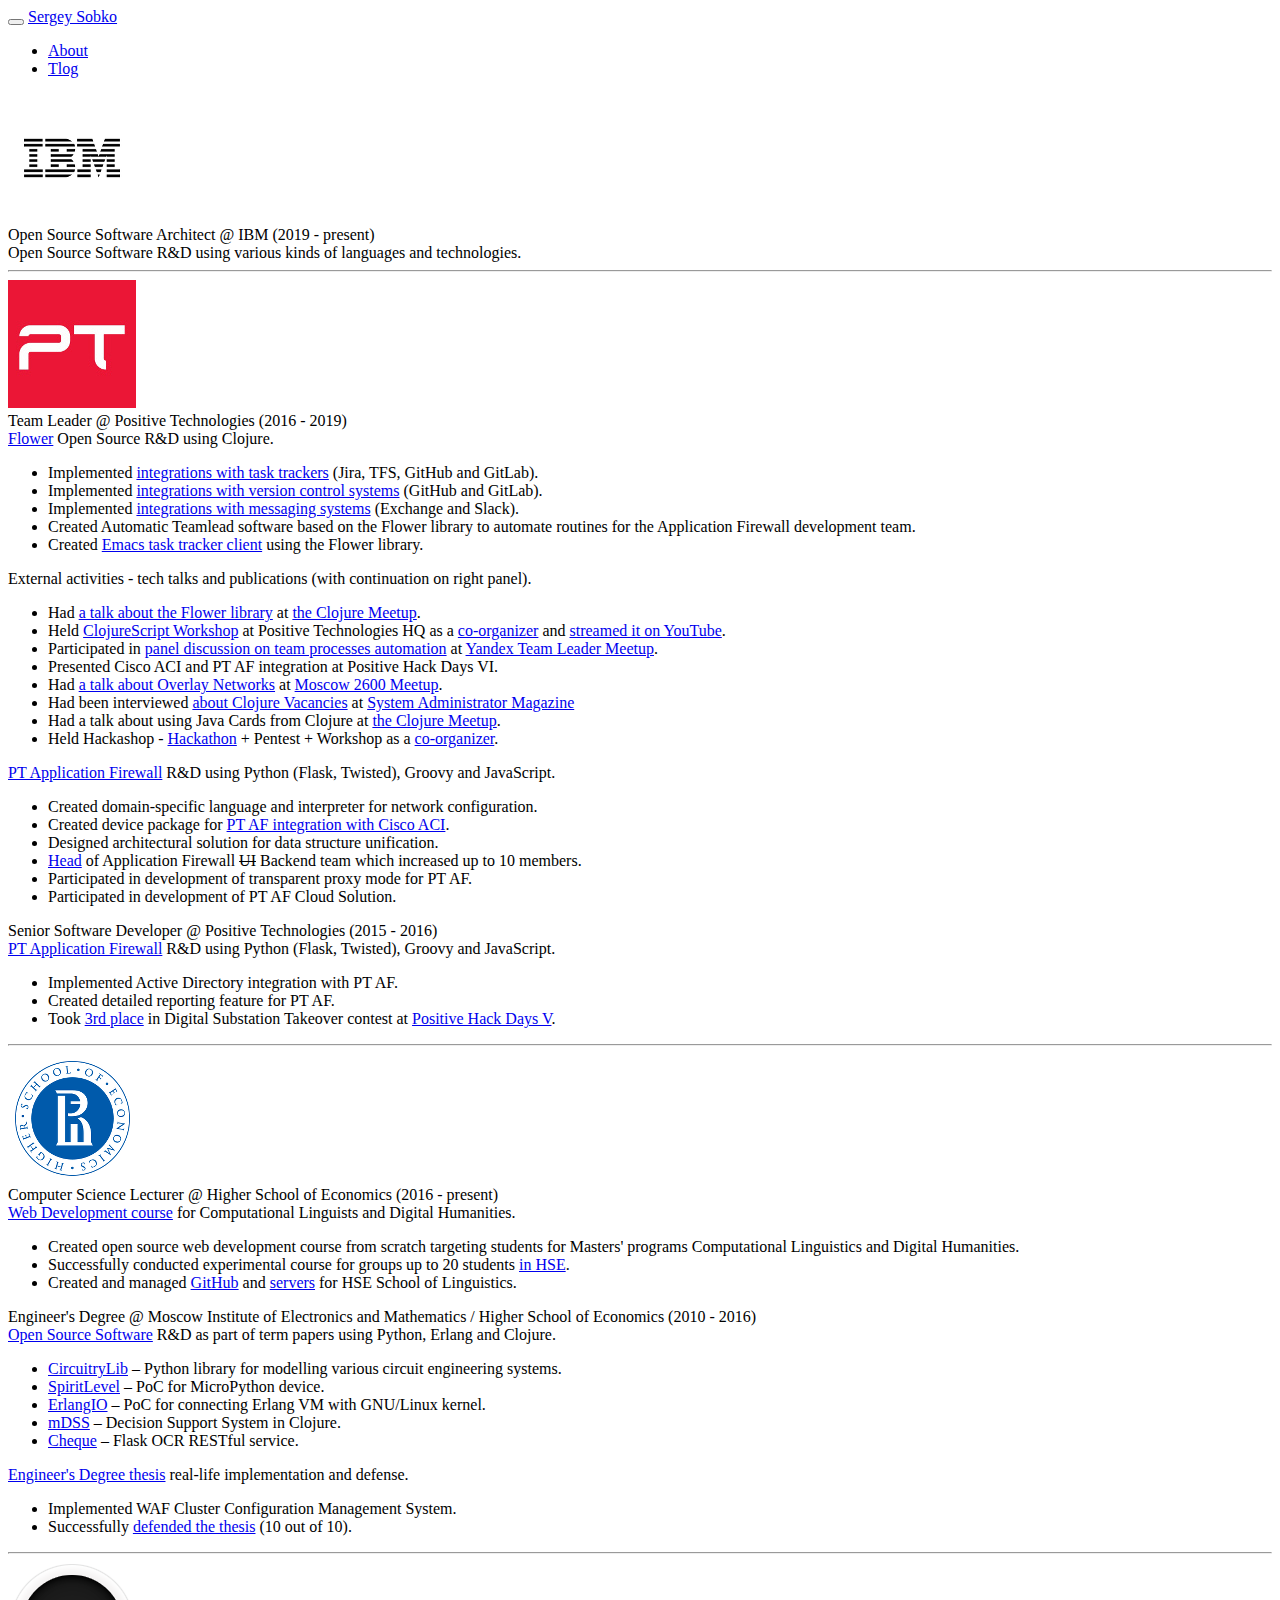
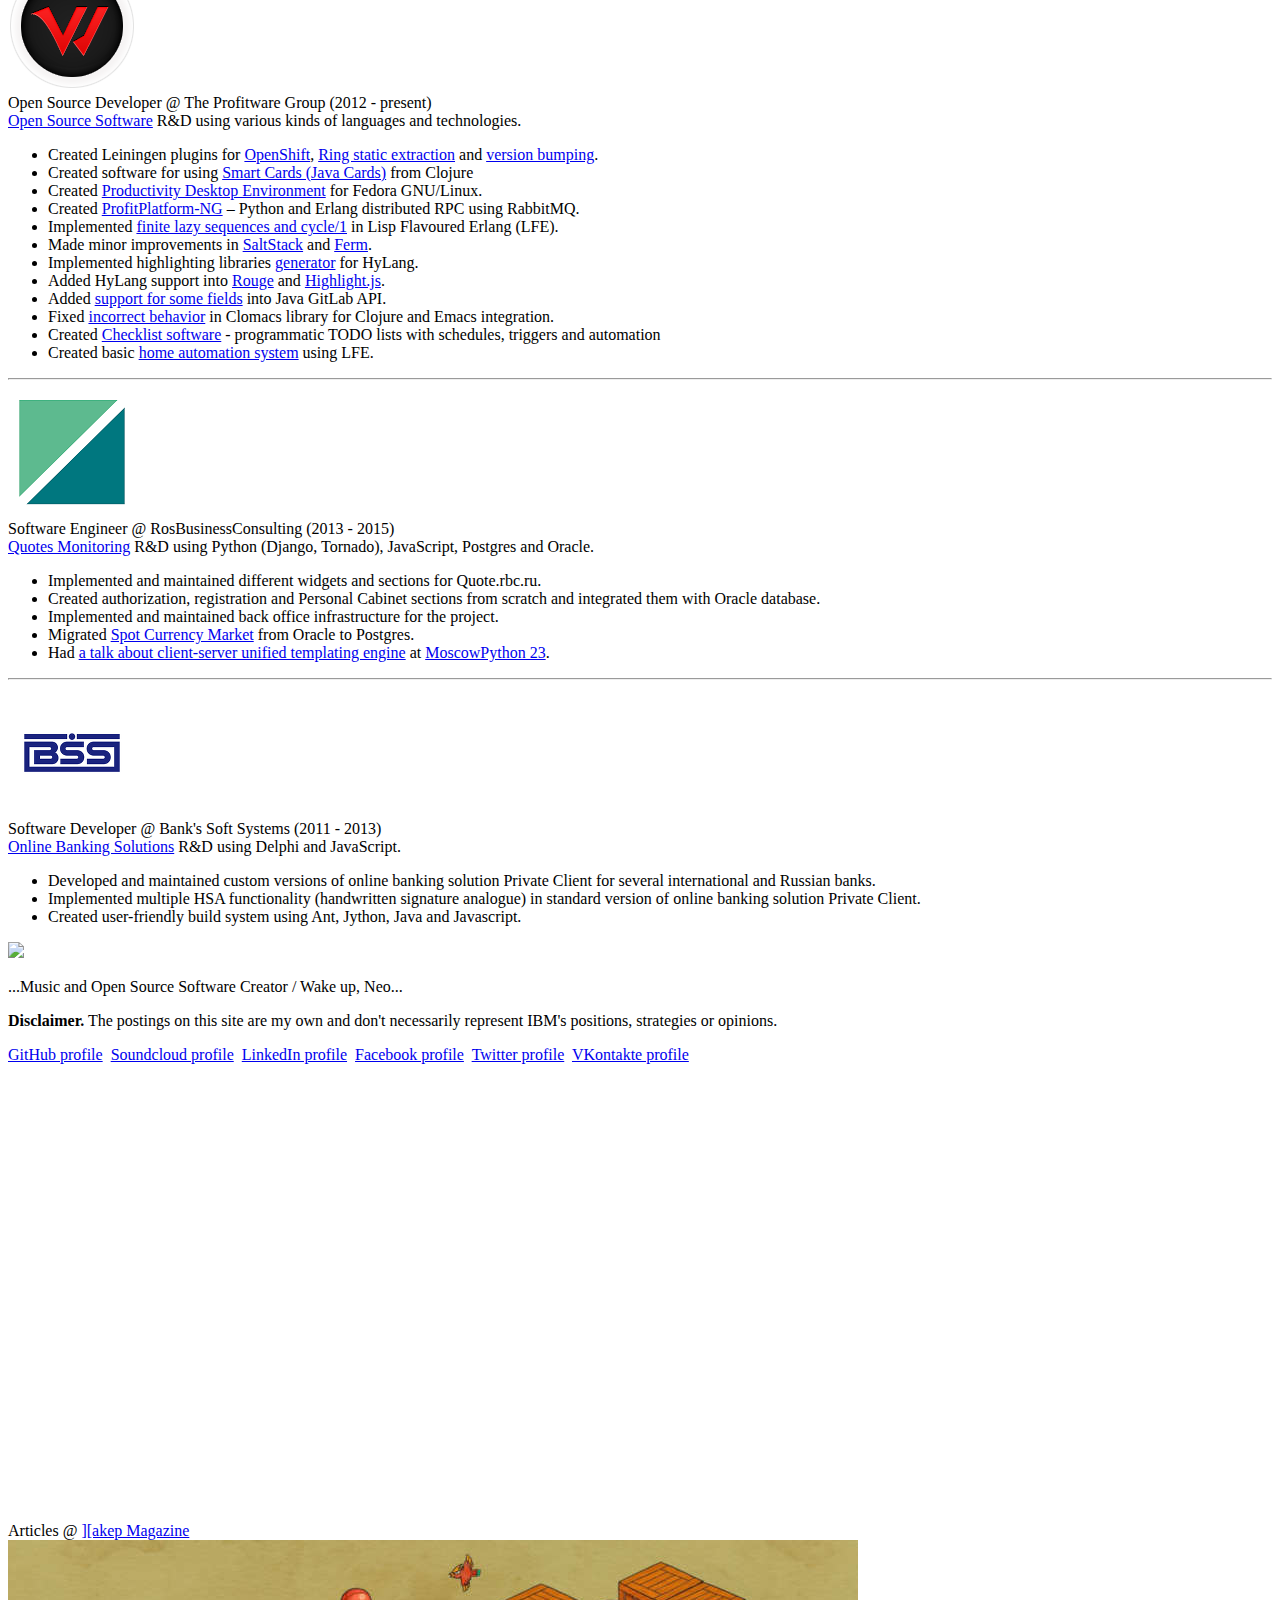
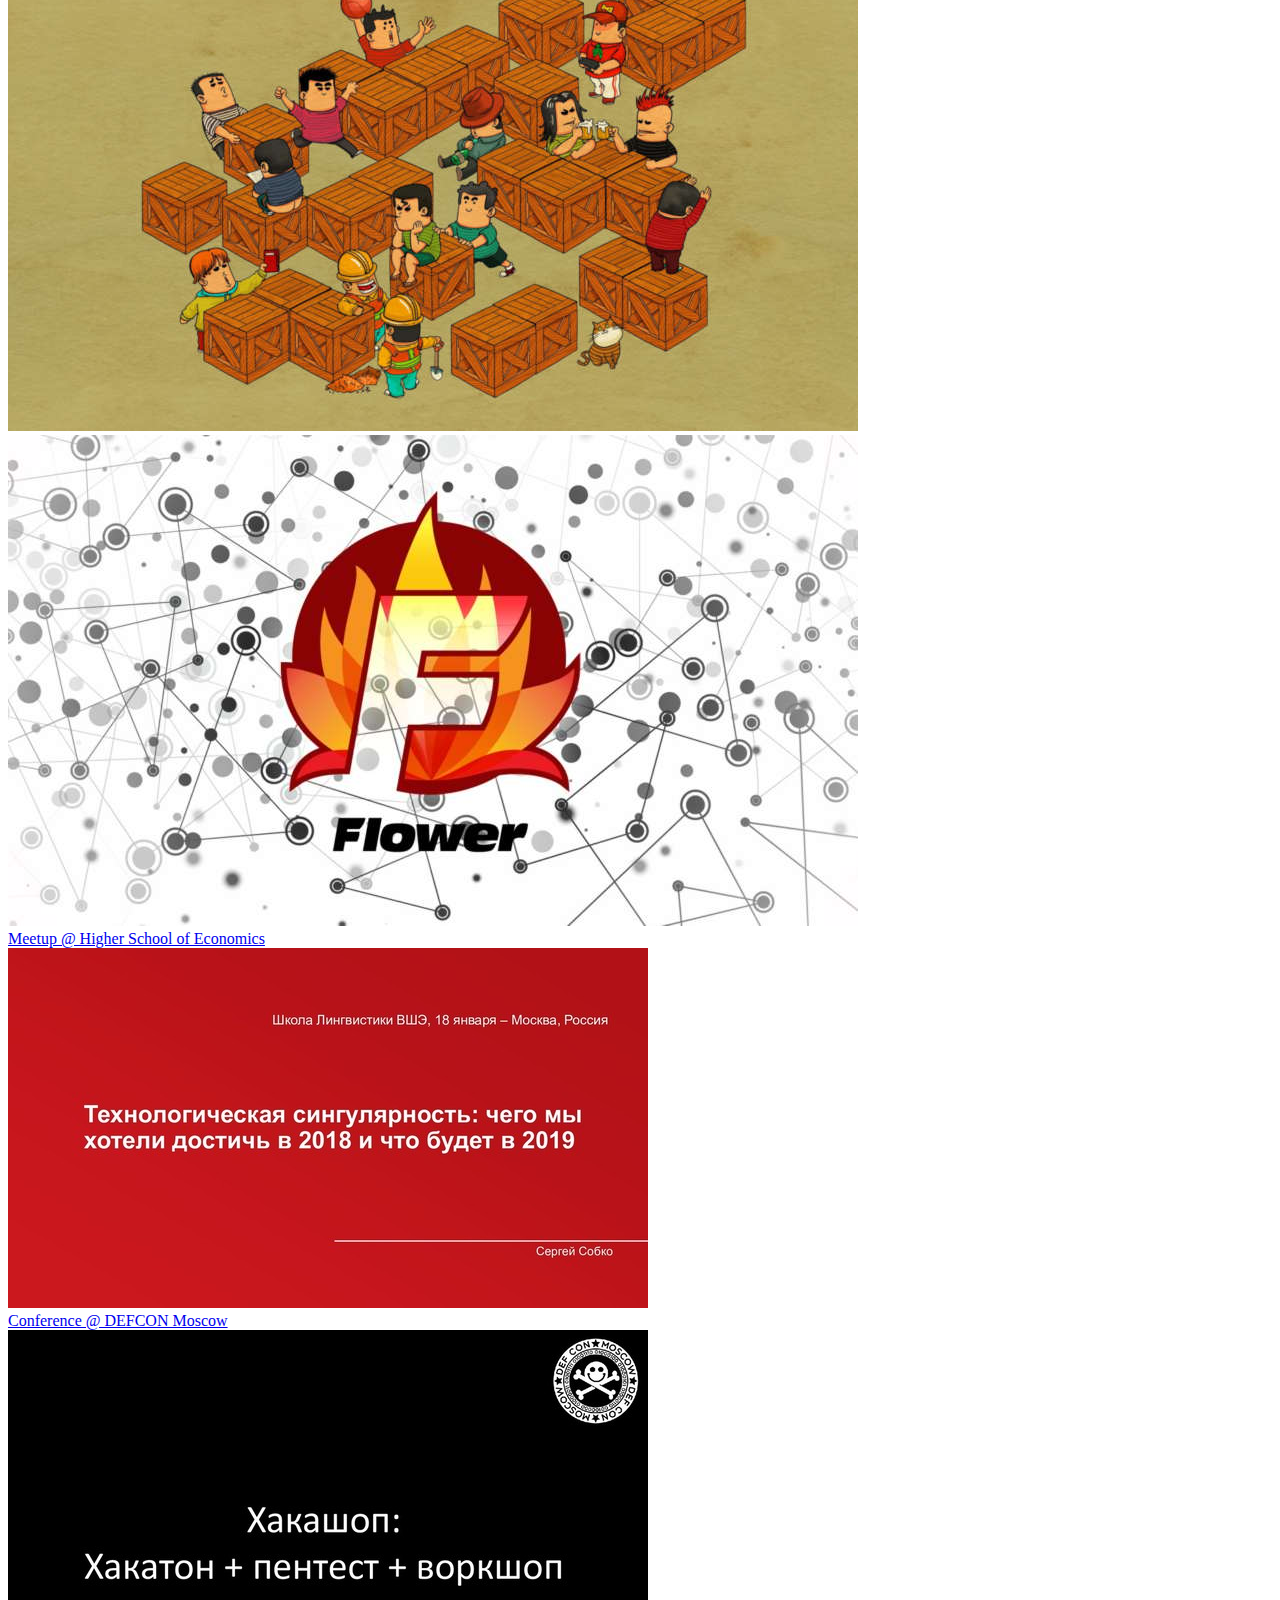
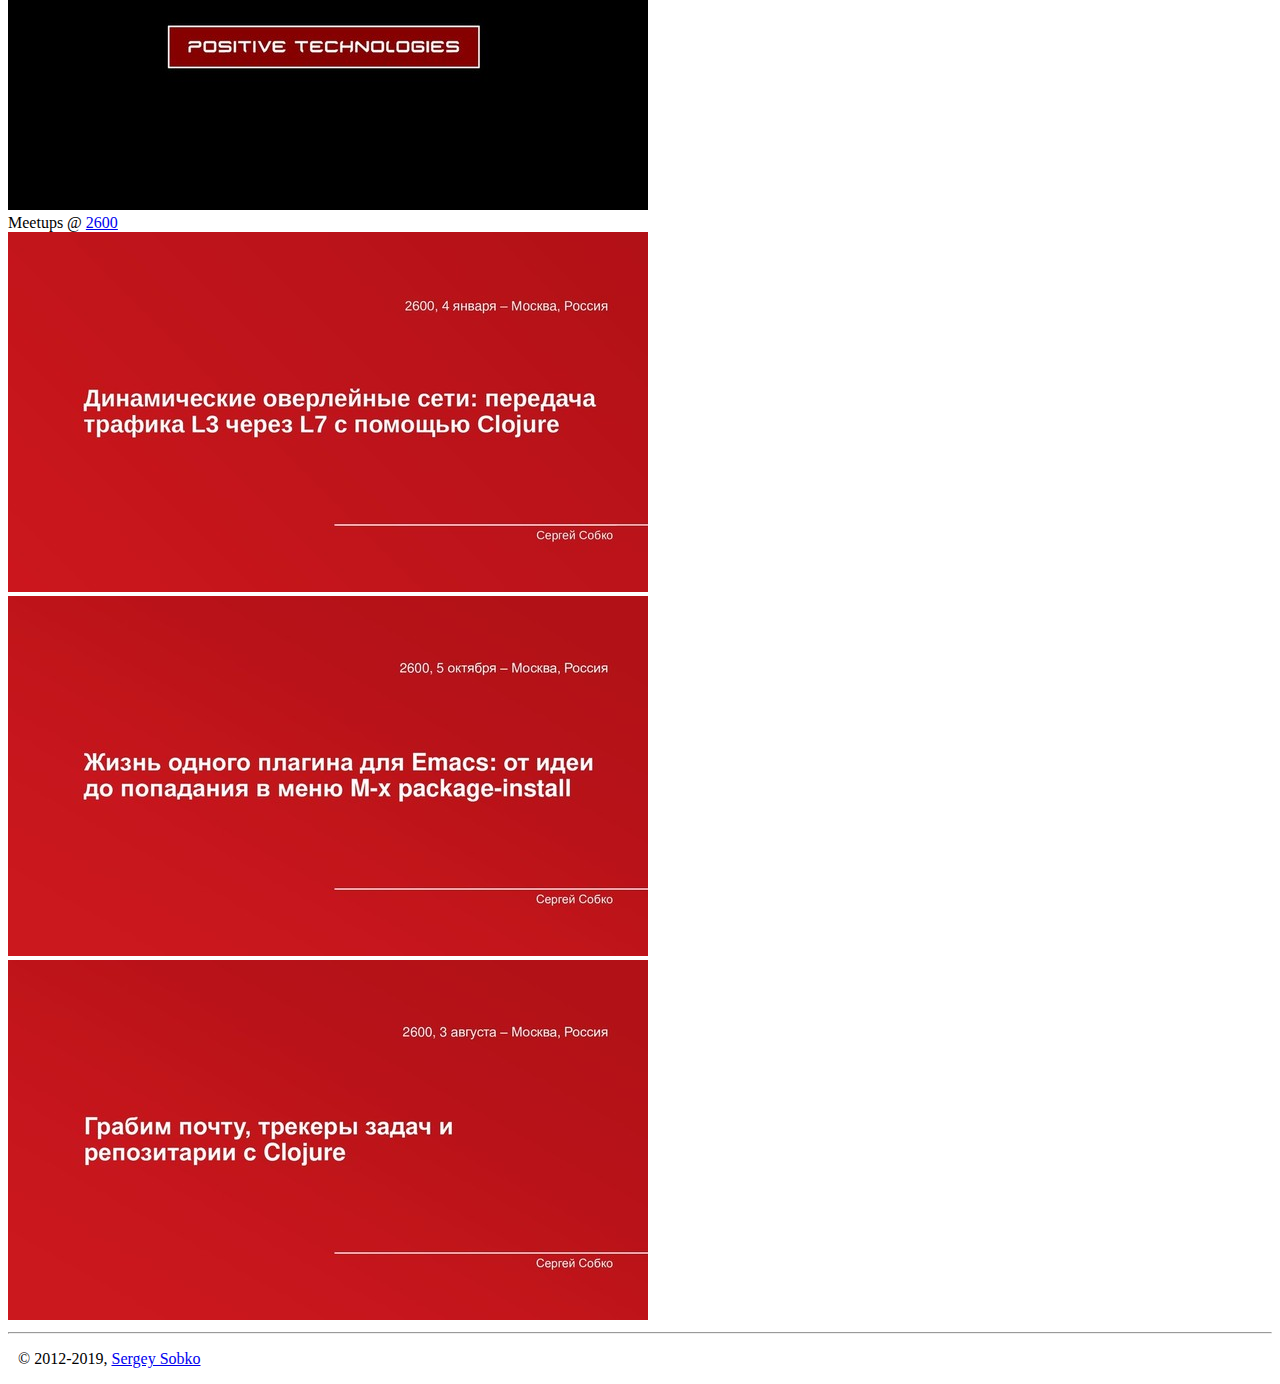
==== index.html @ d09eb4fb "Update HSE profile" ====
<!DOCTYPE html>
<html lang="en">
<head>
    <meta name="viewport" content="width=device-width, initial-scale=1.0">
    <!-- DEFAULT VARIABLES -->
    <meta name="color:Background" content="#3b627e" />
    
    <meta name="font:Title" content="Arial" />
    <meta name="font:Body" content="Arial" />
    <meta name="font:Accent" content="Lucida Sans" />
    
    <meta name="if:Show People I Follow" content="1" />
    <meta name="if:Show Tags" content="1" />
    <meta name="if:Show Sharing Features" content="1" />
    <meta name="if:Show Album Art on Audio Posts" content="1" />
    <meta name="if:Enable Jump Pagination" content="0" />
    
    <meta name="text:Disqus Shortname" content="bug2bug" />
    <meta name="text:Flattr Username" content="bug2bug" />
    
    <meta name="image:Header" content="" />
    <meta name="image:Background" content="" />
    
    <meta http-equiv="Content-Type" content="text/html; charset=utf-8" />
    <title>Sergey Sobko - About</title>
    <!--  {block:Description}  --><meta name="description" content="About Sergey Sobko" /><!-- {/block:Description}  -->
    <link rel="shortcut icon" href="https://bug2bug.me/img/avatar.jpg" />
    <link rel="apple-touch-icon" href="https://bug2bug.me/img/avatar.jpg"/>
    <link rel="alternate" type="application/rss+xml" href="https://t.bug2bug.me/rss" />
    <link rel="stylesheet" type="text/css" href="https://cdnjs.cloudflare.com/ajax/libs/twitter-bootstrap/2.3.2/css/bootstrap.min.css" />
    <link rel="stylesheet" type="text/css" href="https://cdnjs.cloudflare.com/ajax/libs/twitter-bootstrap/2.3.2/css/bootstrap-responsive.min.css" />
    <link rel="stylesheet" type="text/css" href="https://cdnjs.cloudflare.com/ajax/libs/css-social-buttons/1.3.0/css/zocial.min.css">
    <link rel="stylesheet" type="text/css" href="https://bug2bug.me/css/main.css">
    
    <script type="text/javascript">

      var _gaq = _gaq || [];
      _gaq.push(['_setAccount', 'UA-35381810-1']);
      _gaq.push(['_trackPageview']);
      
      (function() {
        var ga = document.createElement('script'); ga.type = 'text/javascript'; ga.async = true;
        ga.src = ('https:' == document.location.protocol ? 'https://ssl' : 'http://www') + '.google-analytics.com/ga.js';
        var s = document.getElementsByTagName('script')[0]; s.parentNode.insertBefore(ga, s);
      })();
      
    </script>
    
    <script>!function(d,s,id){var js,fjs=d.getElementsByTagName(s)[0];if(!d.getElementById(id)){js=d.createElement(s);js.id=id;js.src="//platform.twitter.com/widgets.js";fjs.parentNode.insertBefore(js,fjs);}}(document,"script","twitter-wjs");</script>
    
</head>
<body>

<div class="navbar navbar-fixed-top">
      <div class="navbar-inner">
        <div class="container">
          <button type="button" class="btn btn-navbar btn-navbar-left" data-toggle="collapse" data-target=".nav-collapse">
            <span class="icon-bar"></span>
            <span class="icon-bar"></span>
            <span class="icon-bar"></span>
          </button>
          <a class="brand" href="/">Sergey Sobko</a>
          <div class="nav-collapse collapse">
            <ul class="nav">
              <li class="">
                <a href="https://bug2bug.me/" id="menu_about">About</a>
              </li>
              <li class="">
                <a href="https://t.bug2bug.me/" id="menu_tlog">Tlog</a>
              </li>
            </ul>
          </div>
        </div>
      </div>
    </div>

    <div class="container">
      <div class="clear padding60"></div>
      <div class="row">
        <div class="span8">
          <div class="clear padding30"></div>
          <div class="post well">
            <div class="bavatar visible-desktop">
              <a href="https://ibm.github.io/">
                <img src="img/ibm_logo.png">
              </a>
              <div class="clear padding30"></div>
            </div>

            <div class="title">Open Source Software Architect @ IBM (2019 - present)</div>
            <div class="copy">
              Open Source Software R&amp;D using various kinds of languages and technologies.
            </div>
          </div>

          <div class="clear"></div>
          <hr>
          <div class="clear padding30"></div>
          <div class="post well">
            <div class="bavatar visible-desktop">
              <a href="https://ptsecurity.com/">
                <img src="img/pt_logo.jpg">
              </a>
              <div class="clear padding30"></div>
            </div>

            <div class="title">Team Leader @ Positive Technologies (2016 - 2019)</div>
            <div class="copy">
              <a href="https://github.com/PositiveTechnologies/flower">Flower</a>
              Open Source R&amp;D using Clojure.
              <ul>
                <li>Implemented <a href="https://github.com/PositiveTechnologies/flower/wiki/1.1.-Task-trackers">integrations with task trackers</a> (Jira, TFS, GitHub and GitLab).</li>
                <li>Implemented <a href="https://github.com/PositiveTechnologies/flower/wiki/1.3.-Repositories">integrations with version control systems</a> (GitHub and GitLab).</li>
                <li>Implemented <a href="https://github.com/PositiveTechnologies/flower/wiki/1.4.-Messaging">integrations with messaging systems</a> (Exchange and Slack).</li>
                <li>Created Automatic Teamlead software based on the Flower library to automate routines for the Application Firewall development team.</li>
                <li>Created <a href="https://melpa.org/#/flower">Emacs task tracker client</a> using the Flower library.</li>
              </ul>
            </div>
            <div class="clear padding30"></div>
            <div class="copy">
              External activities - tech talks and publications (with continuation on right panel).
              <ul>
                <li>Had <a href="https://www.youtube.com/watch?v=fZuyfjlZO0o">a talk about the Flower library</a> at <a href="https://www.meetup.com/Moscow-Clojure-Script-Meetup/events/244816712/">the Clojure Meetup</a>.</li>
                <li>Held <a href="https://www.meetup.com/Moscow-Clojure-Script-Meetup/events/247691163/">ClojureScript Workshop</a> at Positive Technologies HQ as a <a href="https://www.youtube.com/watch?v=kb2j2IZE-lQ&feature=youtu.be">co-organizer</a> and <a href="https://www.youtube.com/playlist?list=PL_BdZ5f34CNLXKYNYmdLWkyBlWyM8E_K7">streamed it on YouTube</a>.</li>
                <li>Participated in <a href="https://www.youtube.com/watch?v=y1EJTkuCEmk&feature=youtu.be&t=28m35s">panel discussion on team processes automation</a> at <a href="https://habr.com/company/yandex/blog/358078/#sergey-sobkohttpsbug2bugme-rukovoditel-gruppy-razrabotki-application-firewall-positive-technologies">Yandex Team Leader Meetup</a>.</li>
                <li>Presented Cisco ACI and PT AF integration at Positive Hack Days VI.</li>
                <li>Had <a href="https://www.youtube.com/watch?v=32NuBnxtbTc">a talk about Overlay Networks</a> at <a href="https://twitter.com/moscow2600/status/1081023034843107334">Moscow 2600 Meetup</a>.</li>
                <li>Had been interviewed <a href="http://samag.ru/archive/article/3761">about Clojure Vacancies</a> at <a href="http://samag.ru/">System Administrator Magazine</a></li>
                <li>Had a talk about using Java Cards from Clojure at <a href="https://www.meetup.com/ru-RU/Moscow-Clojure-Script-Meetup/events/256437576/">the Clojure Meetup</a>.</li>
                <li>Held Hackashop - <a href="https://www.it52.info/events/2018-10-12-positive-technologies">Hackathon</a> + Pentest + Workshop as a <a href="https://yadi.sk/d/FLQRVTfpwBQQQw/iFest%20(%D0%B4%D0%B5%D0%BD%D1%8C%20%D0%BF%D0%B5%D1%80%D0%B2%D1%8B%D0%B9)%20063.jpg">co-organizer</a>.</li>
              </ul>
            </div>
            <div class="clear padding30"></div>
            <div class="copy">
              <a href="https://af.ptsecurity.com/">PT Application Firewall</a>
              R&amp;D using Python (Flask, Twisted), Groovy and JavaScript.
              <ul>
                <li>Created domain-specific language and interpreter for network configuration.</li>
                <li>Created device package for <a href="https://marketplace.cisco.com/catalog/solution/154263?pid=110300">PT AF integration with Cisco ACI</a>.</li>
                <li>Designed architectural solution for data structure unification.</li>
                <li><a href="img/team_leader_certificate.jpg">Head</a> of Application Firewall <s>UI</s> Backend team which
                  increased up to 10 members.</li>
                <li>Participated in development of transparent proxy mode for PT AF.</li>
                <li>Participated in development of PT AF Cloud Solution.</li>
              </ul>
            </div>
            <div class="clear padding30"></div>
            <div class="title">Senior Software Developer @ Positive Technologies (2015 - 2016)</div>
            <div class="copy">
              <a href="https://af.ptsecurity.com/">PT Application Firewall</a>
              R&amp;D using Python (Flask, Twisted), Groovy and JavaScript.
              <ul>
                <li>Implemented Active Directory integration with PT AF.</li>
                <li>Created detailed reporting feature for PT AF.</li>
                <li>Took <a href="img/dst_contest.jpg">3rd place</a> in Digital Substation Takeover contest at <a href="https://www.phdays.com/en/about/photos/#&gid=4&pid=17">Positive Hack Days V</a>.</li>
              </ul>
            </div>
          </div>

          <div class="clear"></div>
          <hr>
          <div class="clear padding30"></div>
          <div class="post well">
            <div class="bavatar visible-desktop">
              <a href="https://www.hse.ru/en/">
                <img src="img/hse_logo.png">
              </a>
              <div class="clear padding30"></div>
            </div>

            <div class="title">Computer Science Lecturer @ Higher School of Economics (2016 - present)</div>
            <div class="copy">
              <a href="https://github.com/ProfitwareWebDev">Web Development course</a> for Computational Linguists and Digital Humanities.
              <ul>
                <li>Created open source web development course from scratch targeting students for Masters' programs Computational Linguistics and Digital Humanities.</li>
                <li>Successfully conducted experimental course for groups up to 20 students <a href="https://www.hse.ru/edu/courses/184775196">in HSE</a>.</li>
                <li>Created and managed <a href="https://github.com/hseling">GitHub</a> and <a href="https://linghub.ru/">servers</a> for HSE School of Linguistics.</li>
              </ul>
            </div>

            <div class="clear padding30"></div>
            
            <div class="title">Engineer's Degree @ Moscow Institute of Electronics and Mathematics / Higher School of Economics (2010 - 2016)</div>
            <div class="copy">
              <a href="https://github.com/MIEMHSE">Open Source Software</a> R&amp;D as part of term papers
              using Python, Erlang and Clojure.
              <ul>
                <li><a href="https://github.com/MIEMHSE/circuitrylib">CircuitryLib</a> – Python library for modelling various circuit engineering systems.</li>
                <li><a href="https://github.com/MIEMHSE/spiritlevel">SpiritLevel</a> – PoC for MicroPython device.</li>
                <li><a href="https://github.com/MIEMHSE/erlangio">ErlangIO</a> – PoC for connecting Erlang VM with GNU/Linux kernel.</li>
                <li><a href="https://github.com/MIEMHSE/mdss">mDSS</a> – Decision Support System in Clojure.</li>
                <li><a href="https://github.com/MIEMHSE/cheque-backend">Cheque</a> – Flask OCR RESTful service.</li>
              </ul>
            </div>

            <div class="clear padding30"></div>

            <div class="copy">
              <a href="https://www.hse.ru/en/edu/vkr/182863697">Engineer's Degree thesis</a> real-life implementation and defense.
              <ul>
                <li>Implemented WAF Cluster Configuration Management System.</li>
                <li>Successfully <a href="https://www.youtube.com/watch?v=-pzmGtnNtz4">defended the thesis</a> (10 out of 10).</li>
              </ul>
            </div>

          </div>


          <div class="clear"></div>
          <hr>
          <div class="clear padding30"></div>
          <div class="post well">
            <div class="bavatar visible-desktop">
              <a href="https://profitware.tech/">
                <img src="img/profitware_logo.png">
              </a>
              <div class="clear padding30"></div>
            </div>
            
            <div class="title">Open Source Developer @ The Profitware Group (2012 - present)</div>
            <div class="copy">
              <a href="https://github.com/profitware">Open Source Software</a>
              R&amp;D using various kinds of languages and technologies.
              <ul>
                <li>Created Leiningen plugins for <a href="https://github.com/profitware/lein-openshift">OpenShift</a>, <a href="https://github.com/profitware/lein-ring-extract-static">Ring static extraction</a> and <a href="https://github.com/profitware/lein-bump-version">version bumping</a>.</li>
                <li>Created software for using <a href="https://github.com/profitware/smartcard">Smart Cards (Java Cards)</a> from Clojure</li>
                <li>Created <a href="https://profitware.tech/prde">Productivity Desktop Environment</a> for Fedora GNU/Linux.</li>
                <li>Created <a href="https://profitware.tech/platform">ProfitPlatform-NG</a> – Python and Erlang distributed RPC using RabbitMQ.</li>
                <li>Implemented <a href="https://github.com/rvirding/lfe/commits?author=profitware">finite lazy sequences and cycle/1</a> in Lisp Flavoured Erlang (LFE).</li>
                <li>Made minor improvements in <a href="https://github.com/saltstack/salt/commits?author=profitware">SaltStack</a> and <a href="https://github.com/MaxKellermann/ferm/pull/7">Ferm</a>.</li>
                <li>Implemented highlighting libraries <a href="https://github.com/hylang/hyghlight">generator</a> for HyLang.</li>
                <li>Added HyLang support into <a href="https://github.com/jneen/rouge/pull/623">Rouge</a> and <a href="https://github.com/isagalaev/highlight.js/pull/1382">Highlight.js</a>.</li>
                <li>Added <a href="https://github.com/timols/java-gitlab-api/pull/227">support for some fields</a> into Java GitLab API.</li>
                <li>Fixed <a href="https://github.com/clojure-emacs/clomacs/pull/12">incorrect behavior</a> in Clomacs library for Clojure and Emacs integration.</li>
                <li>Created <a href="https://github.com/profitware/checklist">Checklist software</a> - programmatic TODO lists with schedules, triggers and automation</li>
                <li>Created basic <a href="https://github.com/insomnious-melissa/melissa-core">home automation system</a> using LFE.</li>
              </ul>
            </div>
          </div>


          <div class="clear"></div>
          <hr>
          <div class="clear padding30"></div>
          <div class="post well">
            <div class="bavatar visible-desktop">
              <a href="http://rbcholding.com/">
                <img src="img/rbc_logo.png">
              </a>
              <div class="clear padding30"></div>
            </div>
            
            <div class="title">Software Engineer @ RosBusinessConsulting (2013 - 2015)</div>
            <div class="copy">
              <a href="https://quote.rbc.ru/">Quotes Monitoring</a>
              R&amp;D using Python (Django, Tornado), JavaScript, Postgres and Oracle.
              <ul>
                <li>Implemented and maintained different widgets and sections for Quote.rbc.ru.</li>
                <li>Created authorization, registration and Personal Cabinet sections from scratch and integrated them with Oracle database.</li>
                <li>Implemented and maintained back office infrastructure for the project.</li>
                <li>Migrated <a href="https://cash.rbc.ru/">Spot Currency Market</a> from Oracle to Postgres.</li>
                <li>Had <a href="https://www.youtube.com/watch?v=ktSo_Njy6Cc">a talk about client-server unified templating engine</a> at <a href="http://www.moscowpython.ru/meetup/23/universal-template-builder/">MoscowPython 23</a>.</li>
              </ul>
            </div>
          </div>


          <div class="clear"></div>
          <hr>
          <div class="clear padding30"></div>
          <div class="post well">
            <div class="bavatar visible-desktop">
              <a href="http://www.bssys.com/en/">
                <img src="img/bss_logo.png">
              </a>
              <div class="clear padding30"></div>
            </div>
            
            <div class="title">Software Developer @ Bank's Soft Systems (2011 - 2013)</div>
            <div class="copy">
              <a href="http://www.bssys.com/en/solutions/financial-institutions/dbo-bs-client-chastnyy-klient/">Online Banking Solutions</a>
              R&amp;D using Delphi and JavaScript.
              <ul>
                <li>Developed and maintained custom versions of online banking solution Private Client for several international and Russian banks.</li>
                <li>Implemented multiple HSA functionality (handwritten signature analogue) in standard version of online banking solution Private Client.</li>
                <li>Created user-friendly build system using Ant, Jython, Java and Javascript.</li>
              </ul>
            </div>
          </div>


        </div>
        <div class="span4">
          <div class="clear padding30"></div>
          <div class="well">
            <div class="bavatar">
              <a href="/">
                <img src="https://bug2bug.me/img/avatar.jpg">
              </a>
              <p class="atext">...Music and Open Source Software Creator / Wake up, Neo...</p>
              <div class="clear padding30"></div>
              <p class="atext"><b>Disclaimer.</b> The postings on this site are my own and don't necessarily represent IBM's positions, strategies or opinions.</p>
            </div>
            
            <div class="clear padding30">
              <a href="https://github.com/profitware" class="zocial icon github">GitHub profile</a>&nbsp;
              <a href="https://soundcloud.com/bug2bug/albums" class="zocial icon soundcloud">Soundcloud profile</a>&nbsp;
              <a href="https://linkedin.com/in/bug2bug" class="zocial icon linkedin">LinkedIn profile</a>&nbsp;
              <a href="https://facebook.com/bug2bug" class="zocial icon facebook">Facebook profile</a>&nbsp;
              <a href="https://twitter.com/IwasakiRussia" class="zocial icon twitter">Twitter profile</a>&nbsp;
              <a href="https://vk.com/bug2bug" class="zocial vk icon">VKontakte profile</a>
            </div>

            <div class="clear padding30"></div>
            <iframe height="454" width="100%" frameborder="0" allowtransparency="true" scrolling="no" src="https://www.strava.com/athletes/61951671/latest-rides/f96641c9ed8a5a60200cd13cbd1c31d9eff4f96b"></iframe>

            <div class="clear padding30"></div>
            <div class="title">Articles @ <a href="https://xakep.ru/">][akep Magazine</a></div>

            <a href="https://xakep.ru/2018/11/30/clojure-sokoban/">
              <img src="img/xakep_sokoban.jpg" alt="Article: Xakep - Playing Java Cards / Sokoban">
            </a>

            <div class="clear padding30"></div>
            <a href="https://xakep.ru/2018/08/24/clojure-flower/">
              <img src="img/xakep_flower.jpg" alt="Article: Xakep - Grabbing Mail, Task Trackers and Repositories">
            </a>

            <div class="clear padding30"></div>
            <div class="title"><a href="https://www.hse.ru/ma/ling/news/234877500.html">Meetup @ Higher School of Economics</a></div>
            <a href="https://speakerdeck.com/profitware/tiekhnologhichieskaia-singhuliarnost-chiegho-my-khotieli-dostich-v-2018-i-chto-budiet-v-2019">
              <img src="img/meetup_hse_plans.jpg" alt="Meetup: HSE - Plans">
            </a>

            <div class="clear padding30"></div>
            <div class="title"><a href="http://defcon.su/dcm15.html">Conference @ DEFCON Moscow</a></div>

            <a href="https://speakerdeck.com/defcon/sergey-sobko-hackashop-hackathon-plus-pentest-plus-workshop-ru">
              <img src="img/meetup_defcon_hackashop.jpg" alt="Conference: DEFCON - Hackashop">
            </a>

            <div class="clear padding30"></div>
            <div class="title">Meetups @ <a href="http://2600.ru/">2600</a></div>

            <a href="https://speakerdeck.com/2600/sergey-sobko-dinamichieskiie-ovierlieinyie-sieti-pieriedacha-trafika-l3-chieriez-l7-s-pomoshch-iu-clojure">
              <img src="img/meetup_2600_overlay.jpg" alt="Meetup: 2600 - Overlay Networks">
            </a>

            <div class="clear padding30"></div>
            <a href="https://speakerdeck.com/2600/sergey-sobko-zhizn-odnogho-plaghina-dlia-emacs-ot-idiei-do-popadaniia-v-mieniu-m-x-package-install">
              <img src="img/meetup_2600_emacs.jpg" alt="Meetup: 2600 - Emacs">
            </a>

            <div class="clear padding30"></div>
            <a href="https://speakerdeck.com/2600/sergey-sobko-grabim-pochtu-triekiery-zadach-i-riepozitarii-s-clojure">
              <img src="img/meetup_2600_flower.jpg" alt="Meetup: 2600 - Flower">
            </a>


            

          </div>
        </div>
      </div>

      <hr>

      <footer>
        <p style="padding-left: 10px;">&copy; 2012-2019, <a href="https://bug2bug.me/">Sergey Sobko</a></p>
      </footer>

    </div> <!-- /container -->

    <!-- Le javascript
    ================================================== -->
    <!-- Placed at the end of the document so the pages load faster -->
    <script type="text/javascript" src="https://cdnjs.cloudflare.com/ajax/libs/jquery/3.3.1/jquery.min.js"></script>
    <script type="text/javascript" src="https://cdnjs.cloudflare.com/ajax/libs/twitter-bootstrap/2.3.2/js/bootstrap.min.js"></script>

</body>
</html>
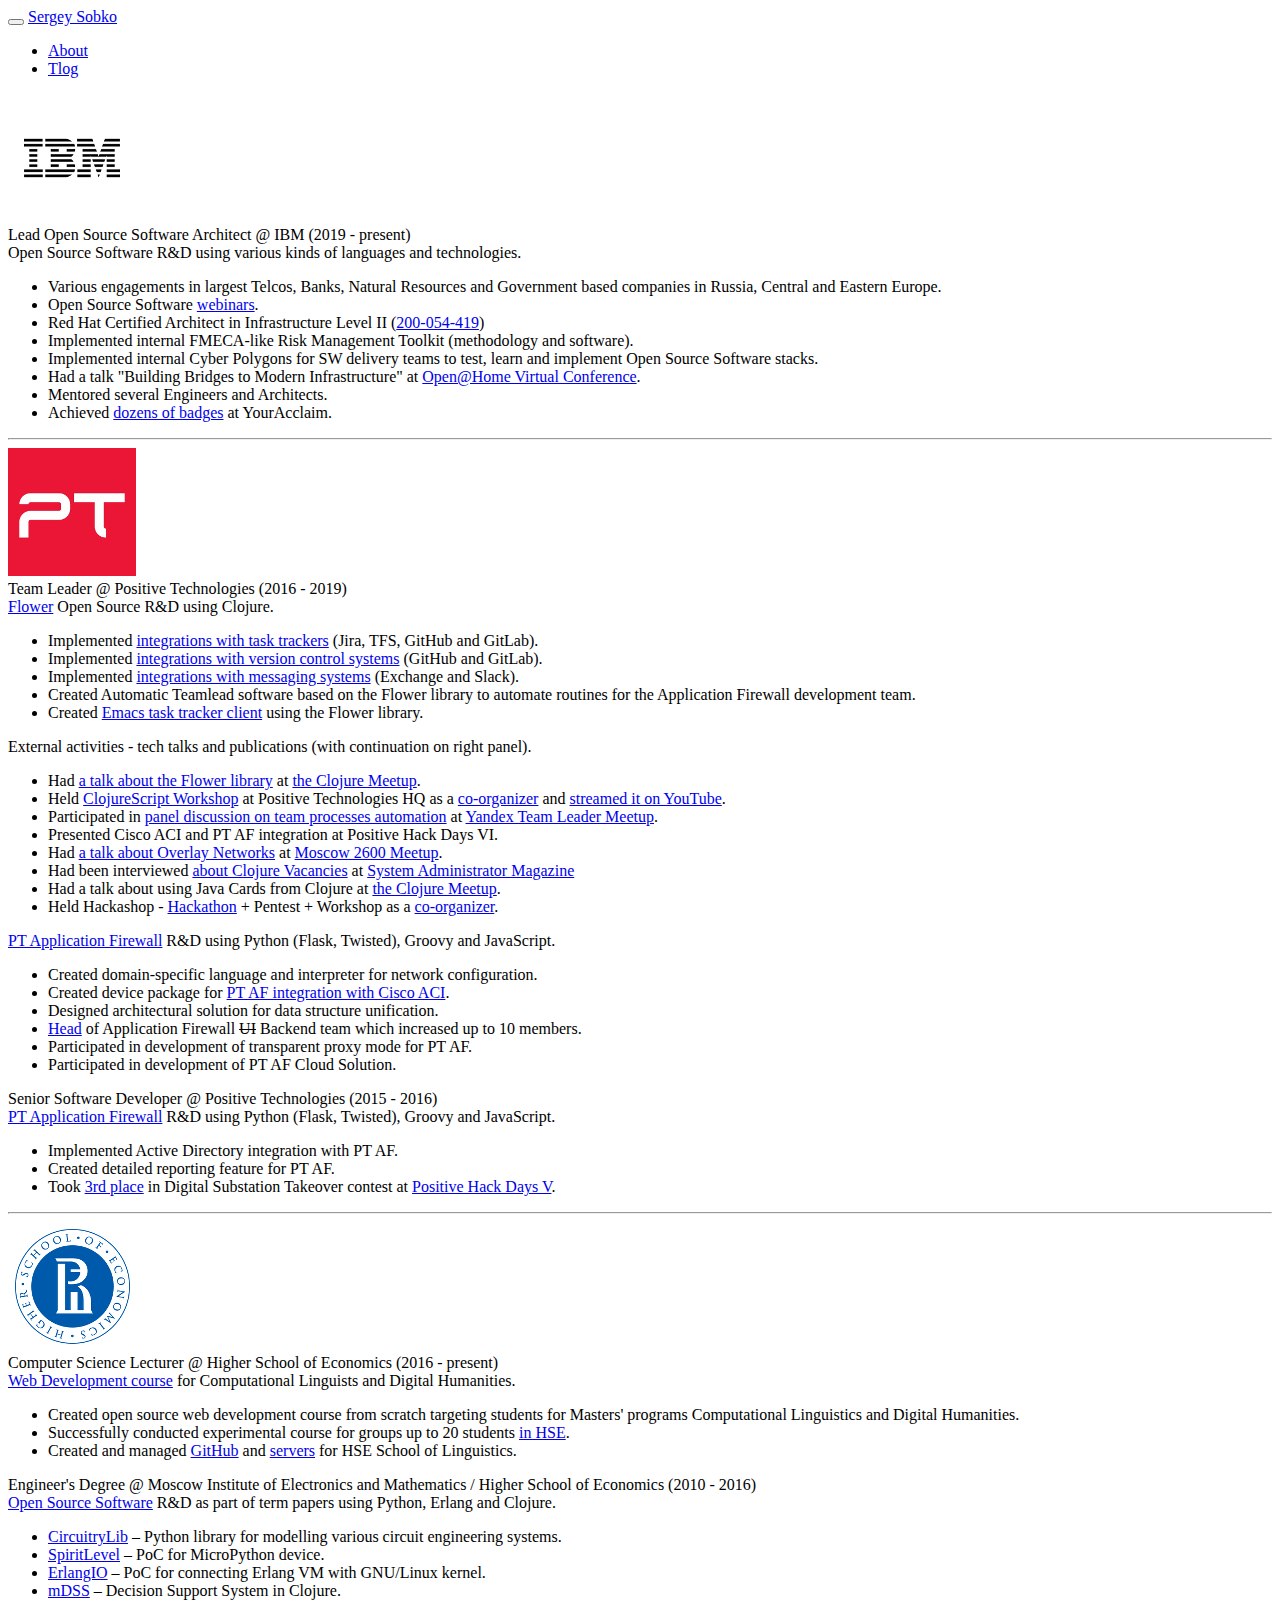
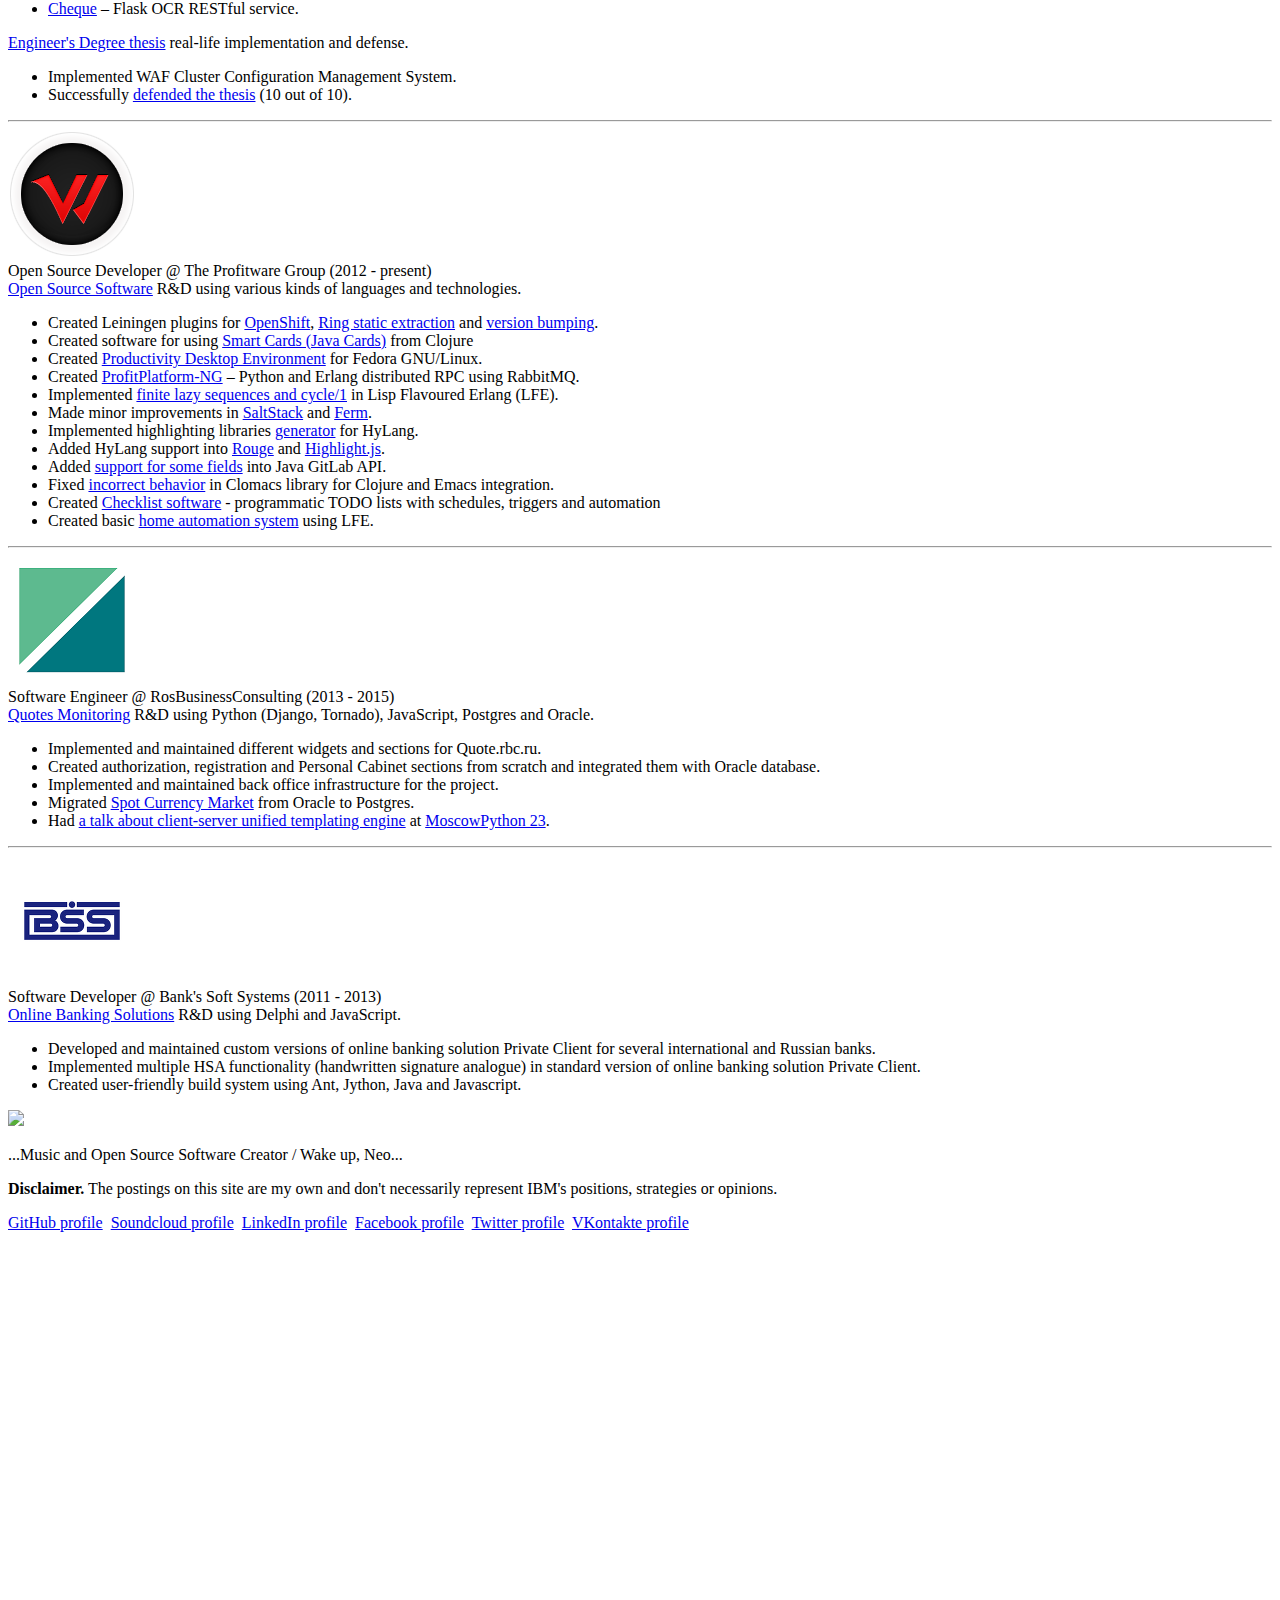
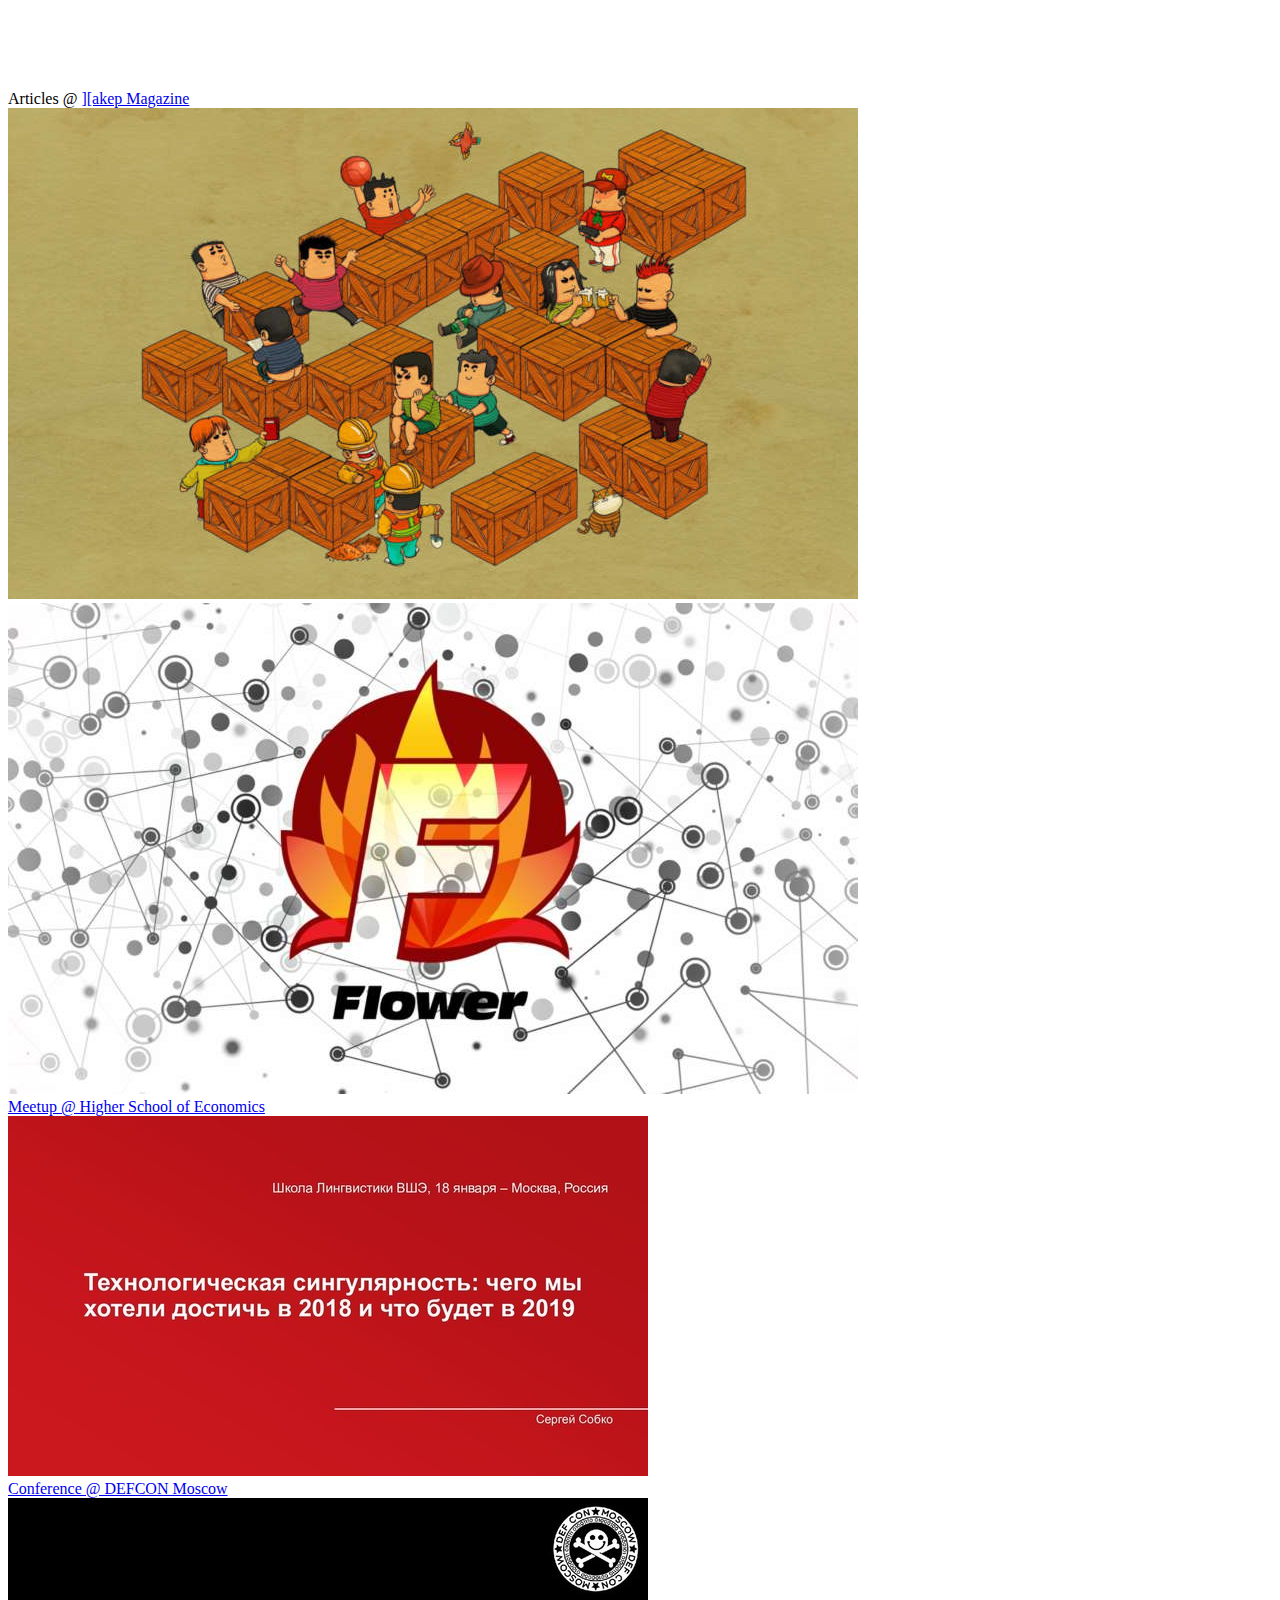
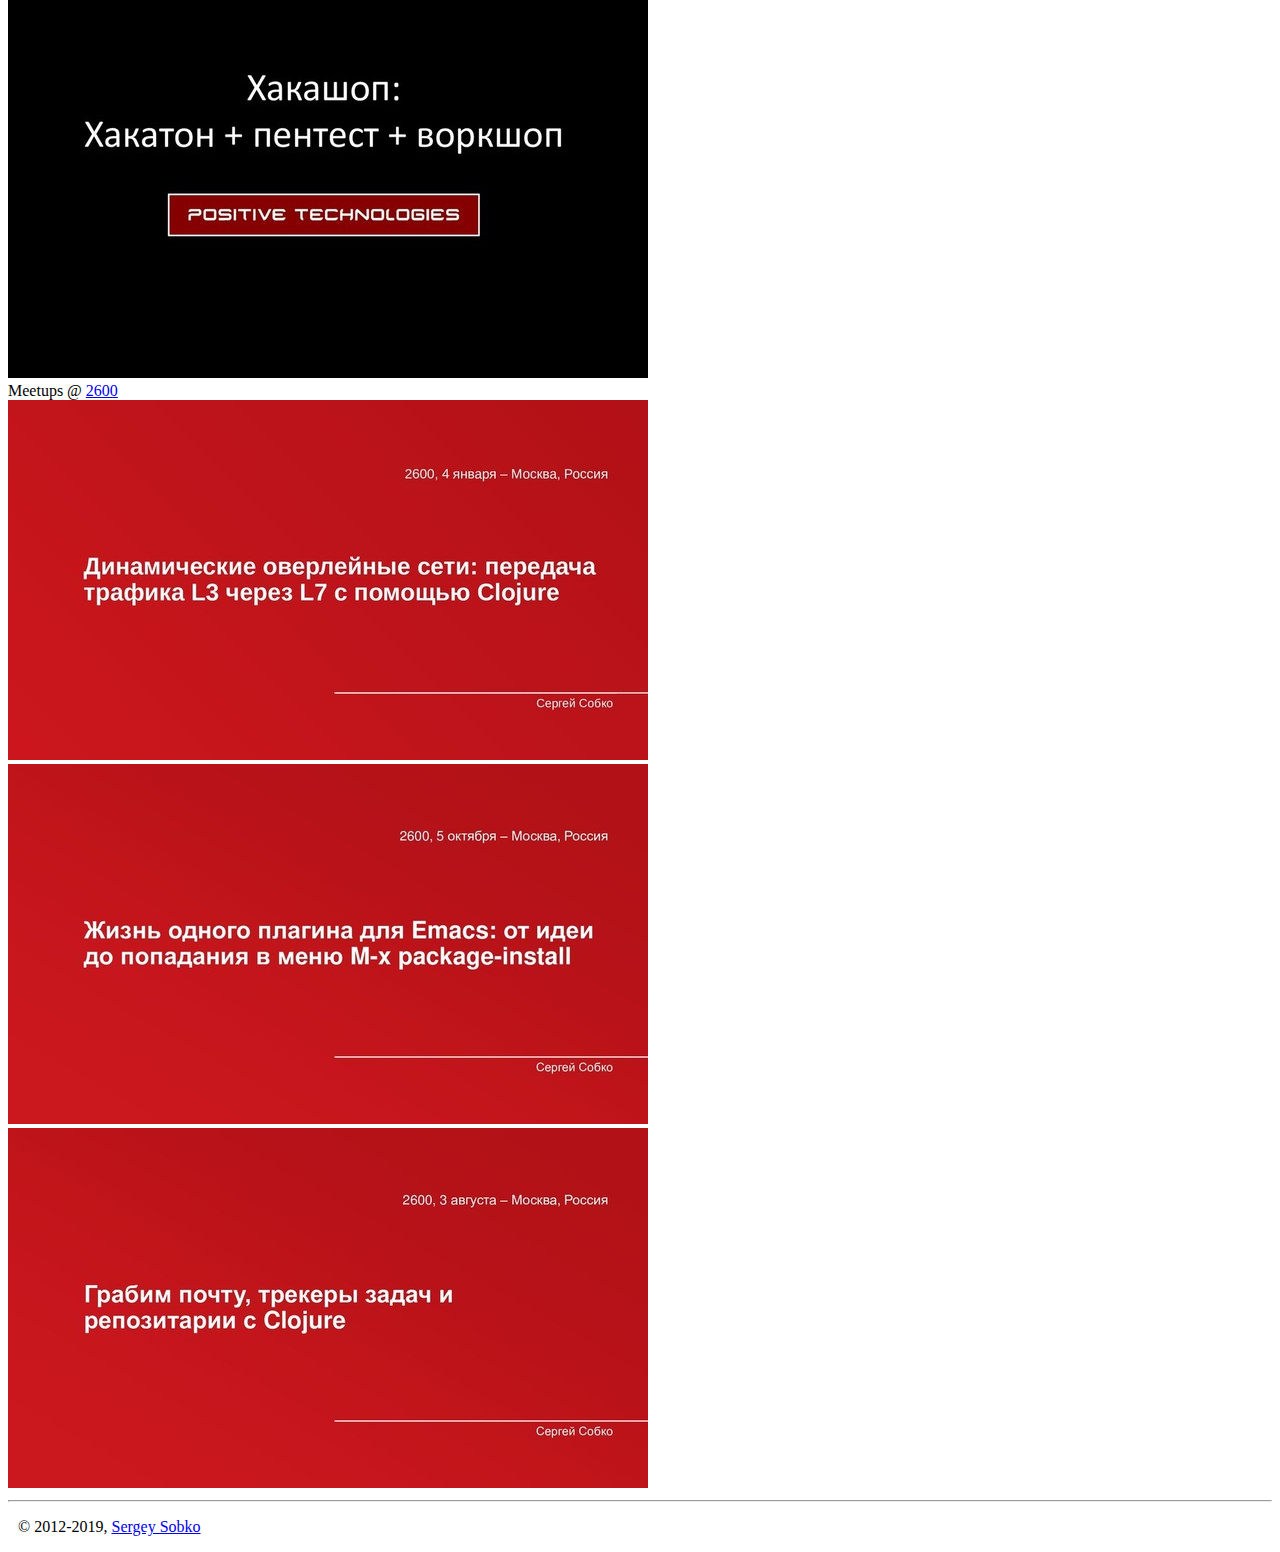
==== commit 0d6150ef: "Current changes" ====
--- a/index.html
+++ b/index.html
@@ -87,9 +87,19 @@
               <div class="clear padding30"></div>
             </div>
 
-            <div class="title">Open Source Software Architect @ IBM (2019 - present)</div>
+            <div class="title">Lead Open Source Software Architect @ IBM (2019 - present)</div>
             <div class="copy">
               Open Source Software R&amp;D using various kinds of languages and technologies.
+              <ul>
+                <li>Various engagements in largest Telcos, Banks, Natural Resources and Government based companies in Russia, Central and Eastern Europe.</li>
+                <li>Open Source Software <a href="https://bit.ly/webinarsOSS">webinars</a>.
+                <li>Red Hat Certified Architect in Infrastructure Level II (<a href="https://rhtapps.redhat.com/verify/?certId=200-054-419">200-054-419</a>)</li>
+                <li>Implemented internal FMECA-like Risk Management Toolkit (methodology and software).</li>
+                <li>Implemented internal Cyber Polygons for SW delivery teams to test, learn and implement Open Source Software stacks.</li>
+                <li>Had a talk "Building Bridges to Modern Infrastructure" at <a href="https://www.openlogic.com/open-at-home-2">Open@Home Virtual Conference</a>.</li>
+                <li>Mentored several Engineers and Architects.</li>
+                <li>Achieved <a href="https://www.youracclaim.com/users/sergey-sobko/badges">dozens of badges</a> at YourAcclaim.</li>
+              </ul>
             </div>
           </div>
 
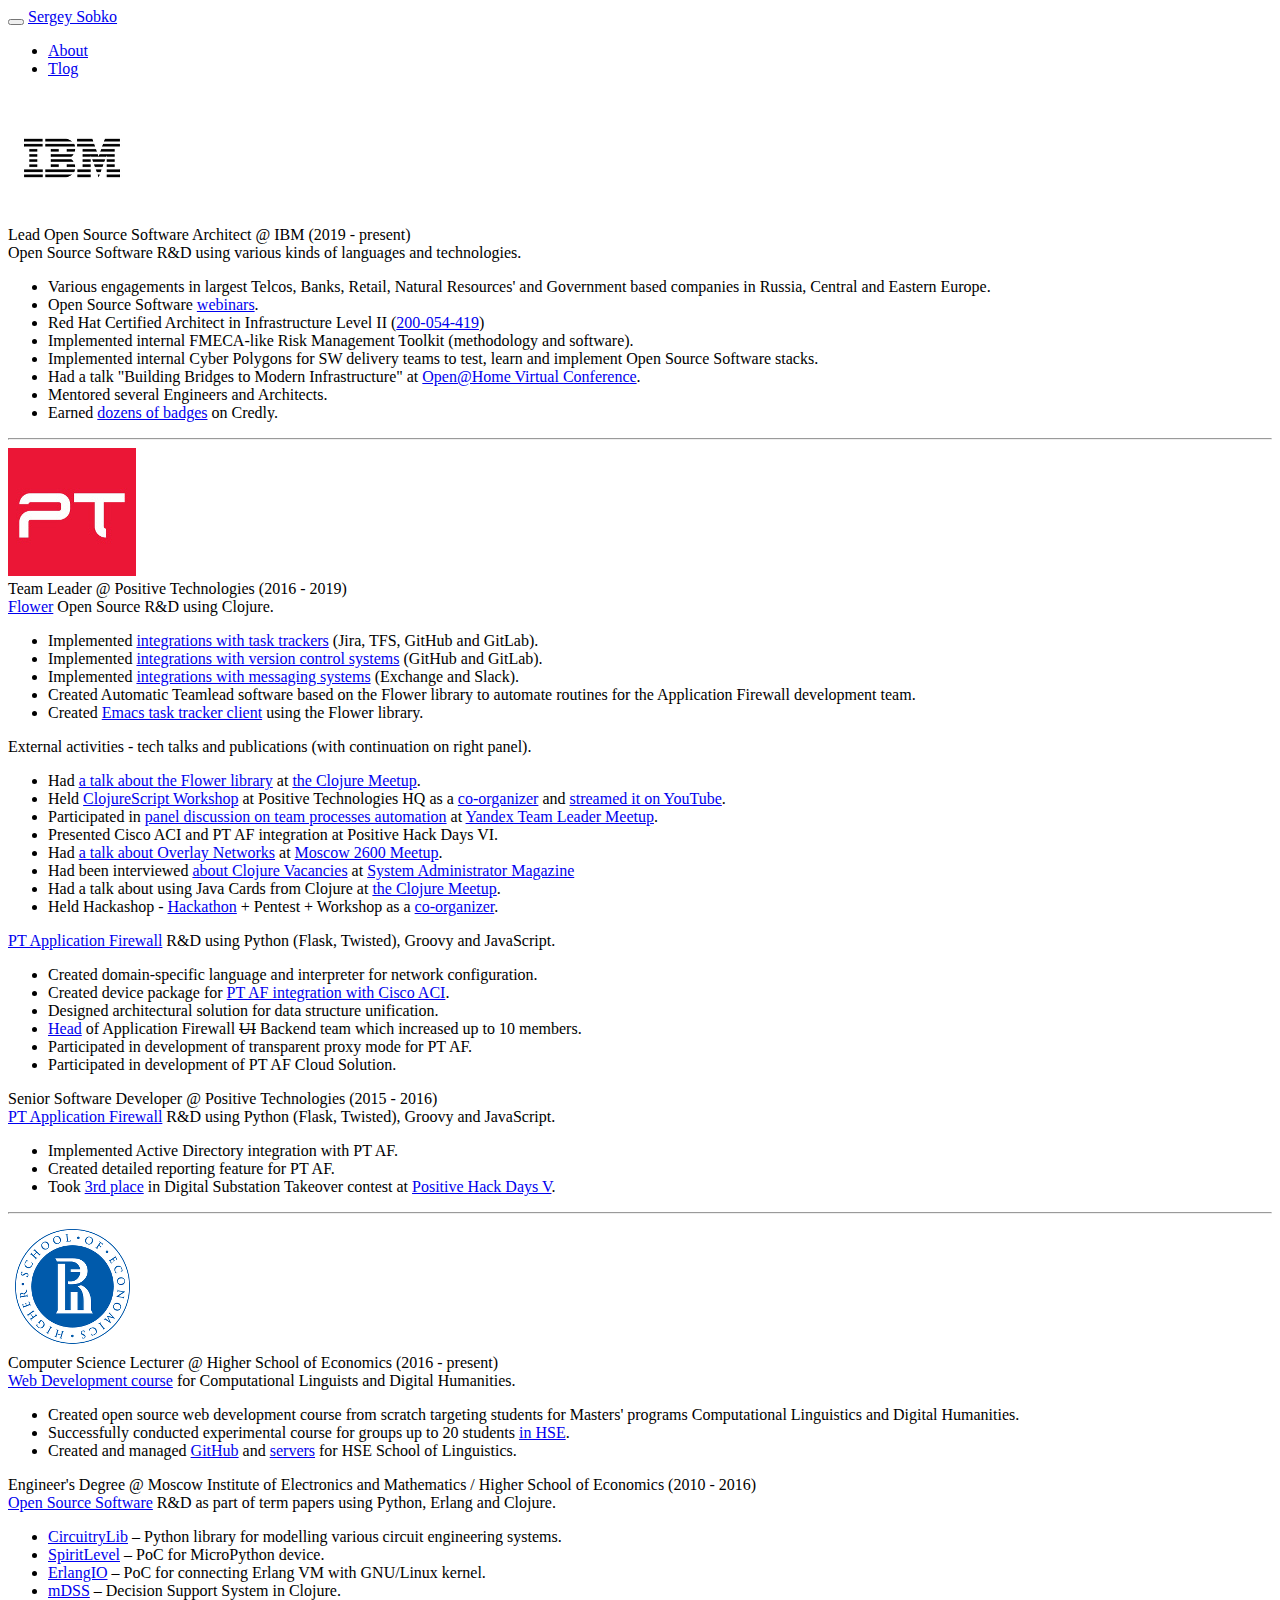
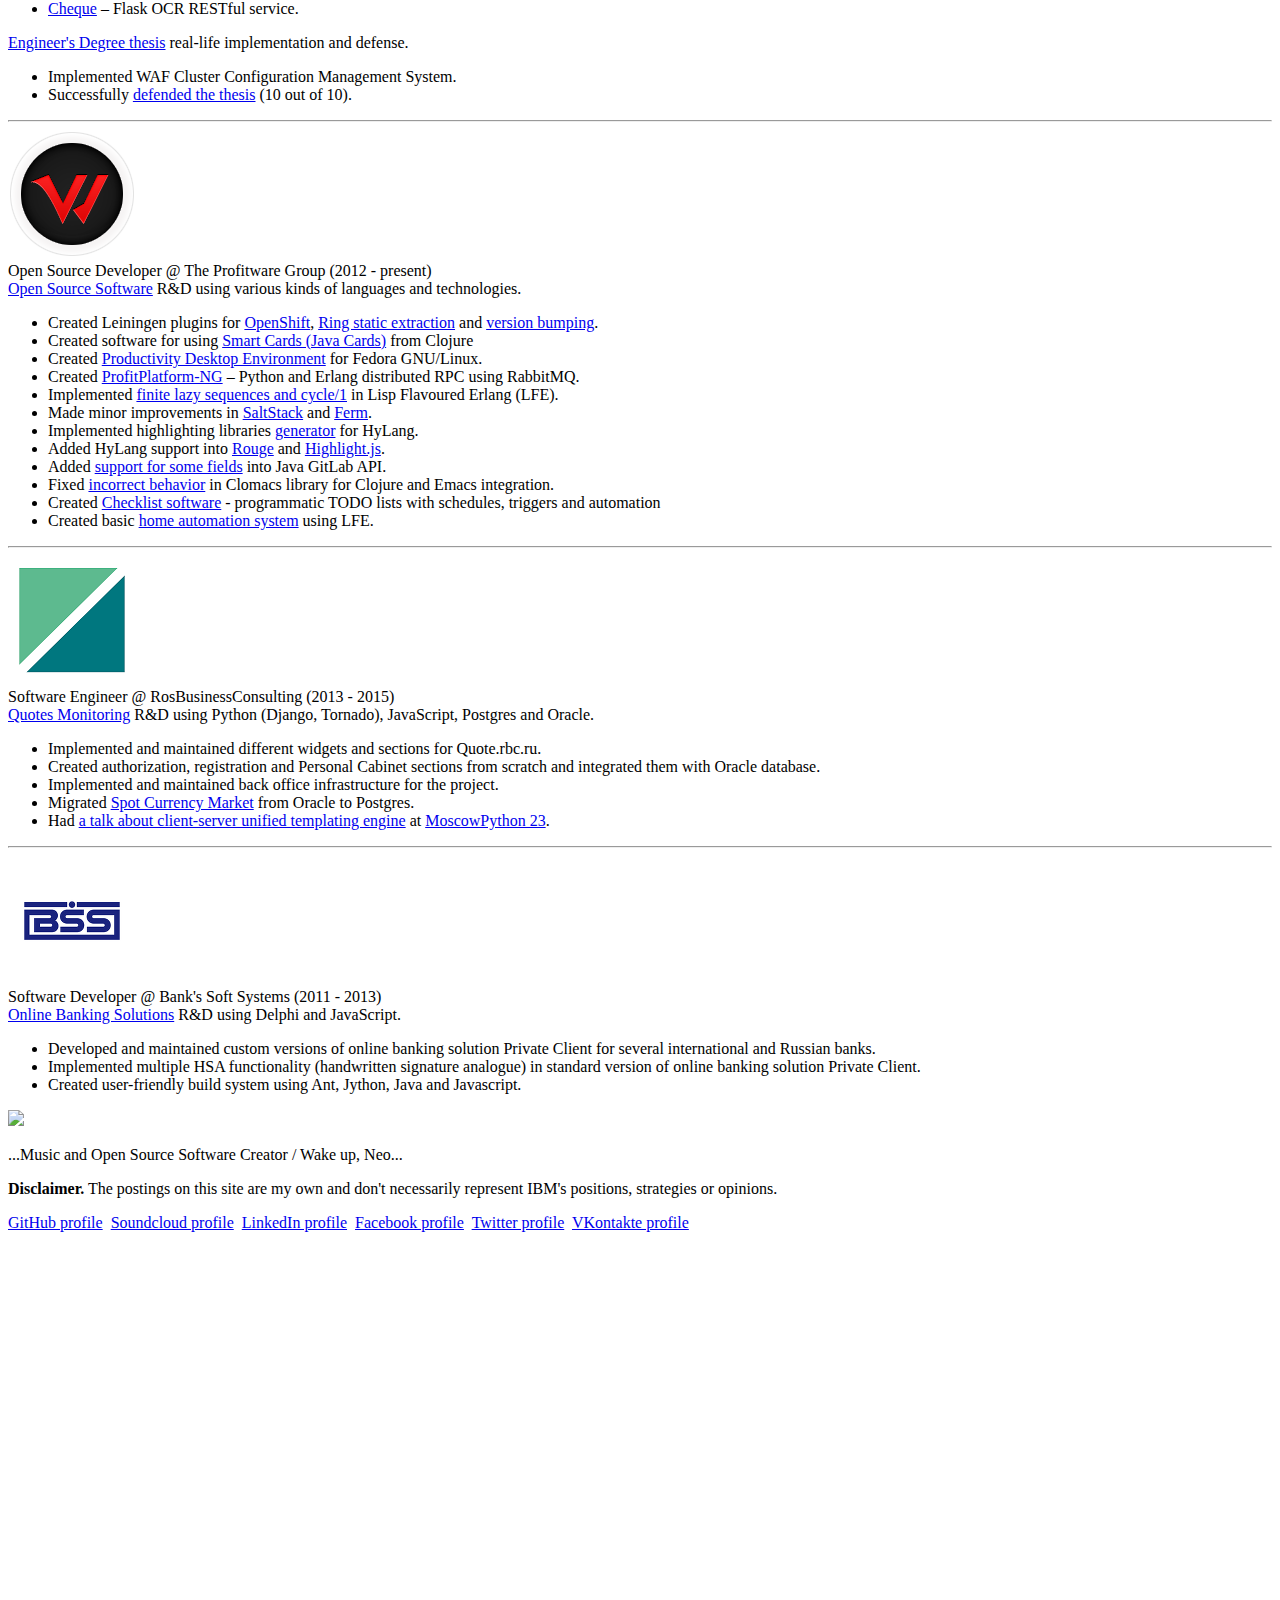
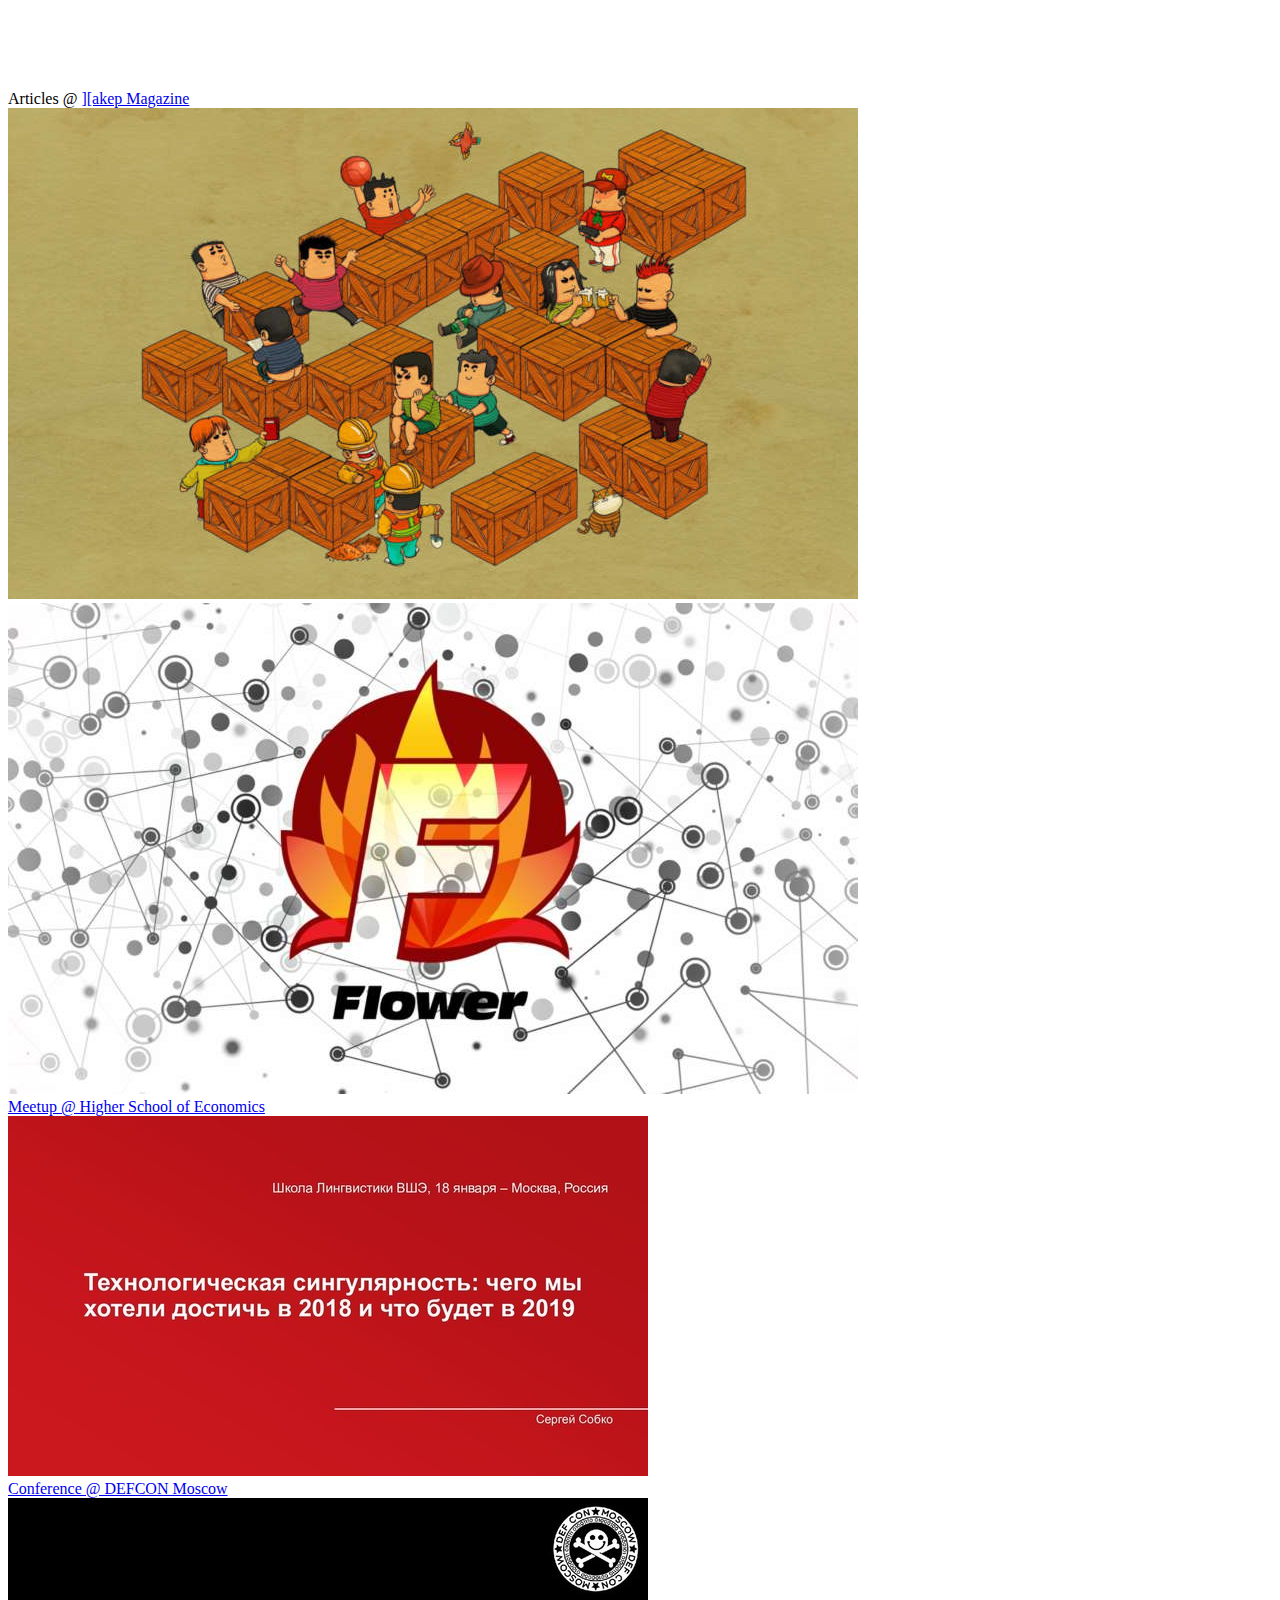
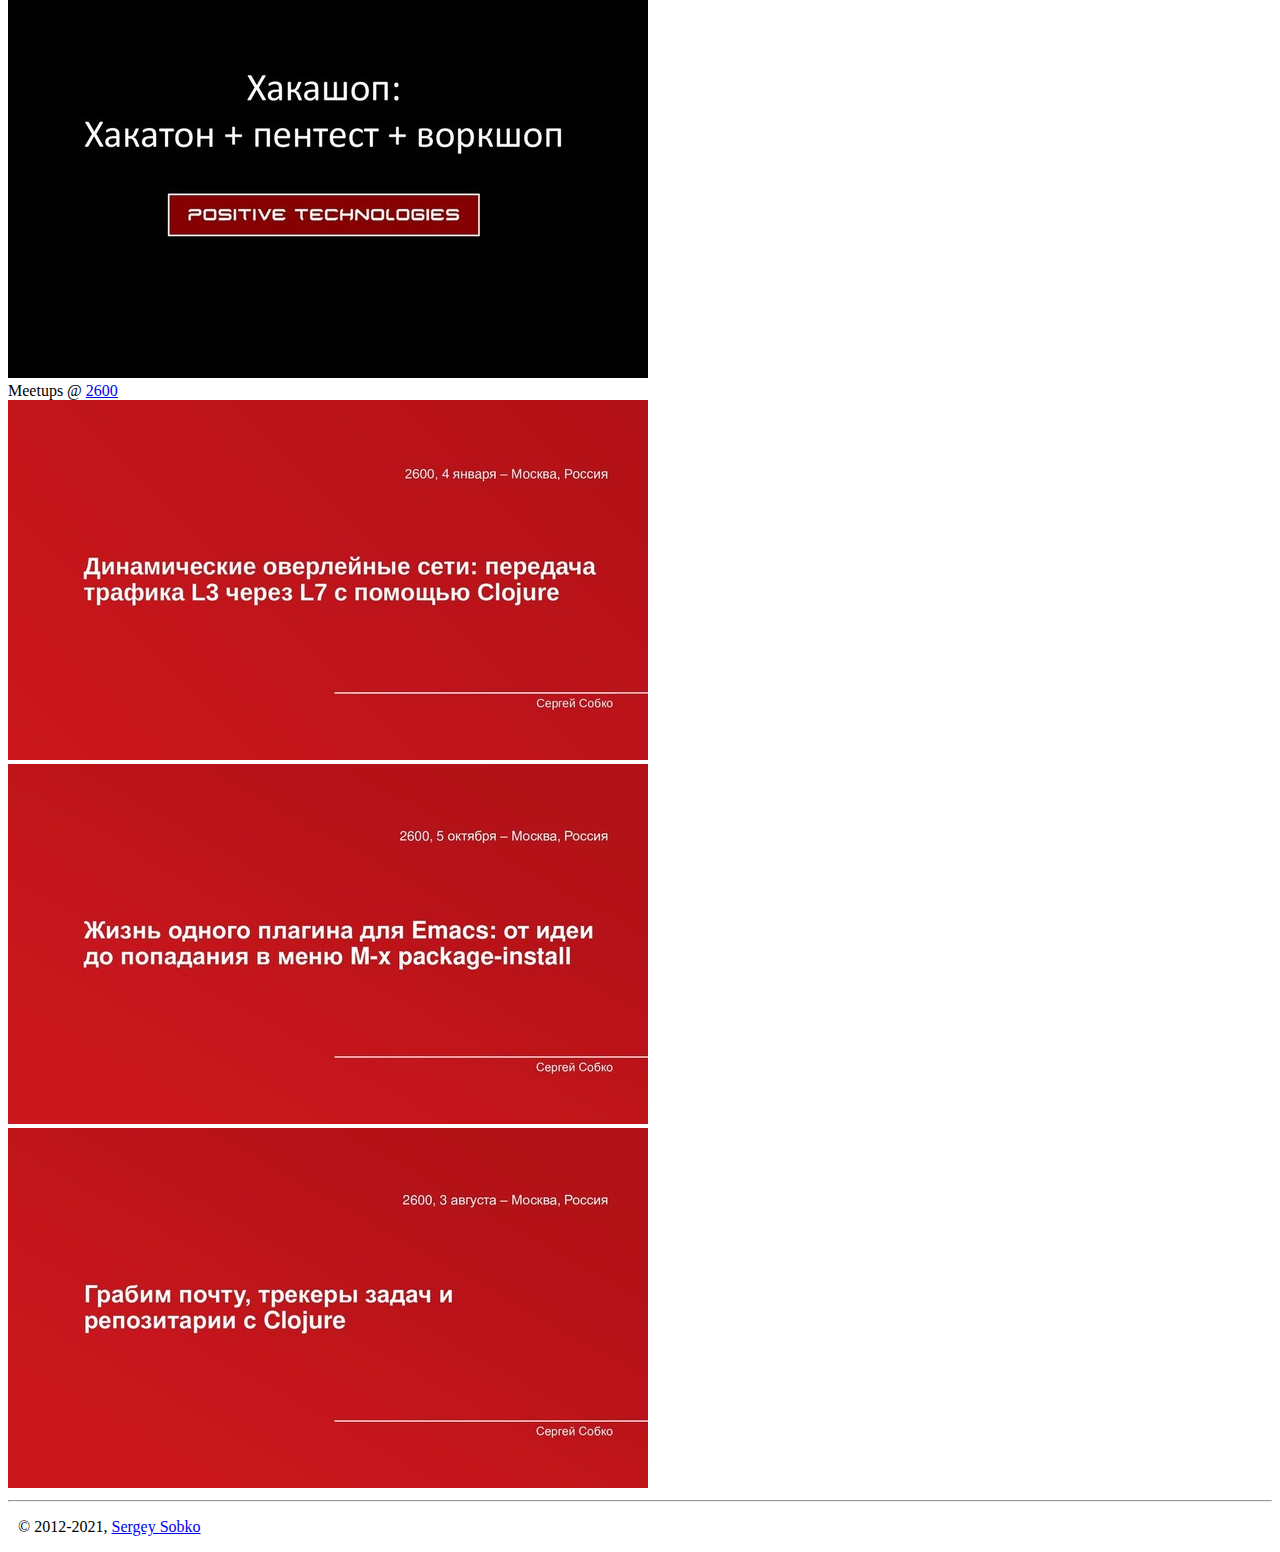
==== commit d9dc15d5: "Update year and modify style for title to fit small devices" ====
--- a/index.html
+++ b/index.html
@@ -91,14 +91,14 @@
             <div class="copy">
               Open Source Software R&amp;D using various kinds of languages and technologies.
               <ul>
-                <li>Various engagements in largest Telcos, Banks, Natural Resources and Government based companies in Russia, Central and Eastern Europe.</li>
+                <li>Various engagements in largest Telcos, Banks, Retail, Natural Resources' and Government based companies in Russia, Central and Eastern Europe.</li>
                 <li>Open Source Software <a href="https://bit.ly/webinarsOSS">webinars</a>.
                 <li>Red Hat Certified Architect in Infrastructure Level II (<a href="https://rhtapps.redhat.com/verify/?certId=200-054-419">200-054-419</a>)</li>
                 <li>Implemented internal FMECA-like Risk Management Toolkit (methodology and software).</li>
                 <li>Implemented internal Cyber Polygons for SW delivery teams to test, learn and implement Open Source Software stacks.</li>
                 <li>Had a talk "Building Bridges to Modern Infrastructure" at <a href="https://www.openlogic.com/open-at-home-2">Open@Home Virtual Conference</a>.</li>
                 <li>Mentored several Engineers and Architects.</li>
-                <li>Achieved <a href="https://www.youracclaim.com/users/sergey-sobko/badges">dozens of badges</a> at YourAcclaim.</li>
+                <li>Earned <a href="https://www.credly.com/users/sergey-sobko/badges">dozens of badges</a> on Credly.</li>
               </ul>
             </div>
           </div>
@@ -376,7 +376,7 @@
       <hr>
 
       <footer>
-        <p style="padding-left: 10px;">&copy; 2012-2019, <a href="https://bug2bug.me/">Sergey Sobko</a></p>
+        <p style="padding-left: 10px;">&copy; 2012-2021, <a href="https://bug2bug.me/">Sergey Sobko</a></p>
       </footer>
 
     </div> <!-- /container -->
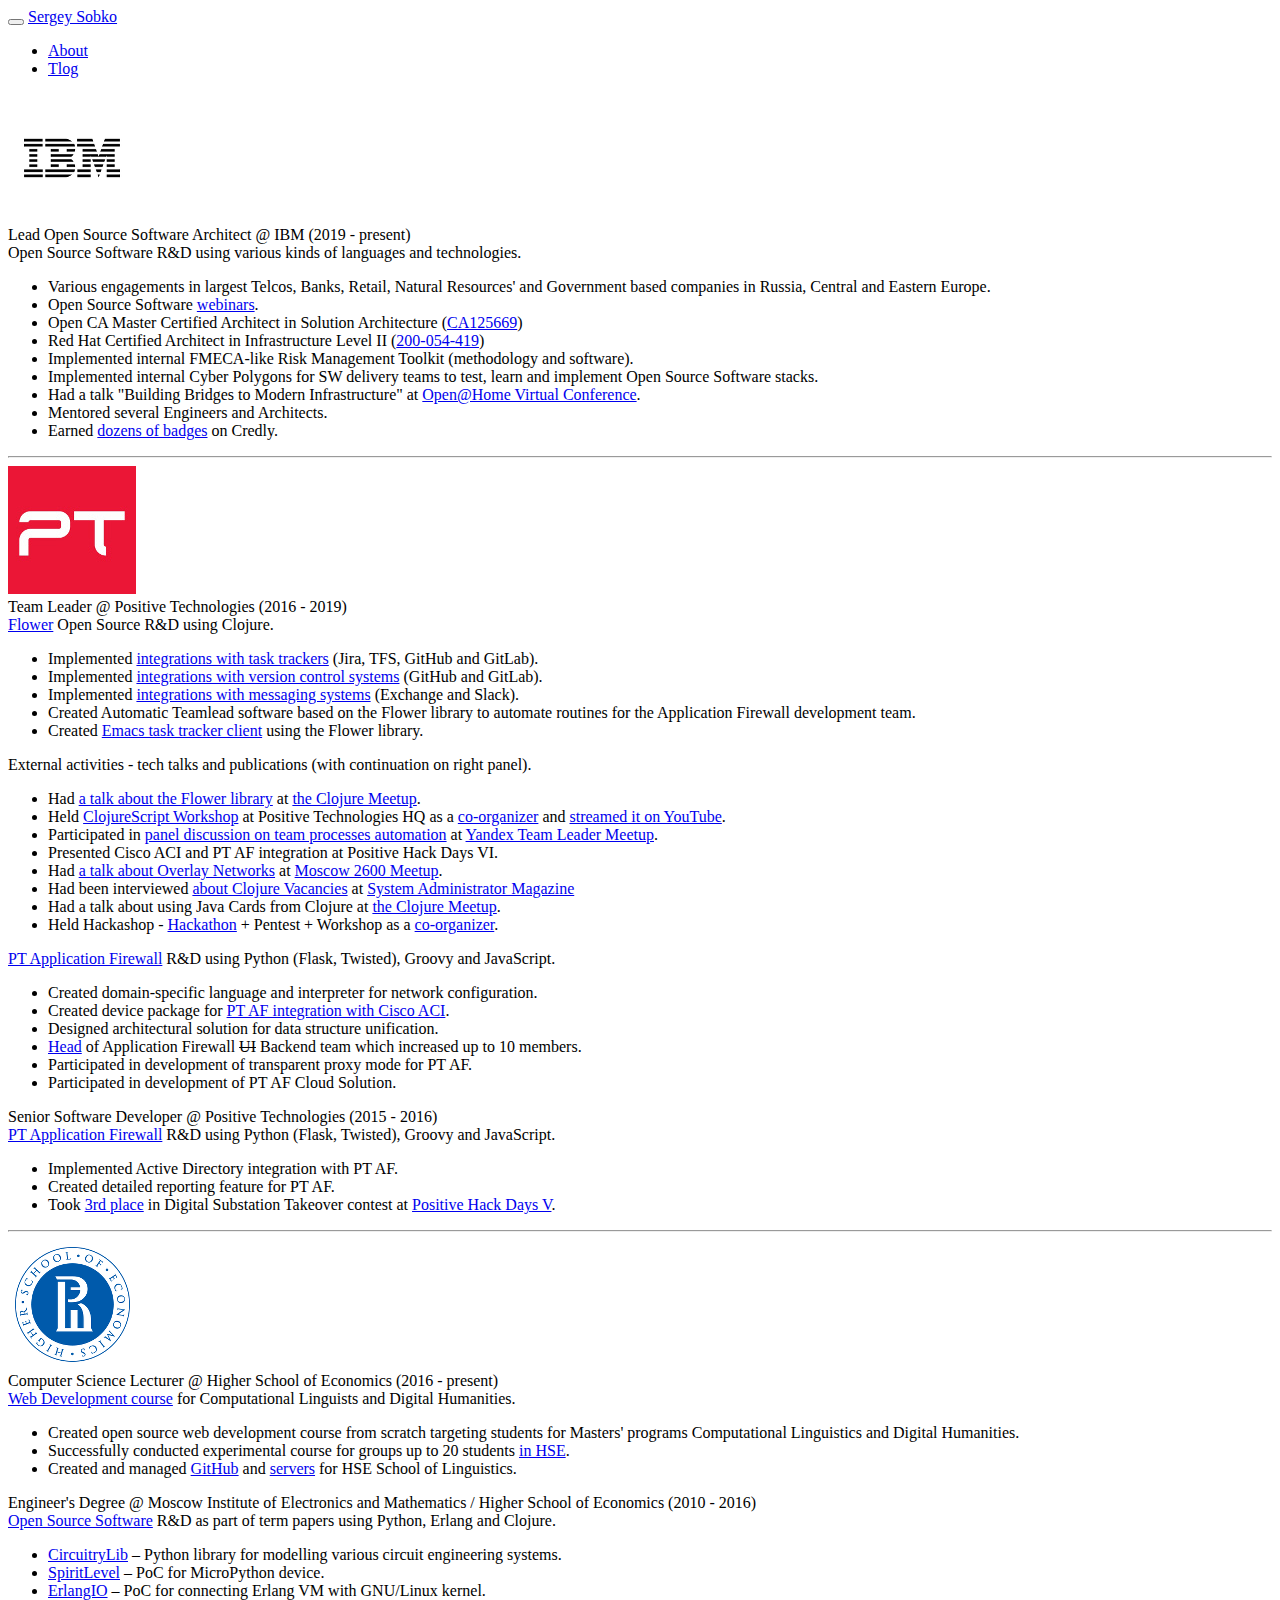
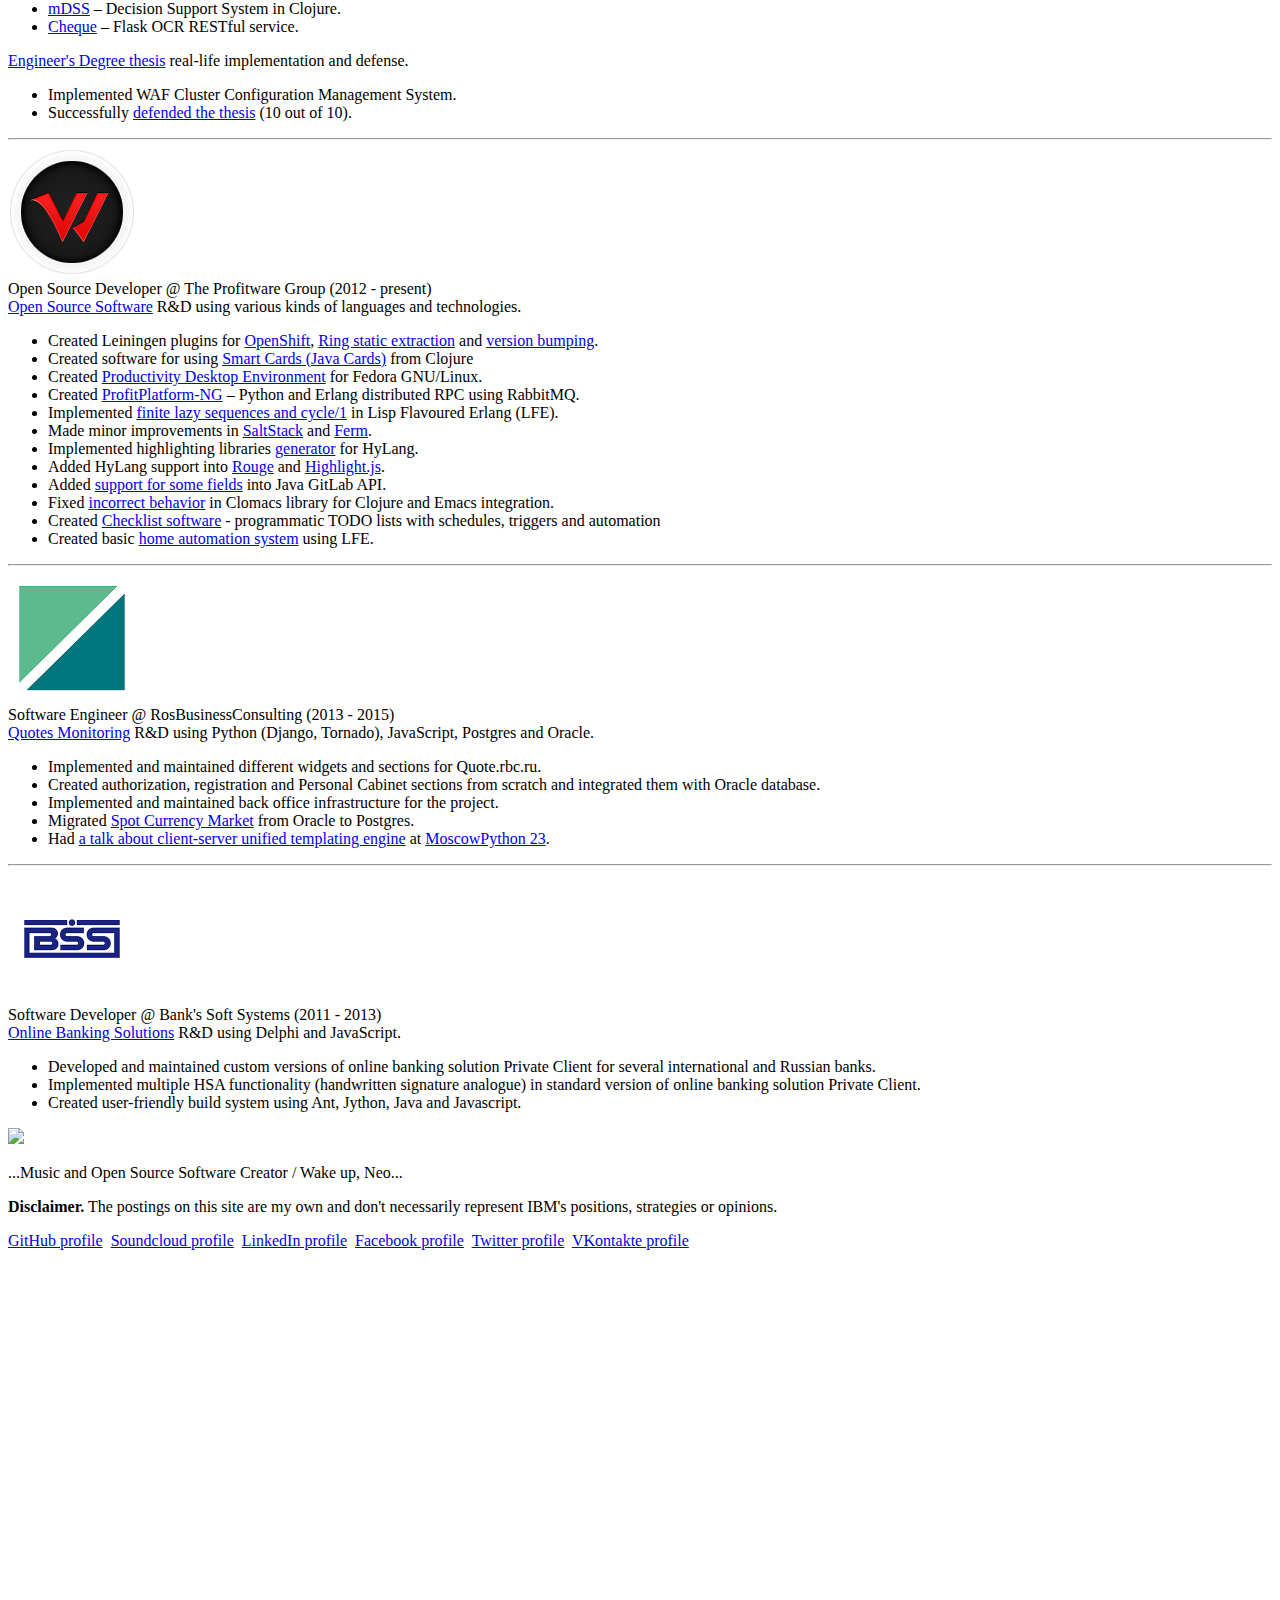
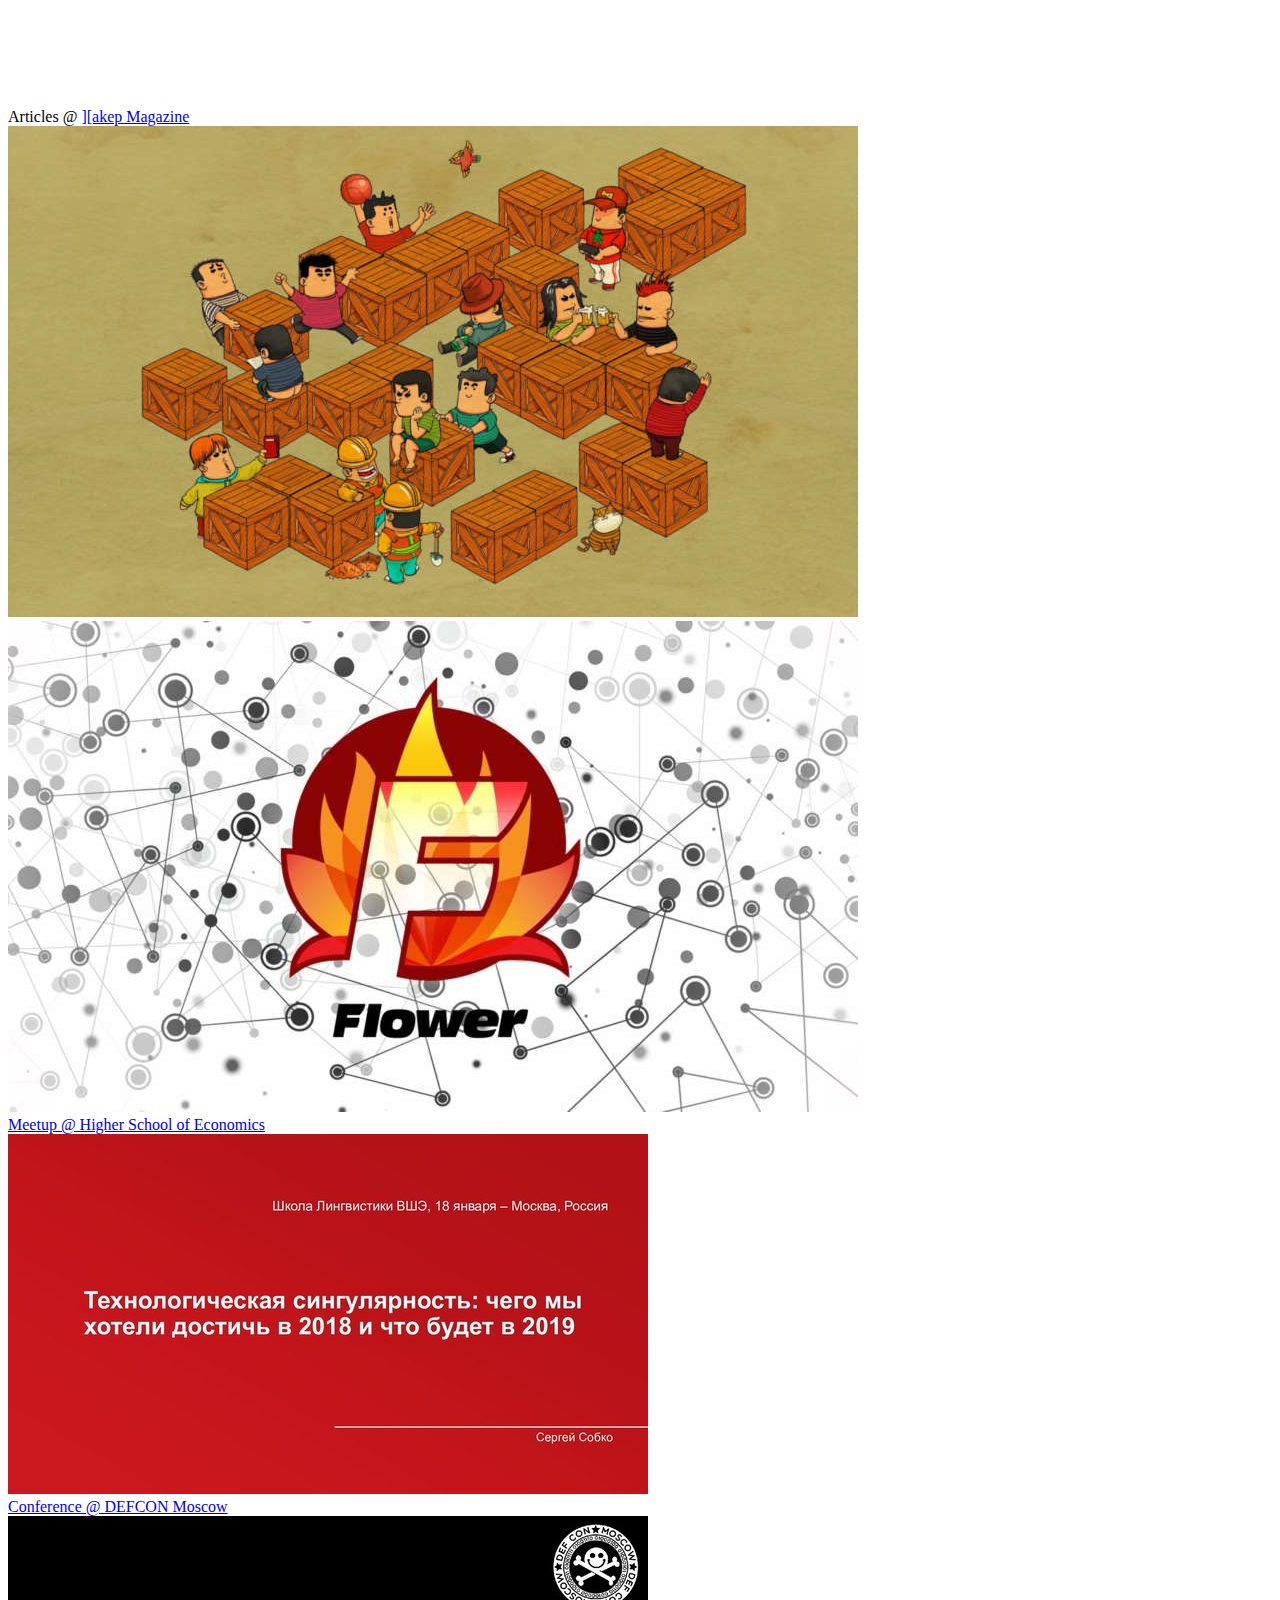
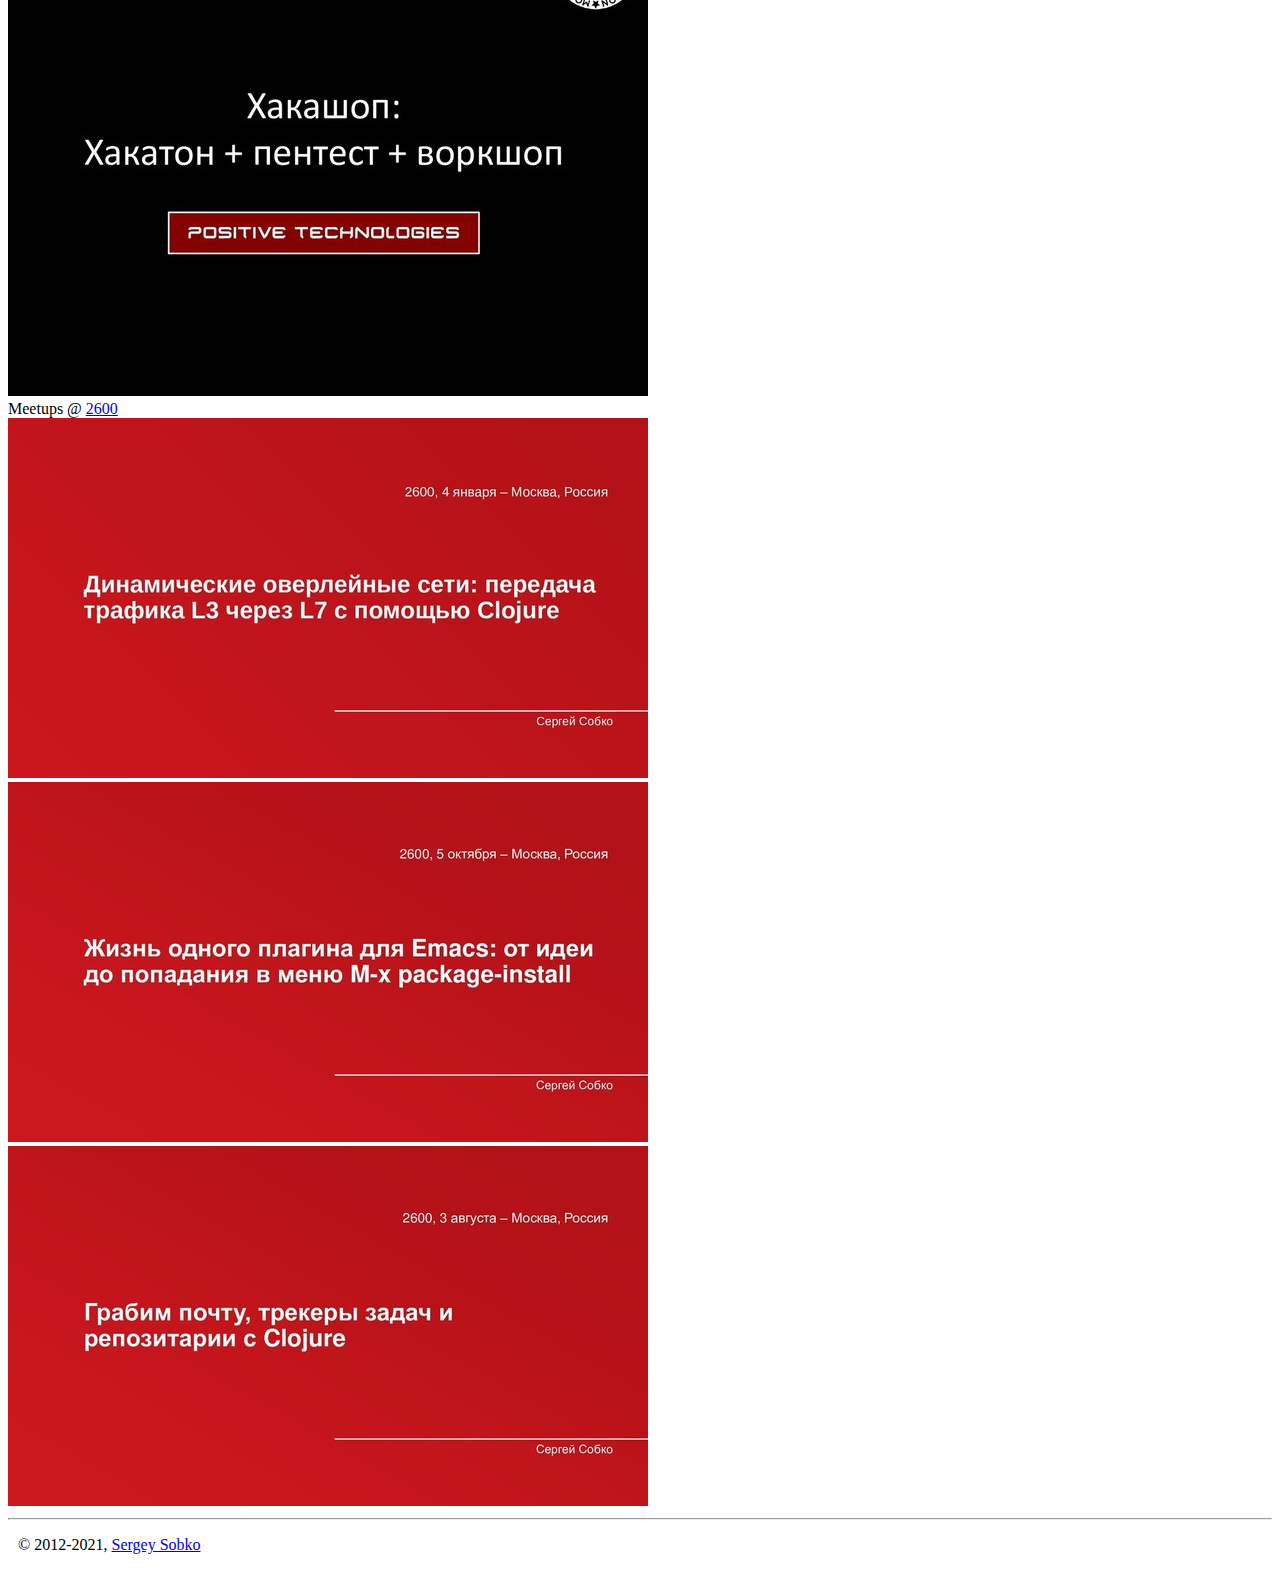
==== commit 36099b8b: "Open CA" ====
--- a/index.html
+++ b/index.html
@@ -93,6 +93,7 @@
               <ul>
                 <li>Various engagements in largest Telcos, Banks, Retail, Natural Resources' and Government based companies in Russia, Central and Eastern Europe.</li>
                 <li>Open Source Software <a href="https://bit.ly/webinarsOSS">webinars</a>.
+                <li>Open CA Master Certified Architect in Solution Architecture (<a href="https://www.opengroup.org/openprofessions/certificates/op.html?pcid=CA125669">CA125669</a>)</li>
                 <li>Red Hat Certified Architect in Infrastructure Level II (<a href="https://rhtapps.redhat.com/verify/?certId=200-054-419">200-054-419</a>)</li>
                 <li>Implemented internal FMECA-like Risk Management Toolkit (methodology and software).</li>
                 <li>Implemented internal Cyber Polygons for SW delivery teams to test, learn and implement Open Source Software stacks.</li>
@@ -172,7 +173,7 @@
           <div class="clear padding30"></div>
           <div class="post well">
             <div class="bavatar visible-desktop">
-              <a href="https://www.hse.ru/en/">
+              <a href="https://www.hse.ru/en/staff/ssobko">
                 <img src="img/hse_logo.png">
               </a>
               <div class="clear padding30"></div>
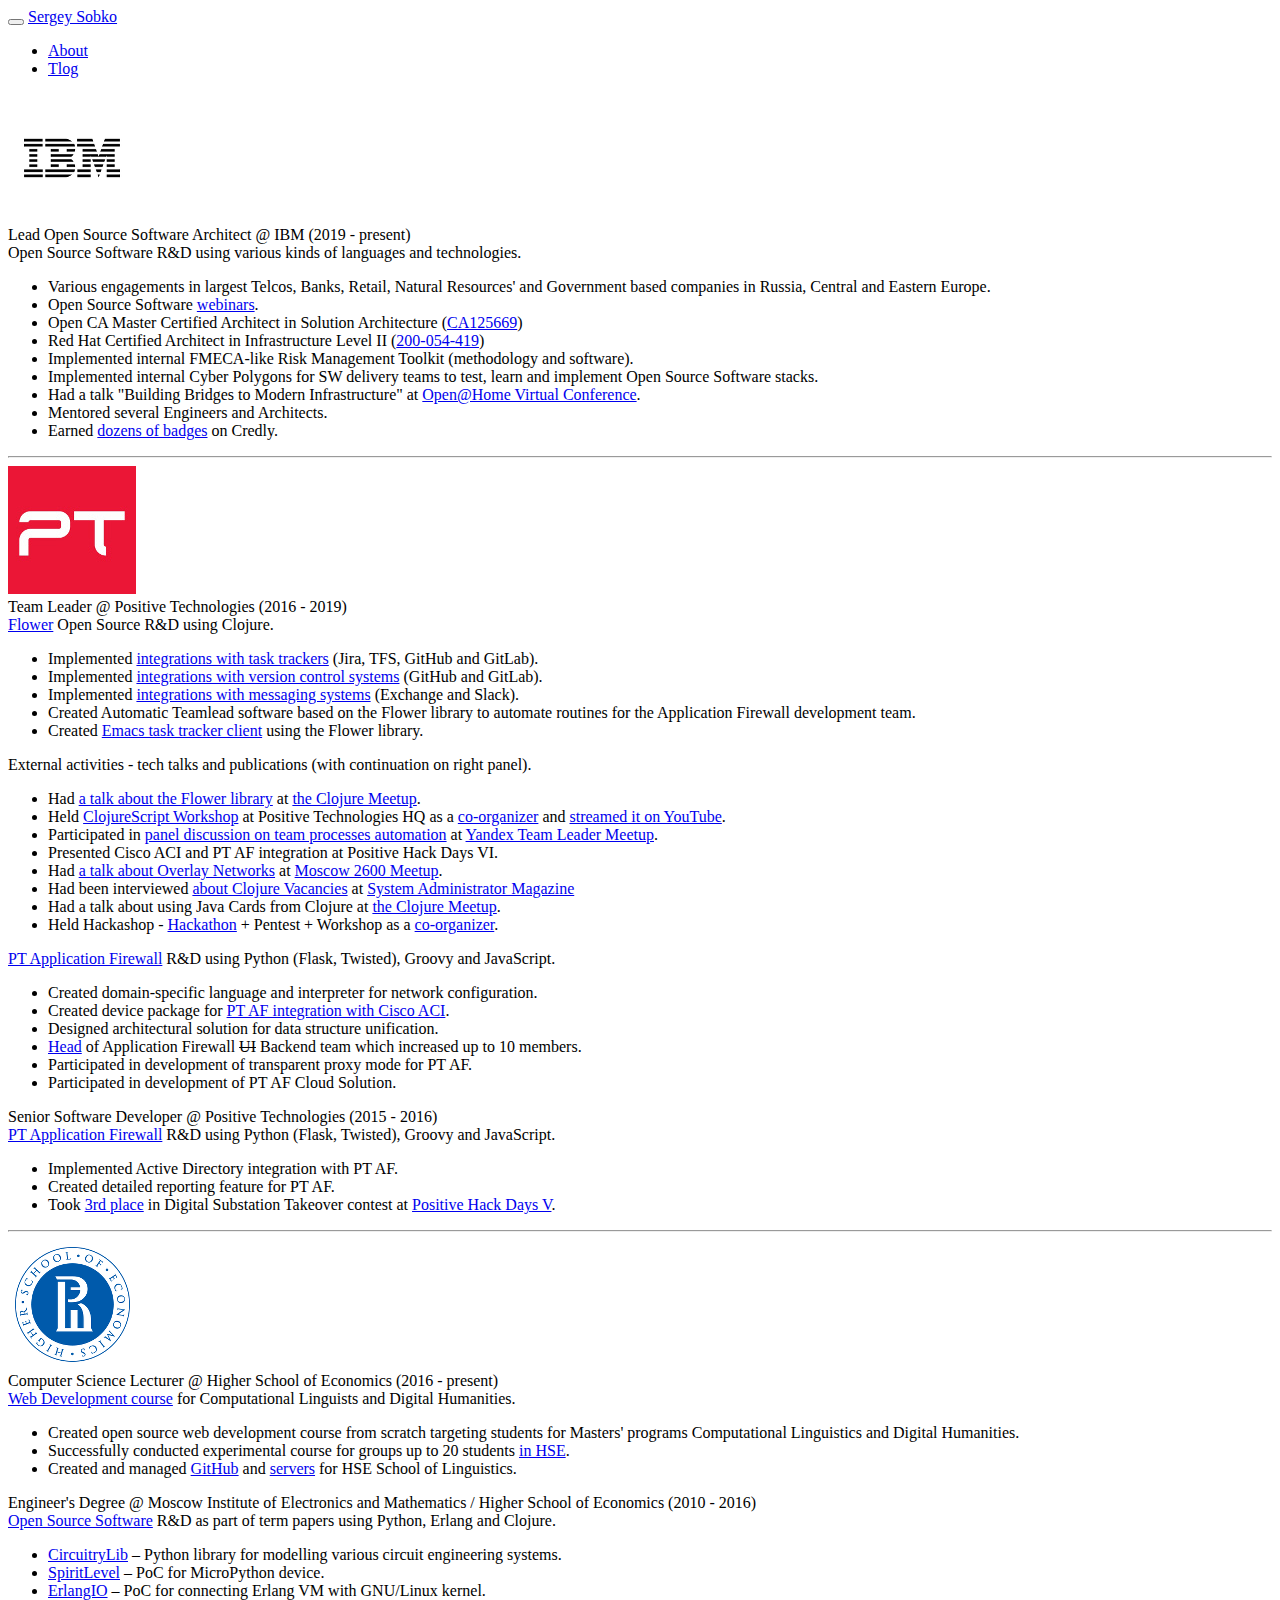
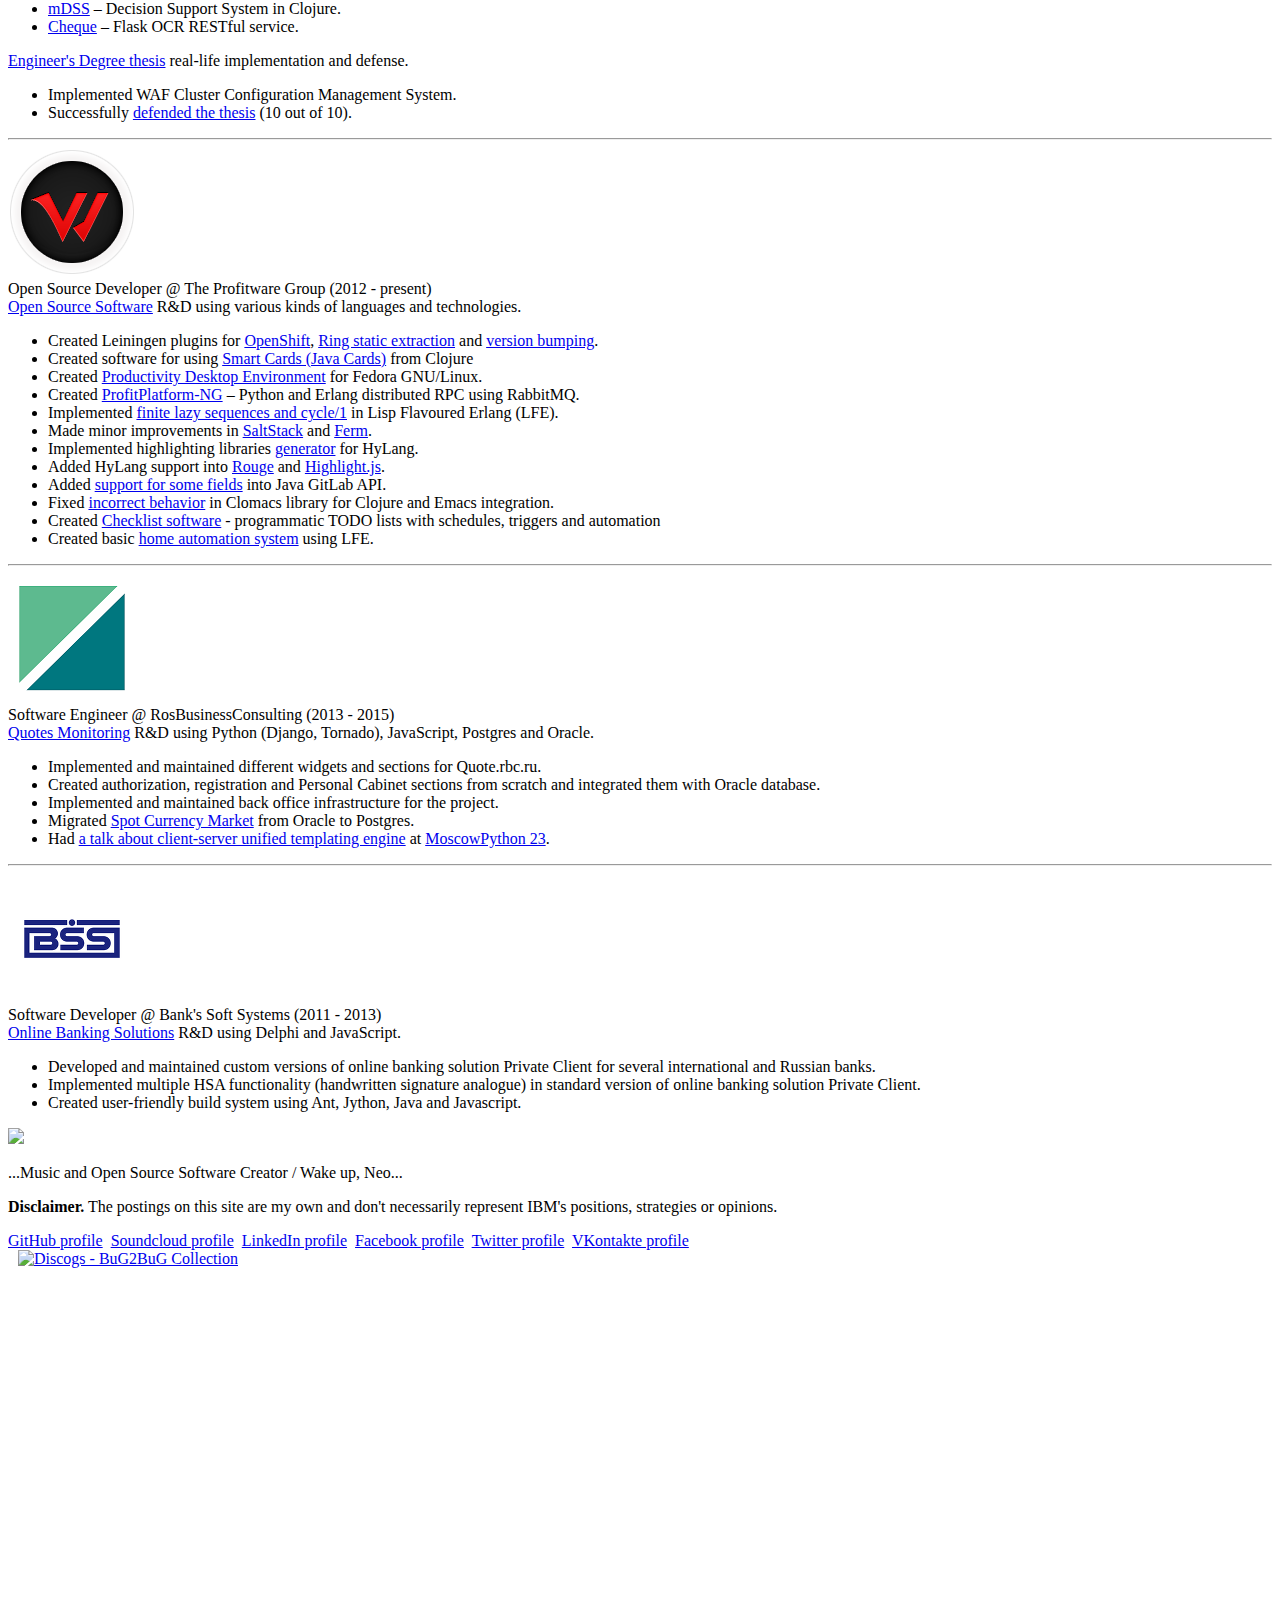
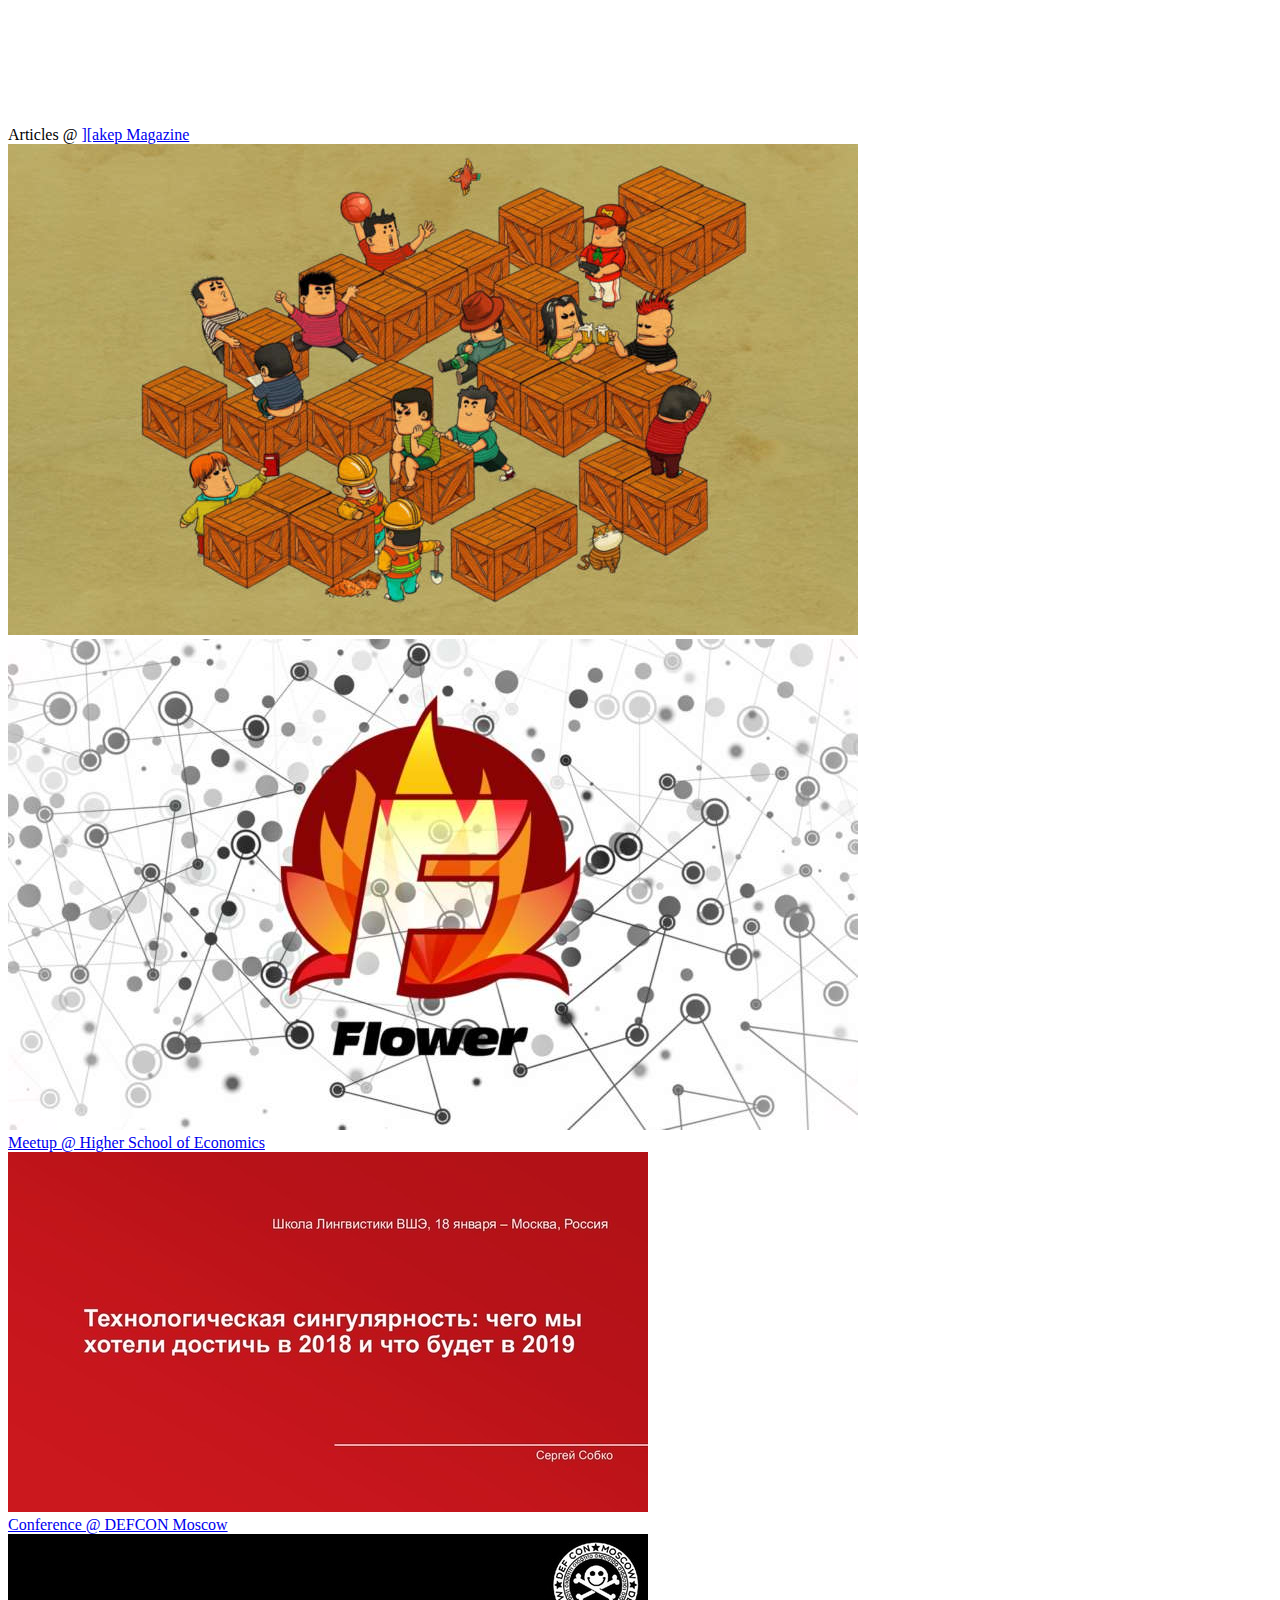
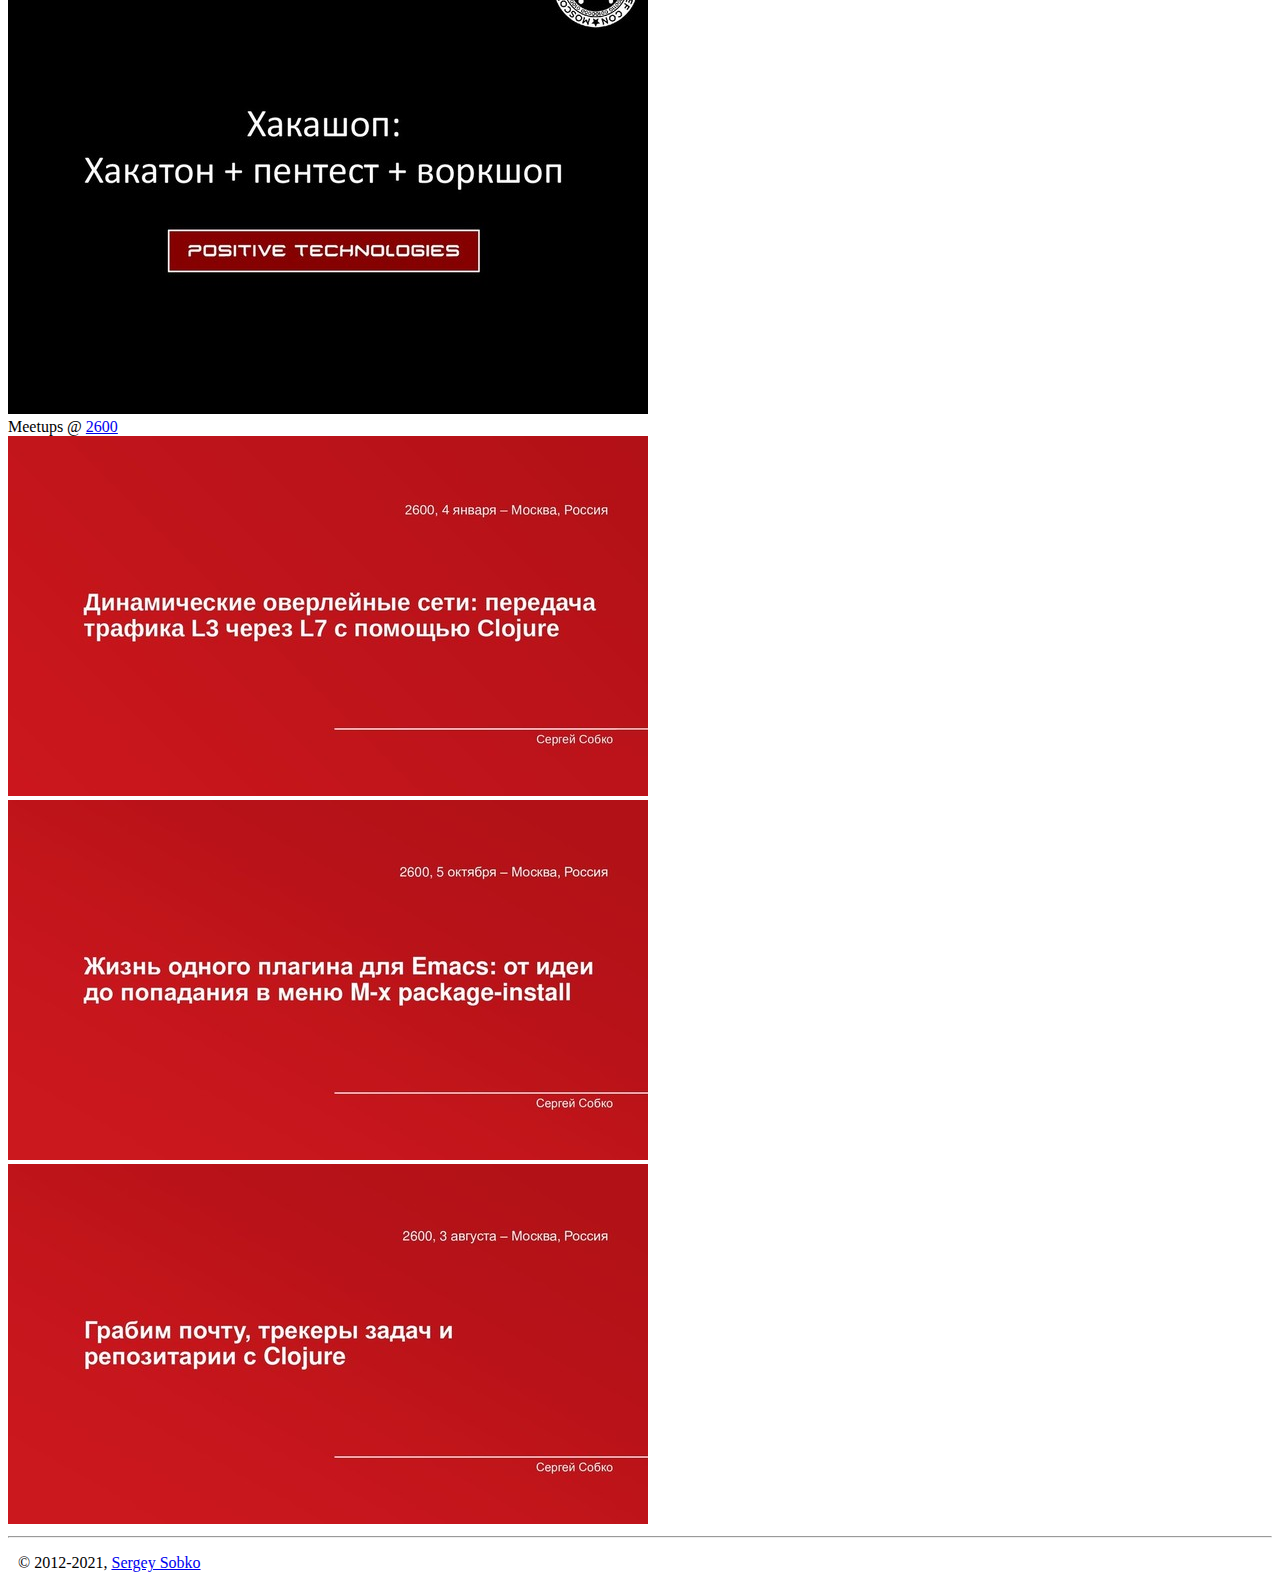
==== commit 39624812: "Add Discogs profile" ====
--- a/index.html
+++ b/index.html
@@ -322,6 +322,12 @@
               <a href="https://vk.com/bug2bug" class="zocial vk icon">VKontakte profile</a>
             </div>
 
+            <div class="clear padding30" style="padding-left: 10px;">
+                 <a href="https://www.discogs.com/user/bug2bug/collection?sort=year&sort_order=asc">
+                      <img src="https://bug2bug.me/img/discogs-logo.png" alt="Discogs - BuG2BuG Collection" width="30%" height="30%">
+                 </a>
+            </div>
+
             <div class="clear padding30"></div>
             <iframe height="454" width="100%" frameborder="0" allowtransparency="true" scrolling="no" src="https://www.strava.com/athletes/61951671/latest-rides/f96641c9ed8a5a60200cd13cbd1c31d9eff4f96b"></iframe>
 
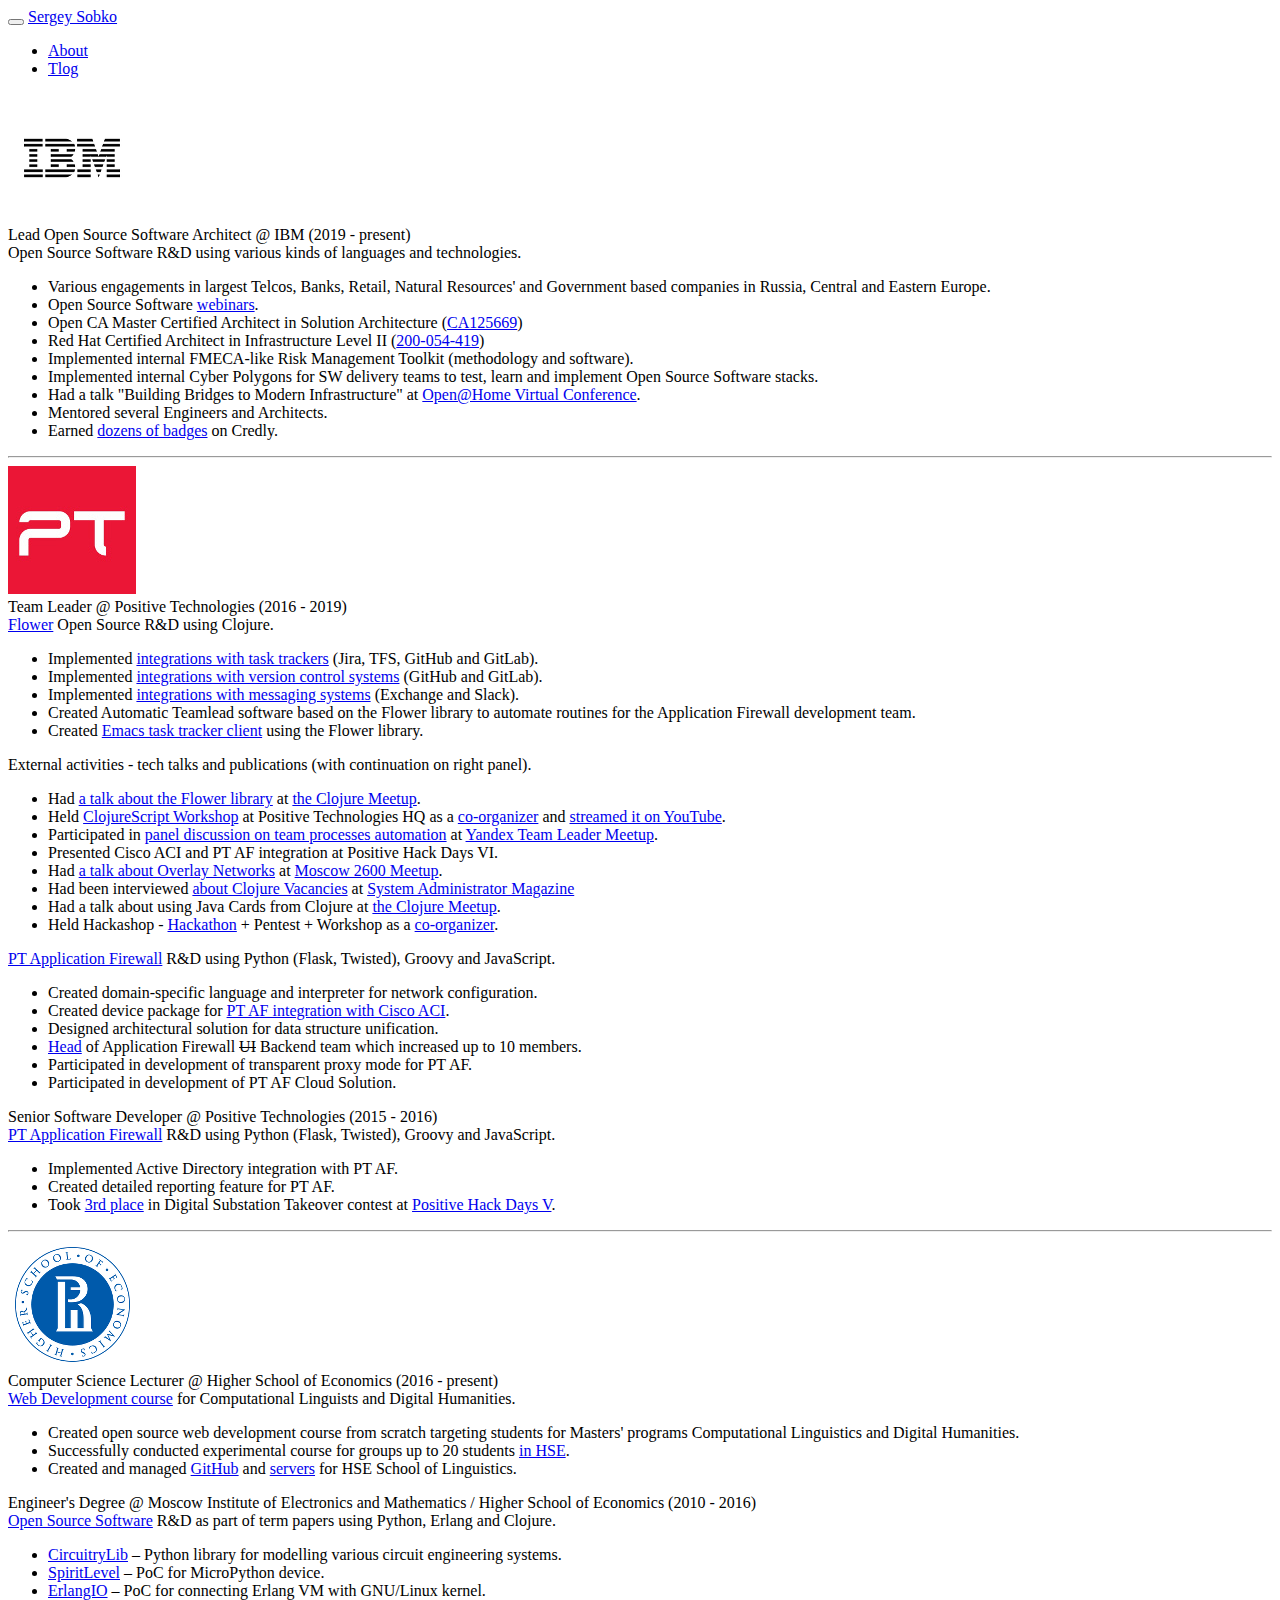
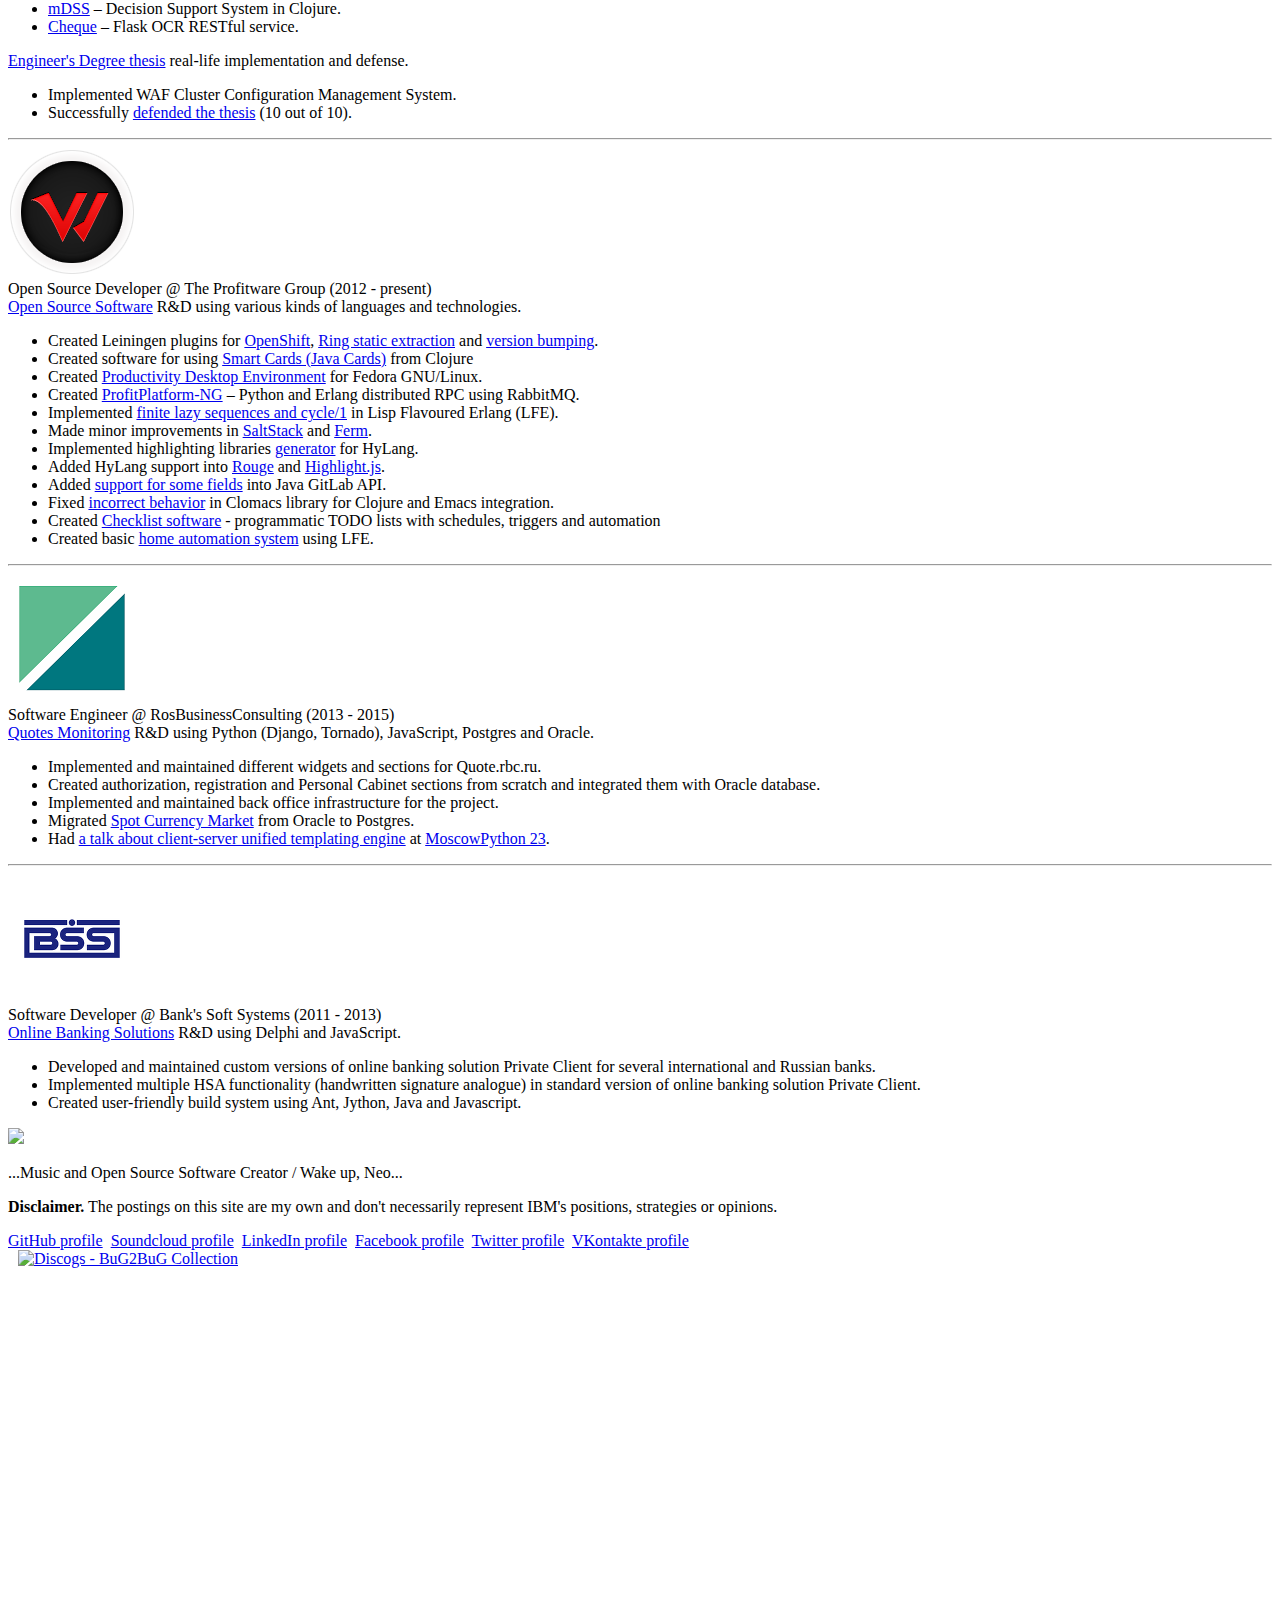
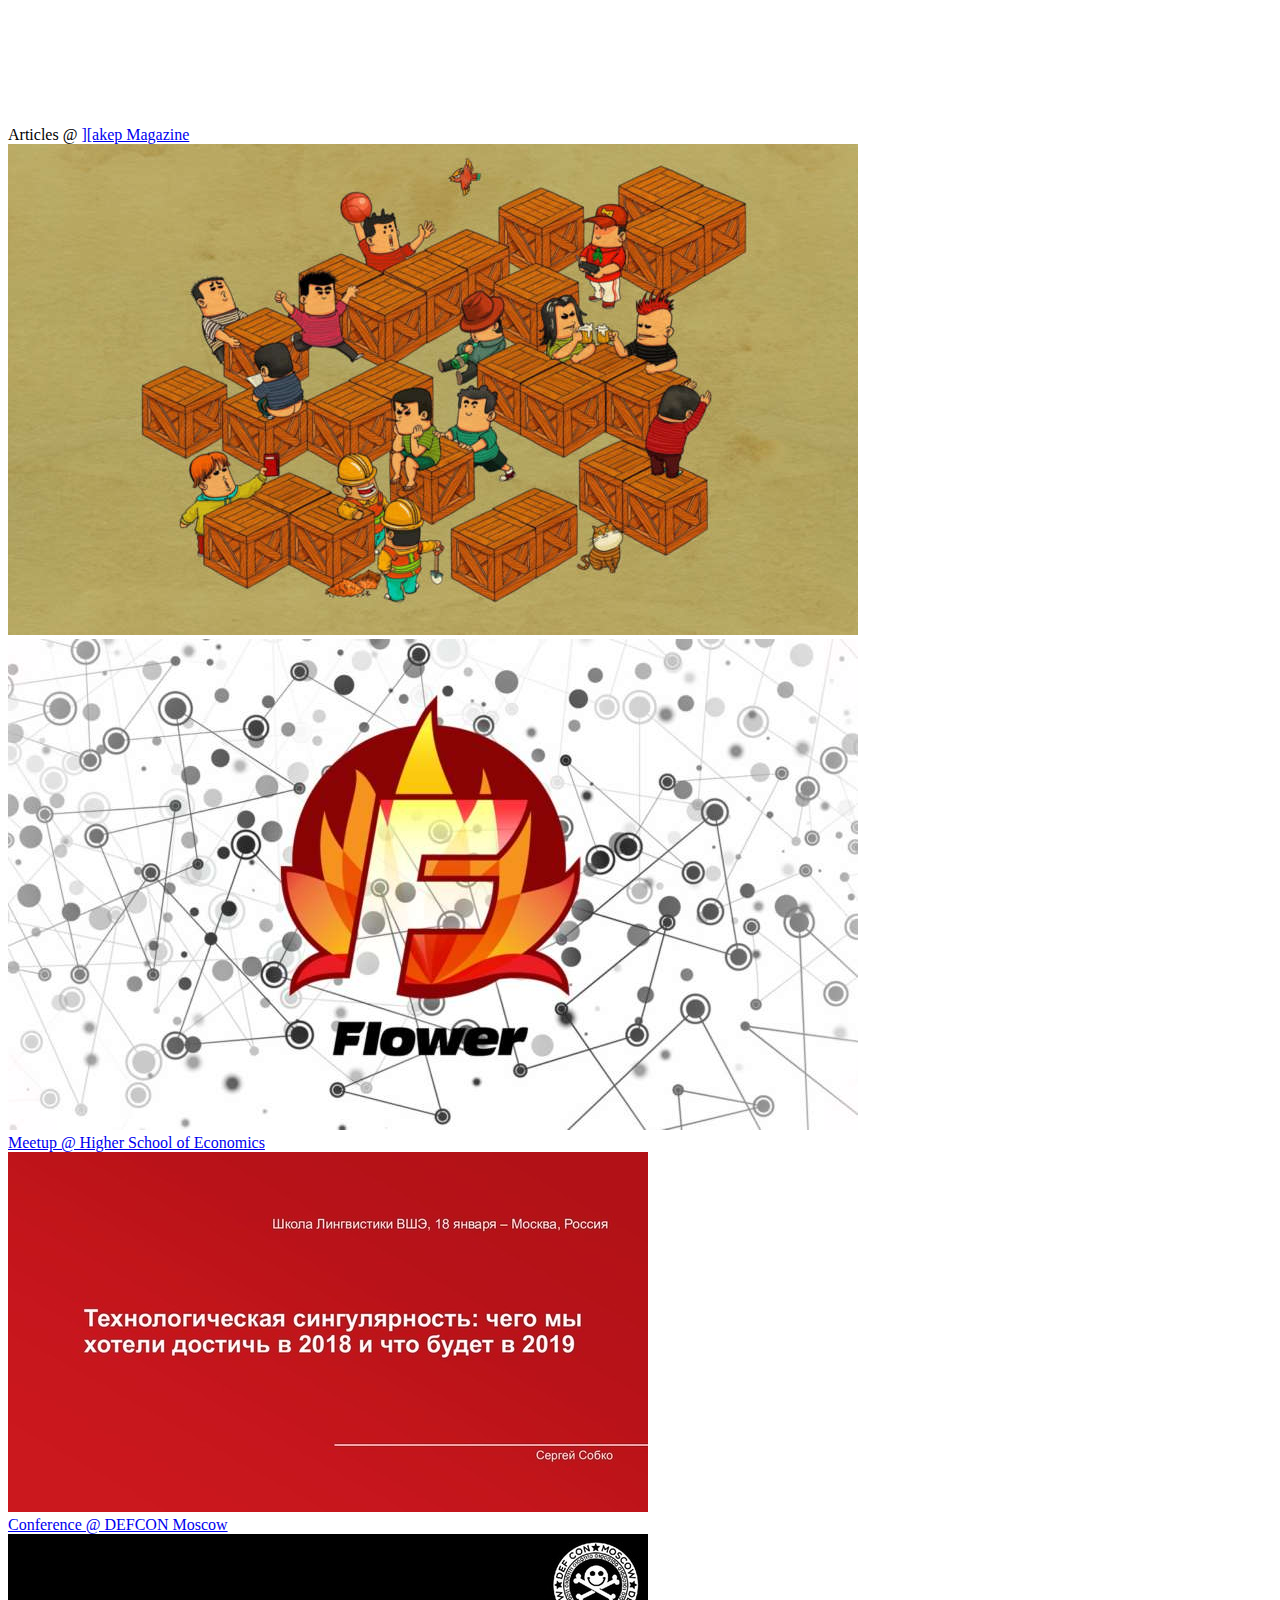
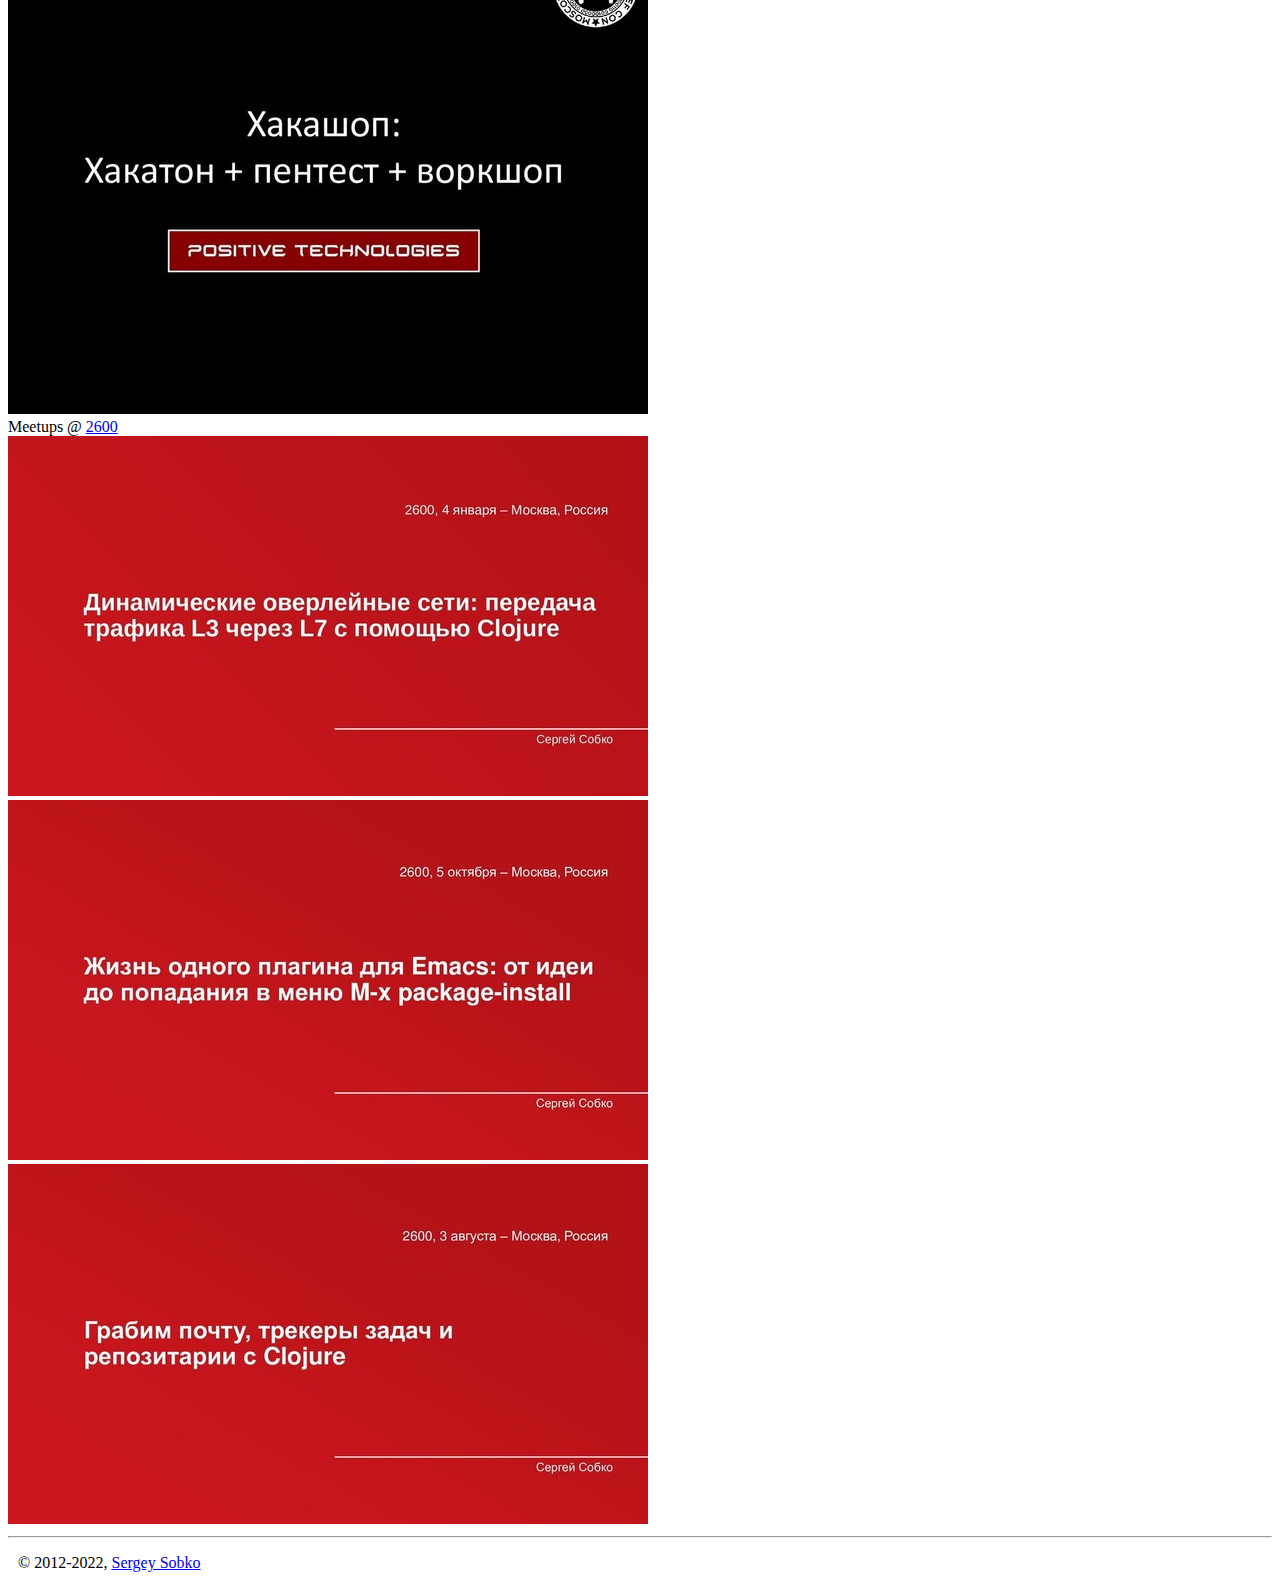
==== commit a511c93a: "Update year" ====
--- a/index.html
+++ b/index.html
@@ -383,7 +383,7 @@
       <hr>
 
       <footer>
-        <p style="padding-left: 10px;">&copy; 2012-2021, <a href="https://bug2bug.me/">Sergey Sobko</a></p>
+        <p style="padding-left: 10px;">&copy; 2012-2022, <a href="https://bug2bug.me/">Sergey Sobko</a></p>
       </footer>
 
     </div> <!-- /container -->
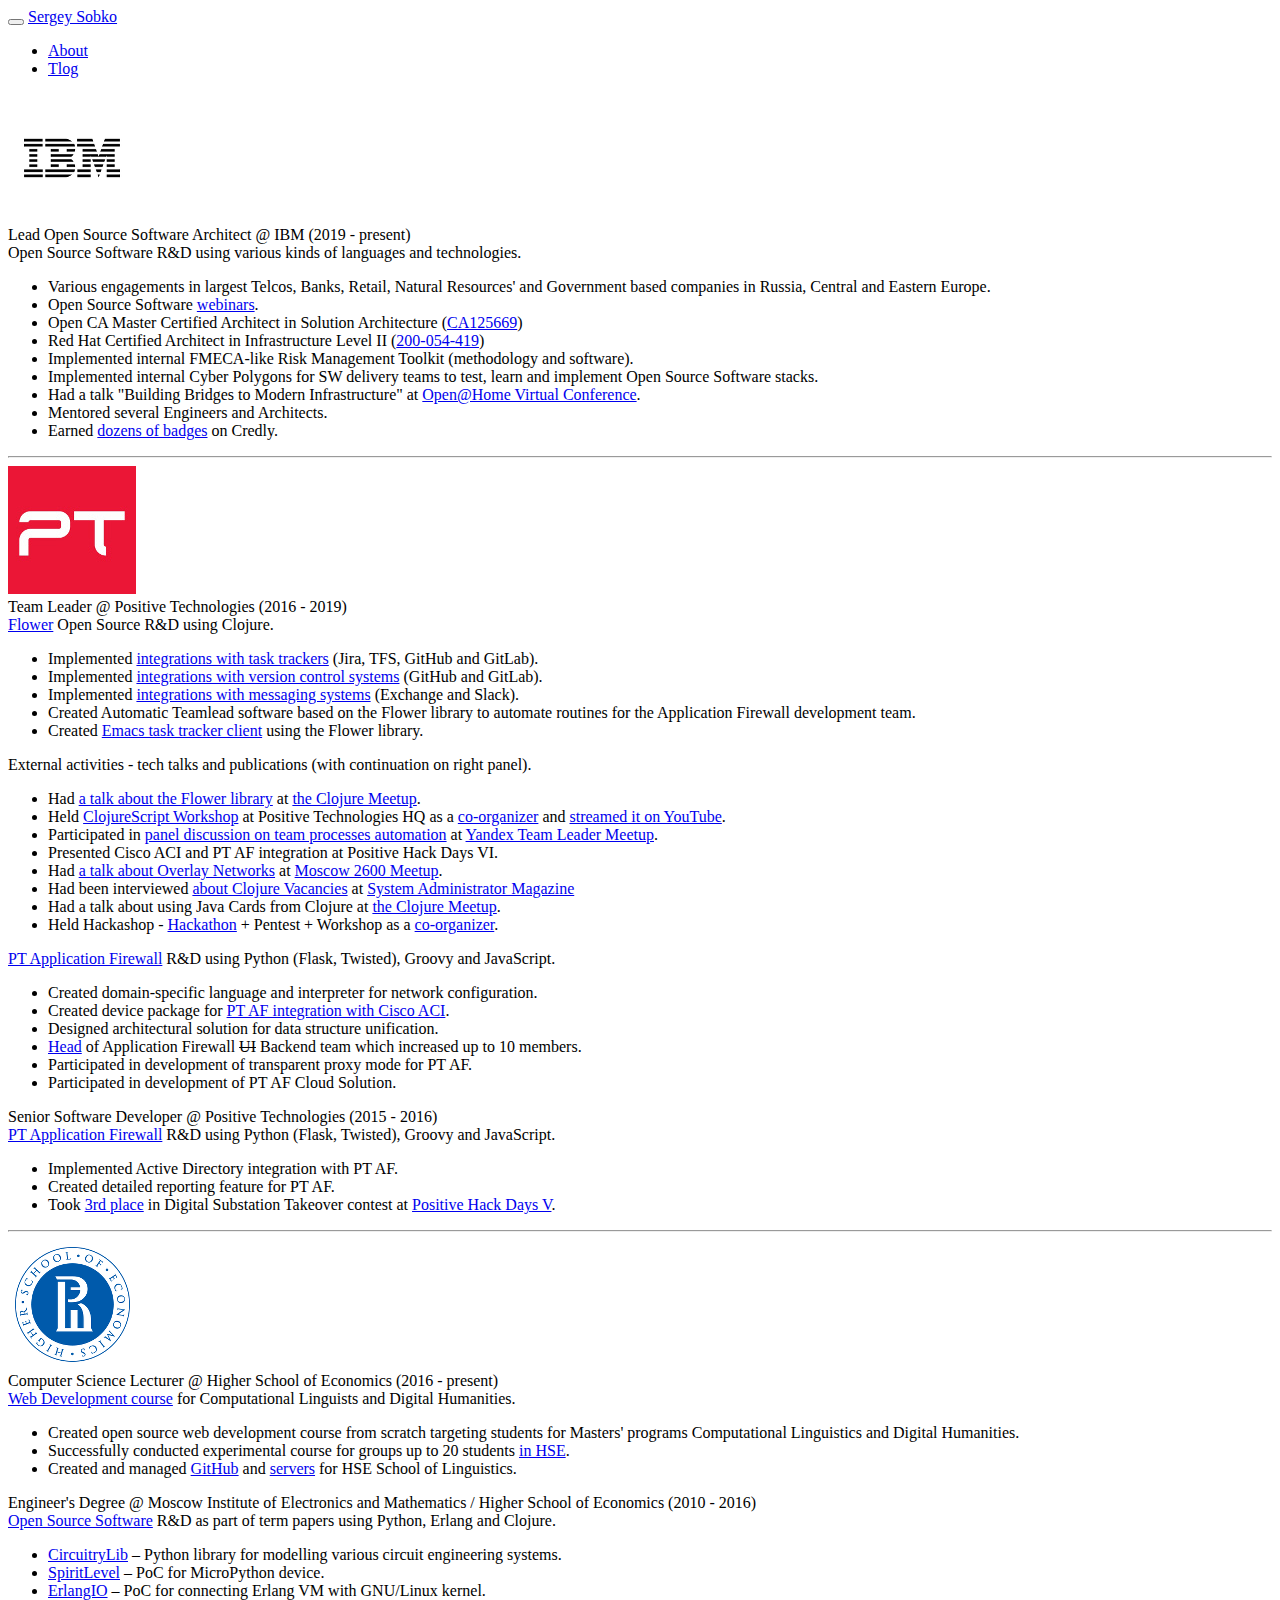
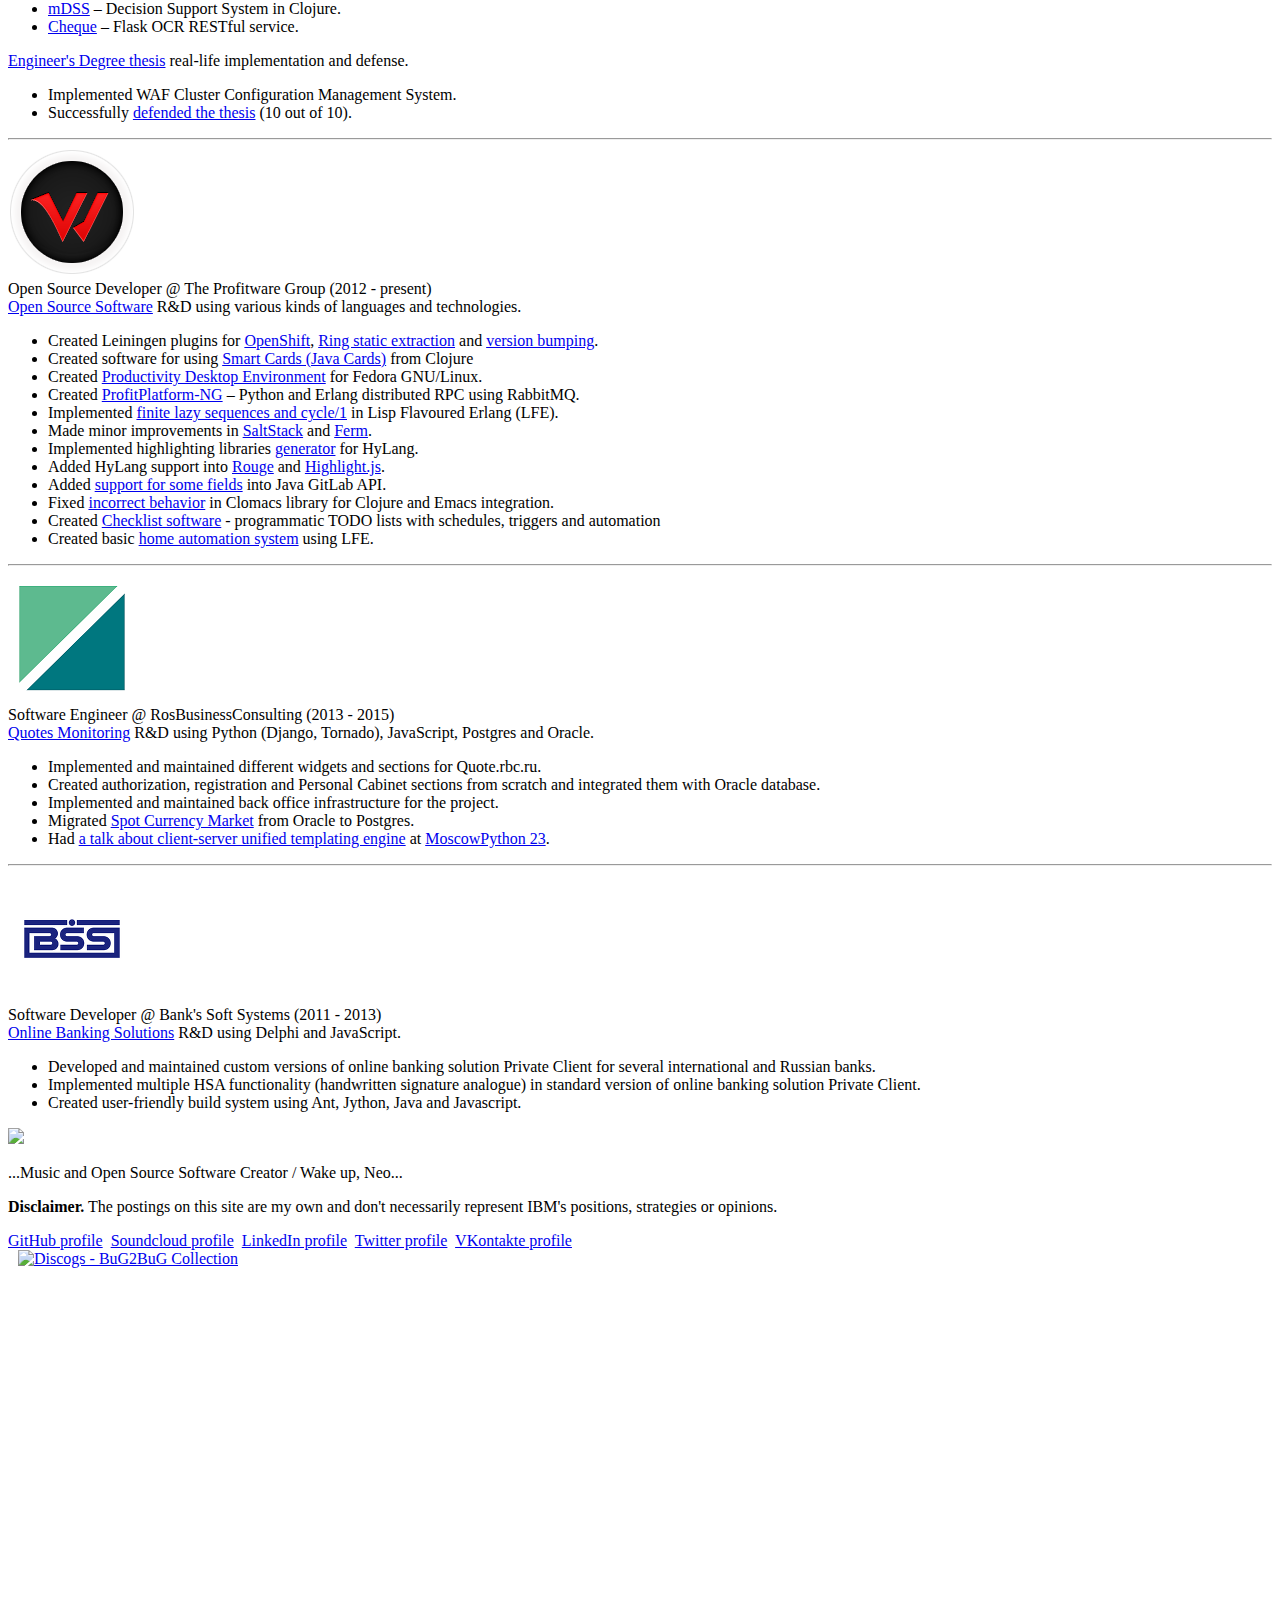
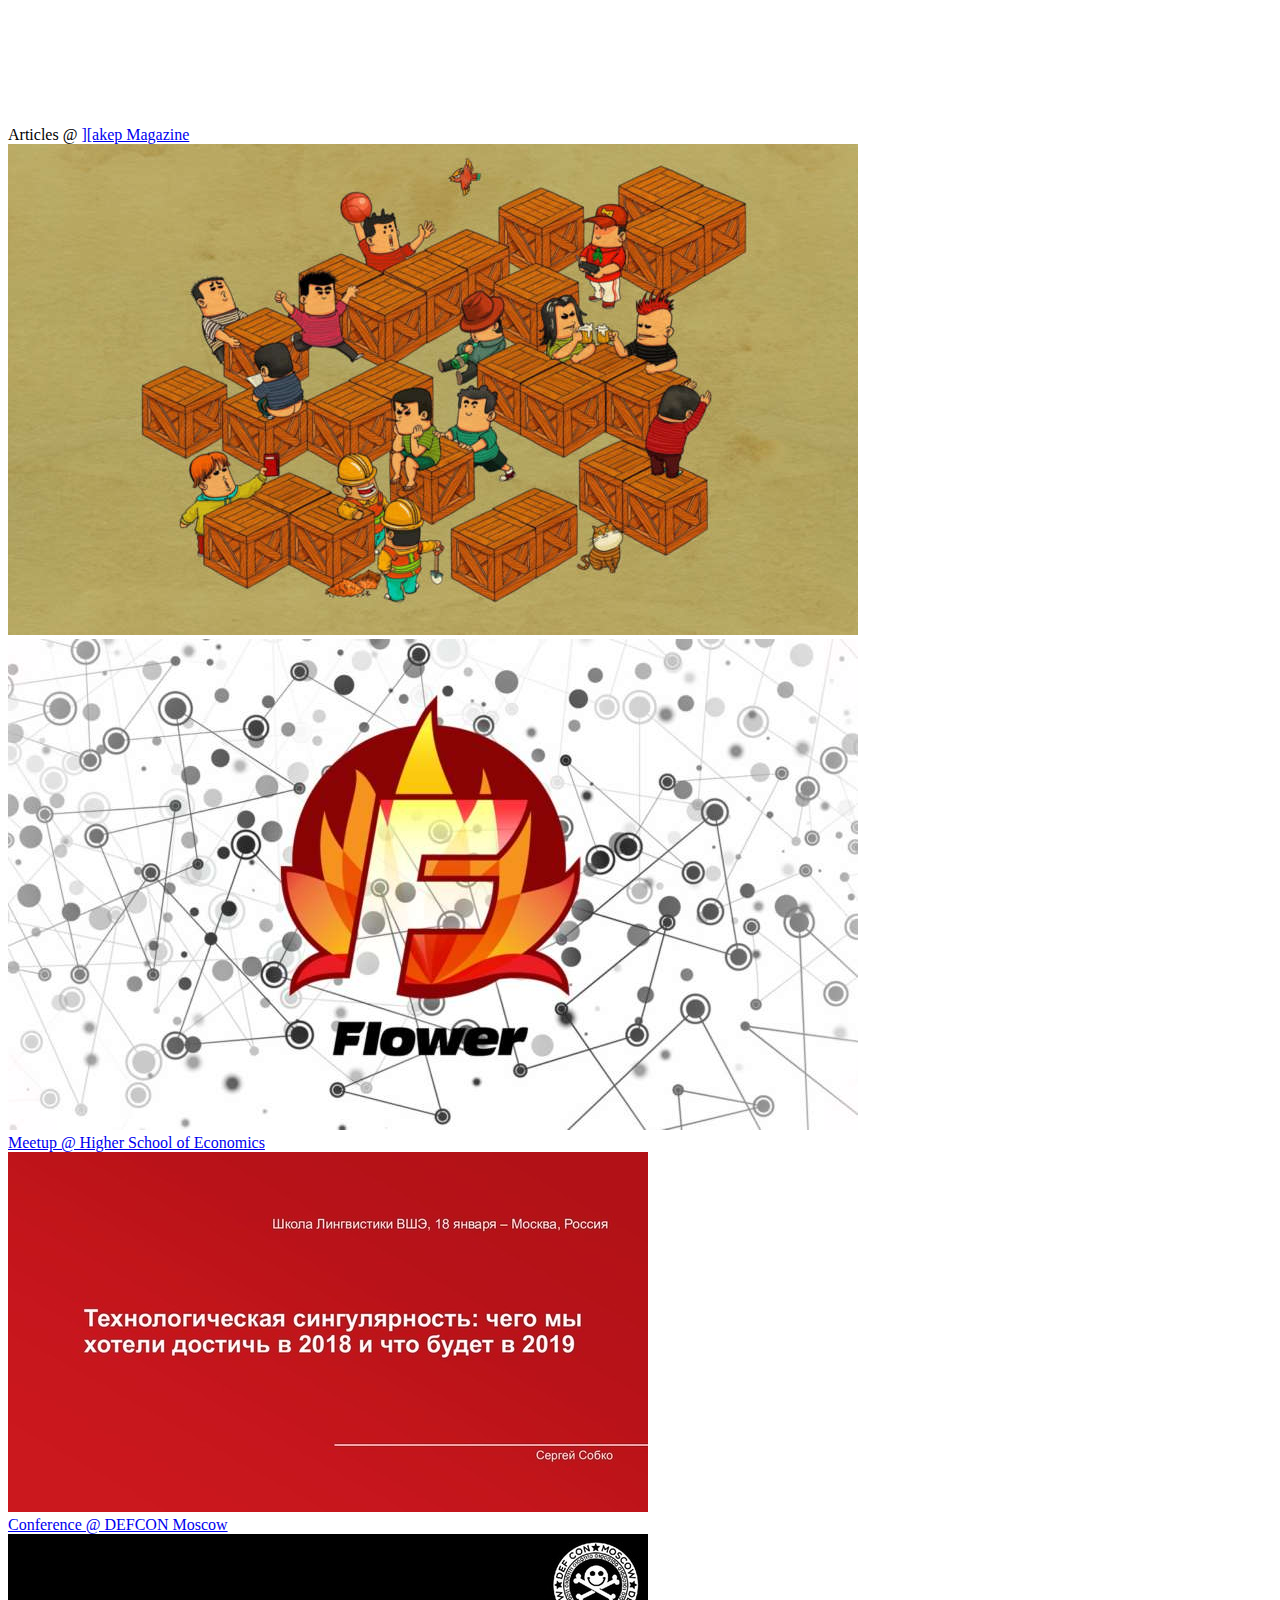
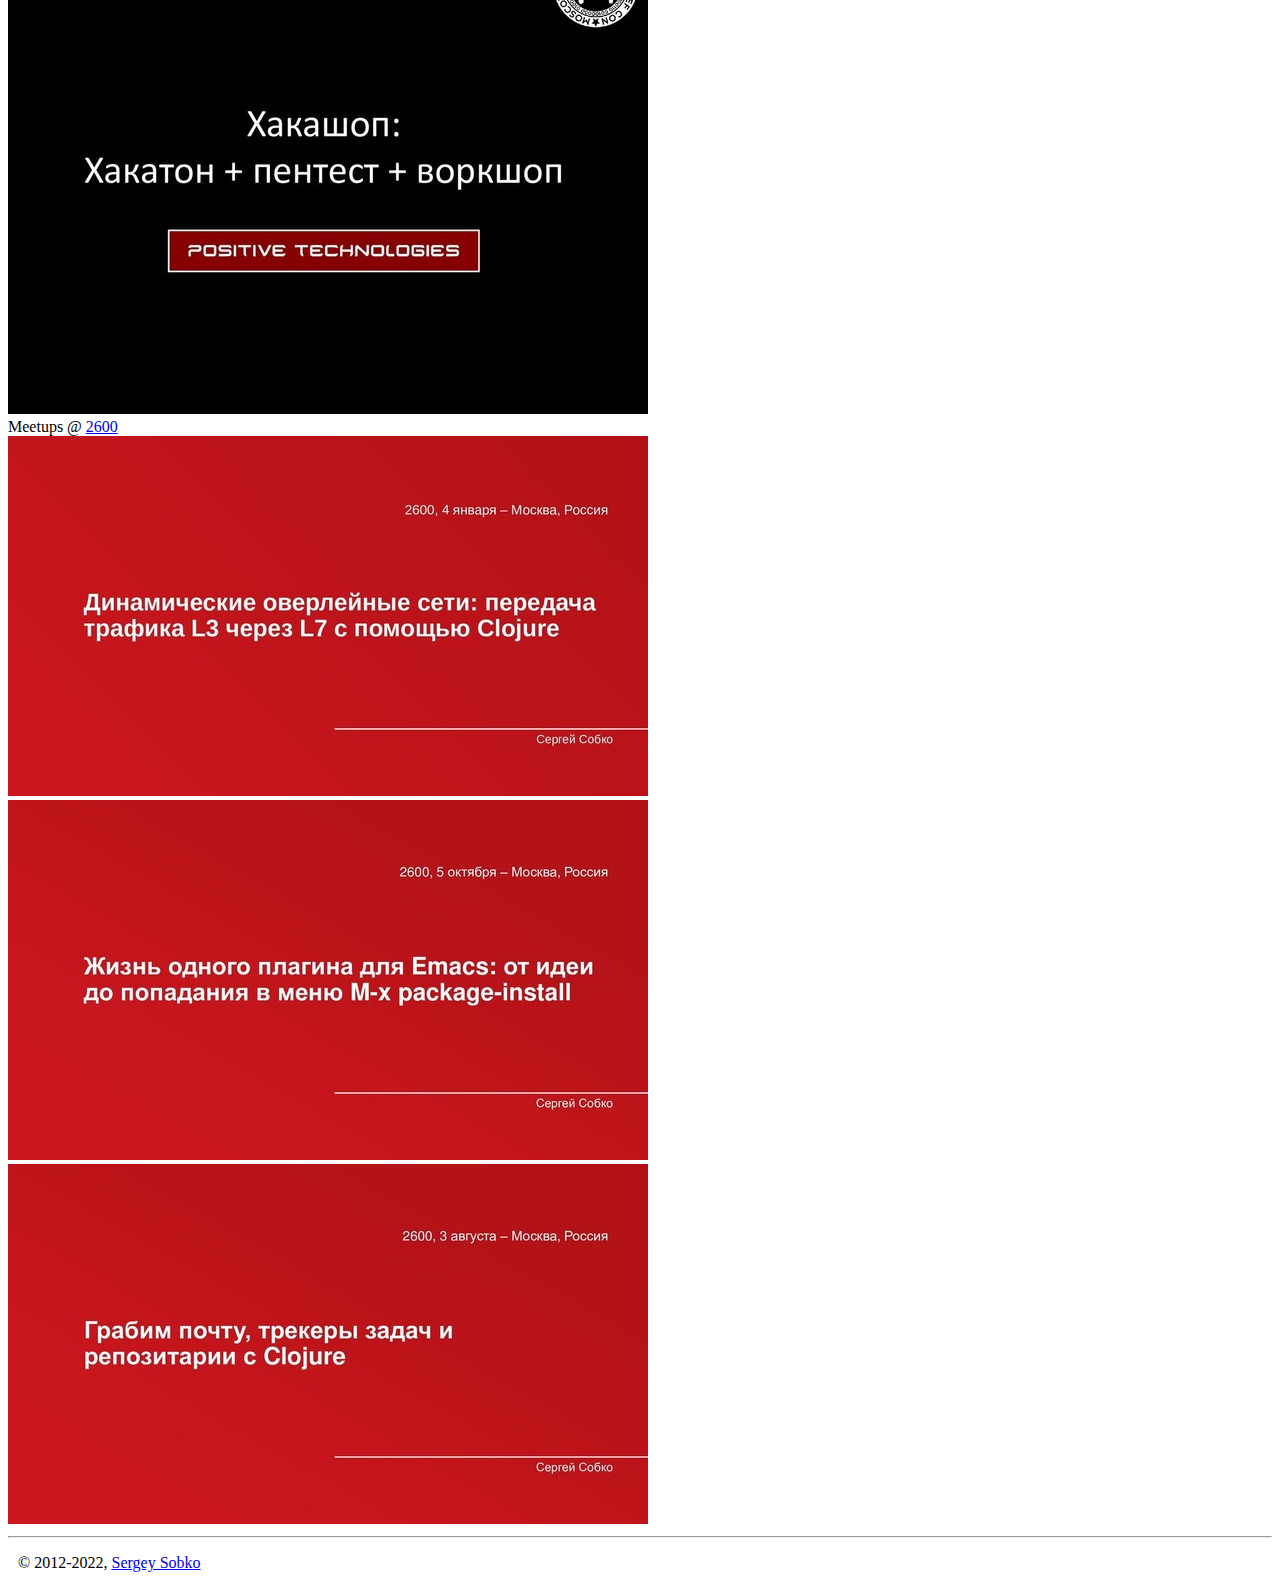
==== commit d6bf7eb2: "Current changes" ====
--- a/index.html
+++ b/index.html
@@ -317,7 +317,6 @@
               <a href="https://github.com/profitware" class="zocial icon github">GitHub profile</a>&nbsp;
               <a href="https://soundcloud.com/bug2bug/albums" class="zocial icon soundcloud">Soundcloud profile</a>&nbsp;
               <a href="https://linkedin.com/in/bug2bug" class="zocial icon linkedin">LinkedIn profile</a>&nbsp;
-              <a href="https://facebook.com/bug2bug" class="zocial icon facebook">Facebook profile</a>&nbsp;
               <a href="https://twitter.com/IwasakiRussia" class="zocial icon twitter">Twitter profile</a>&nbsp;
               <a href="https://vk.com/bug2bug" class="zocial vk icon">VKontakte profile</a>
             </div>
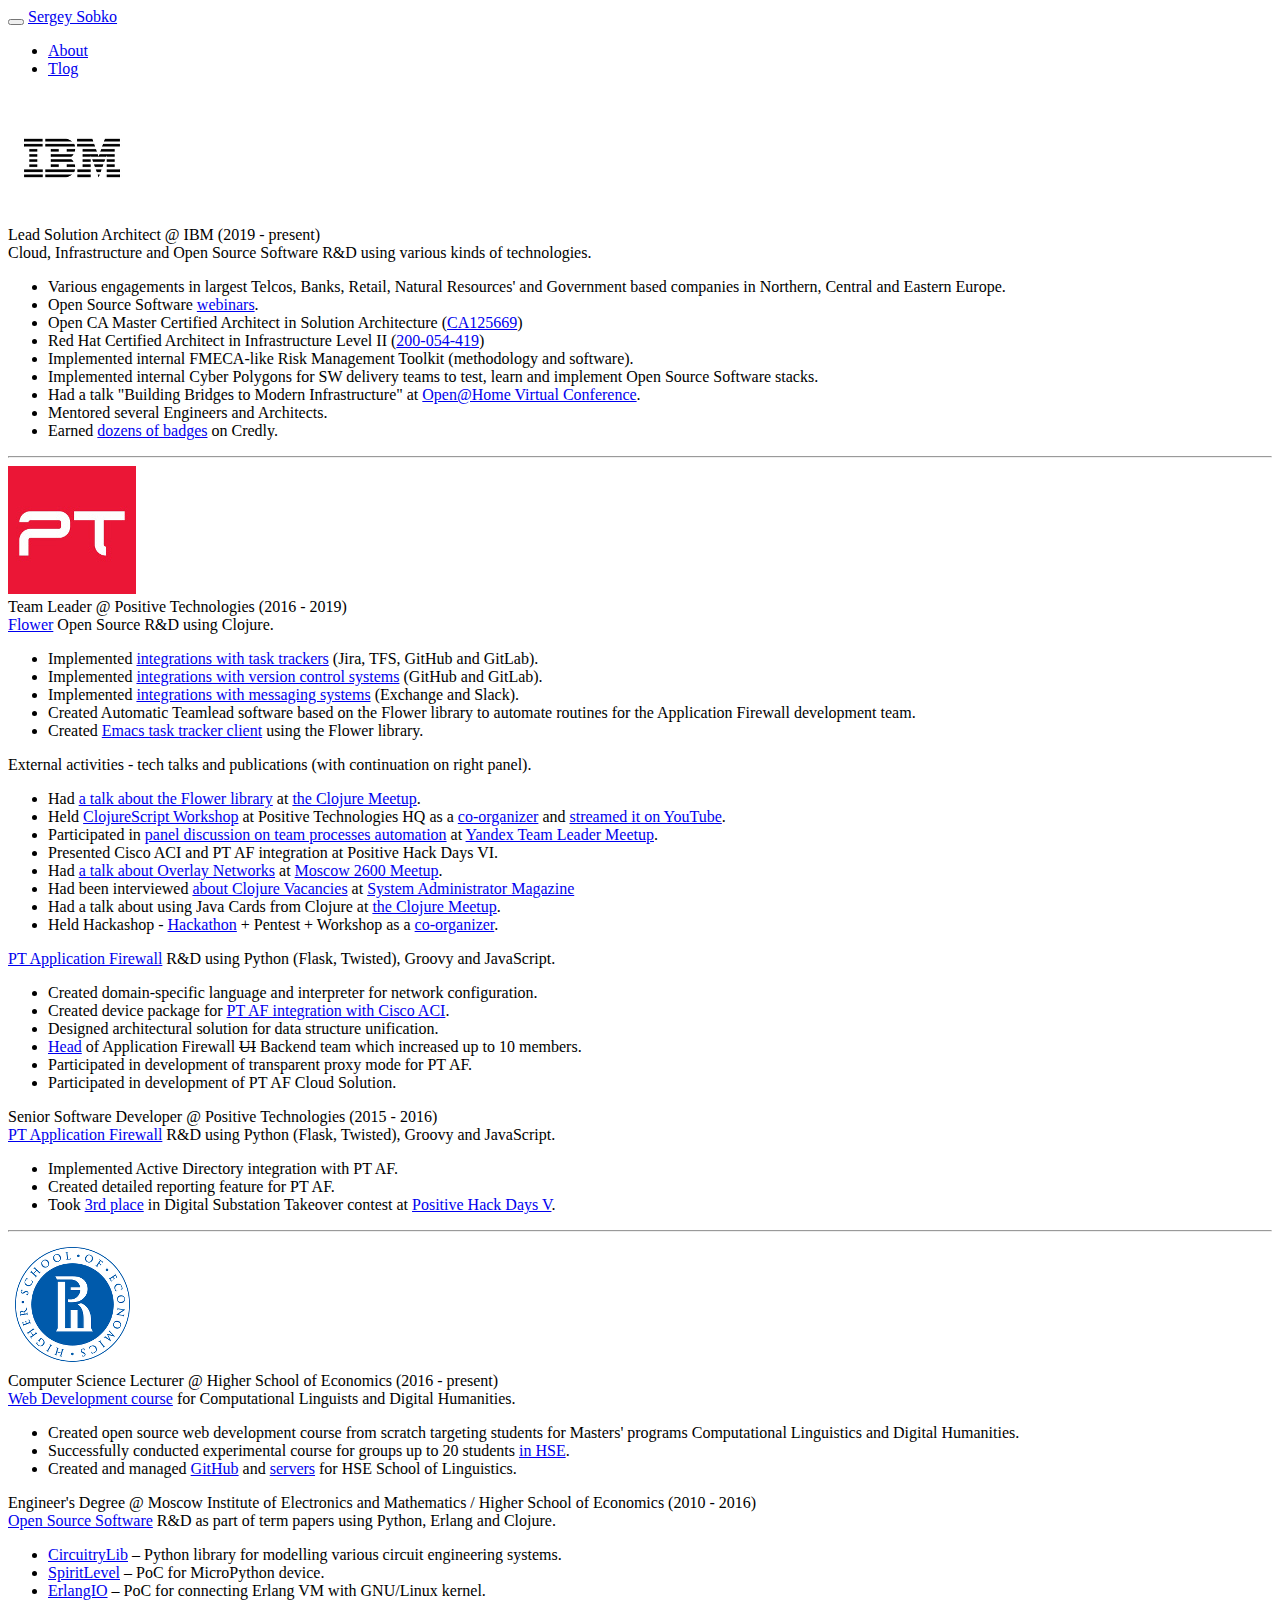
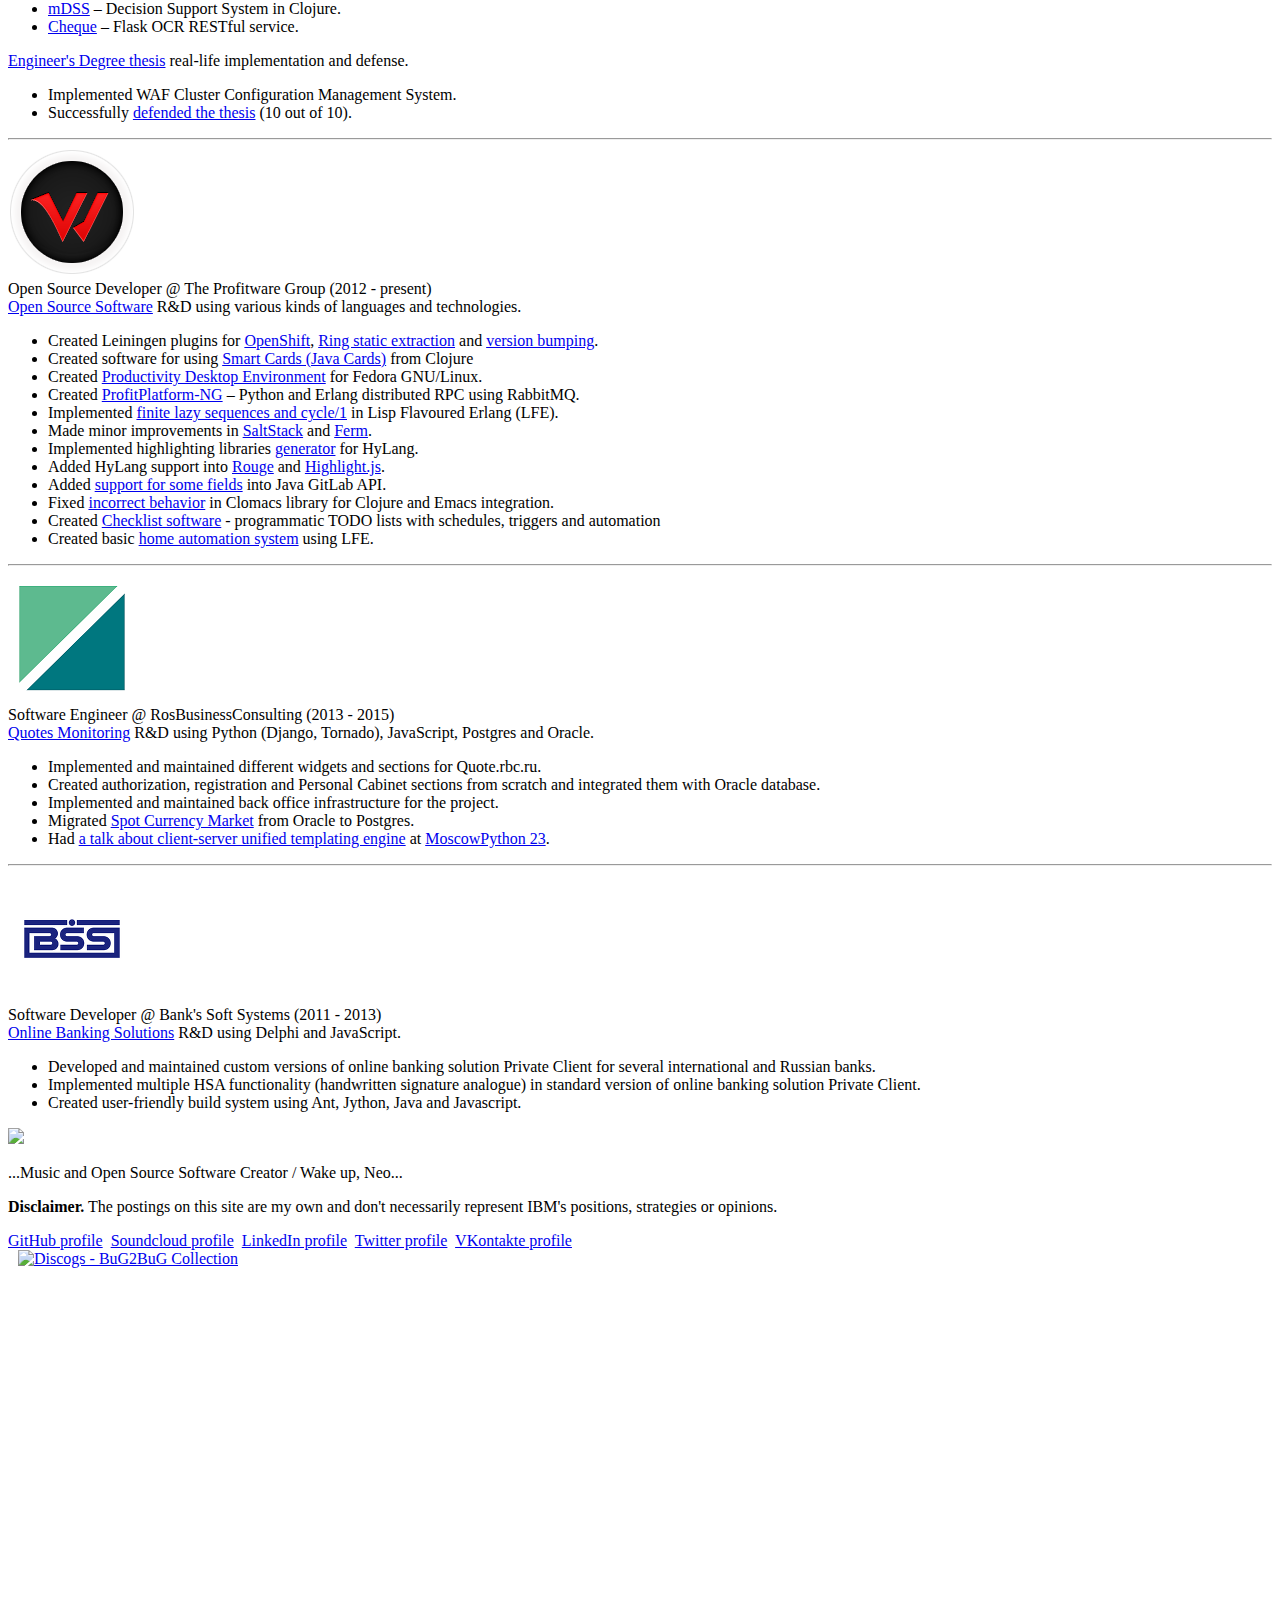
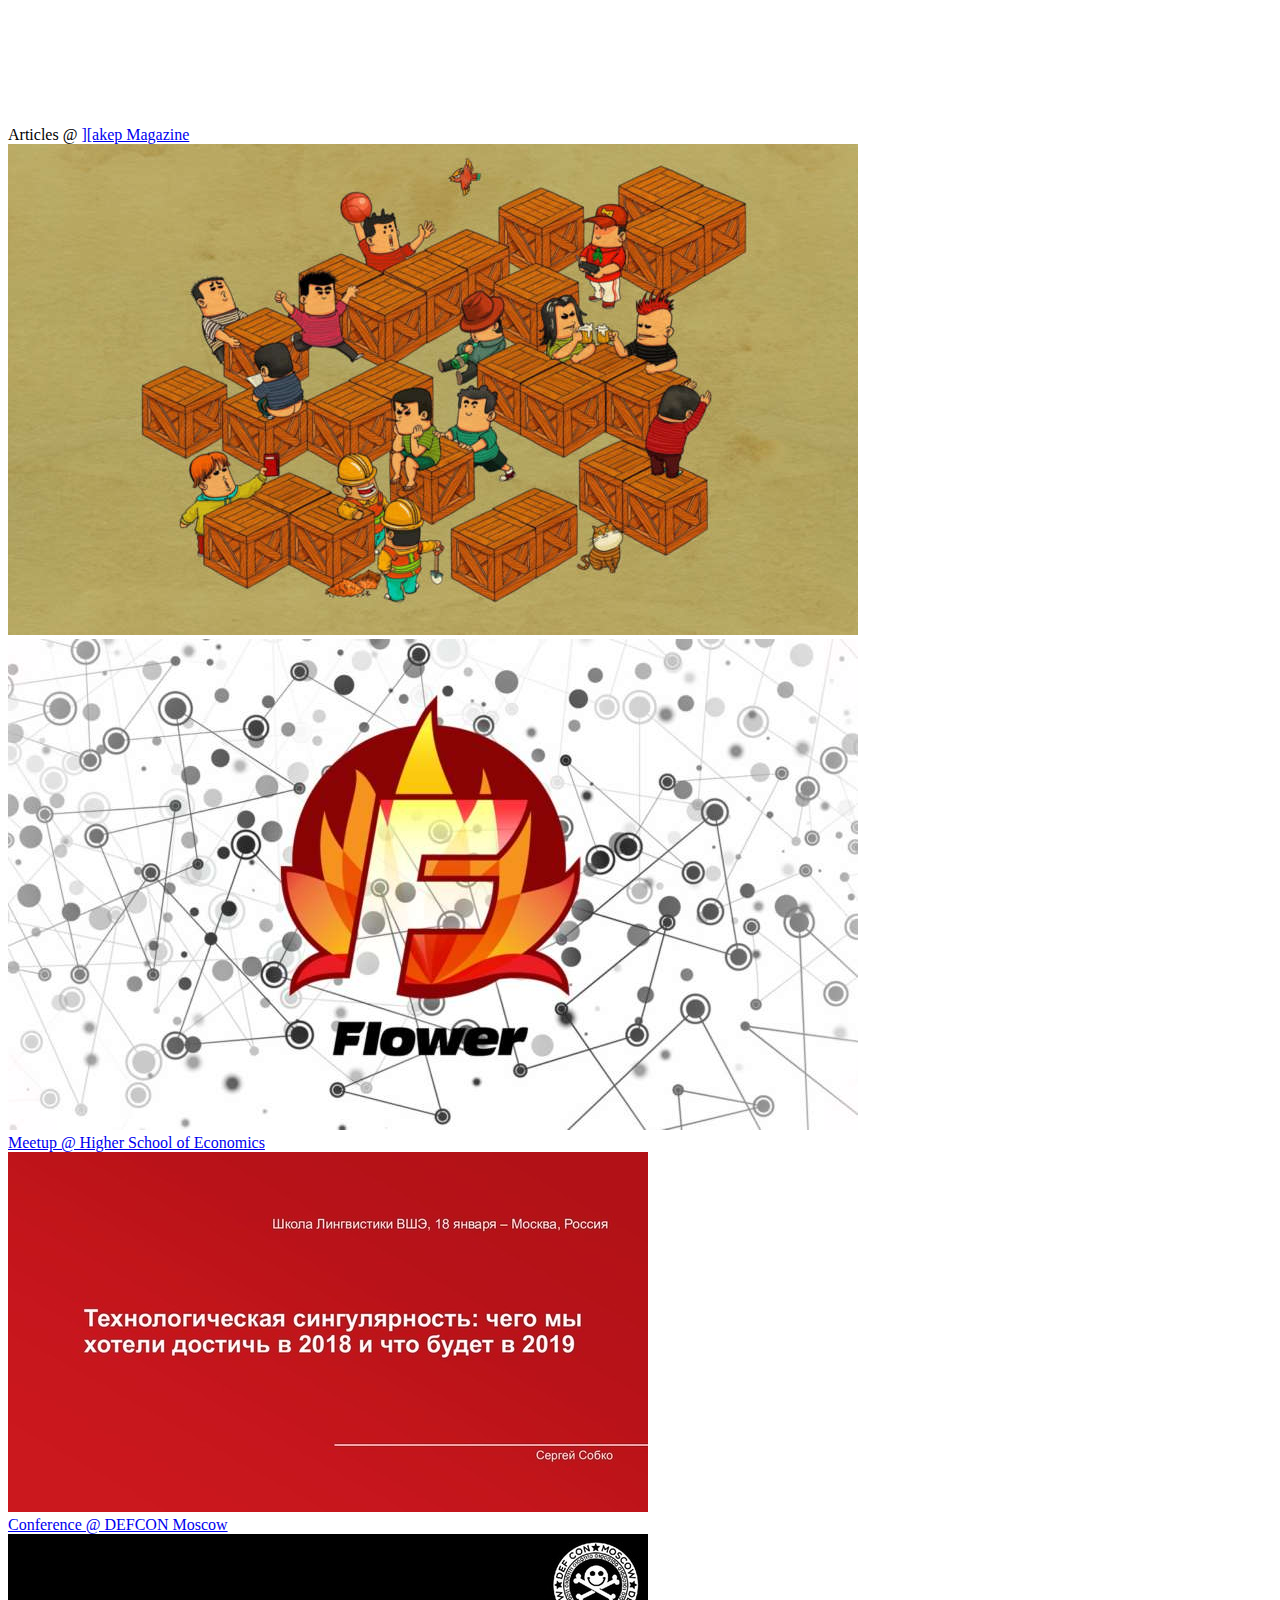
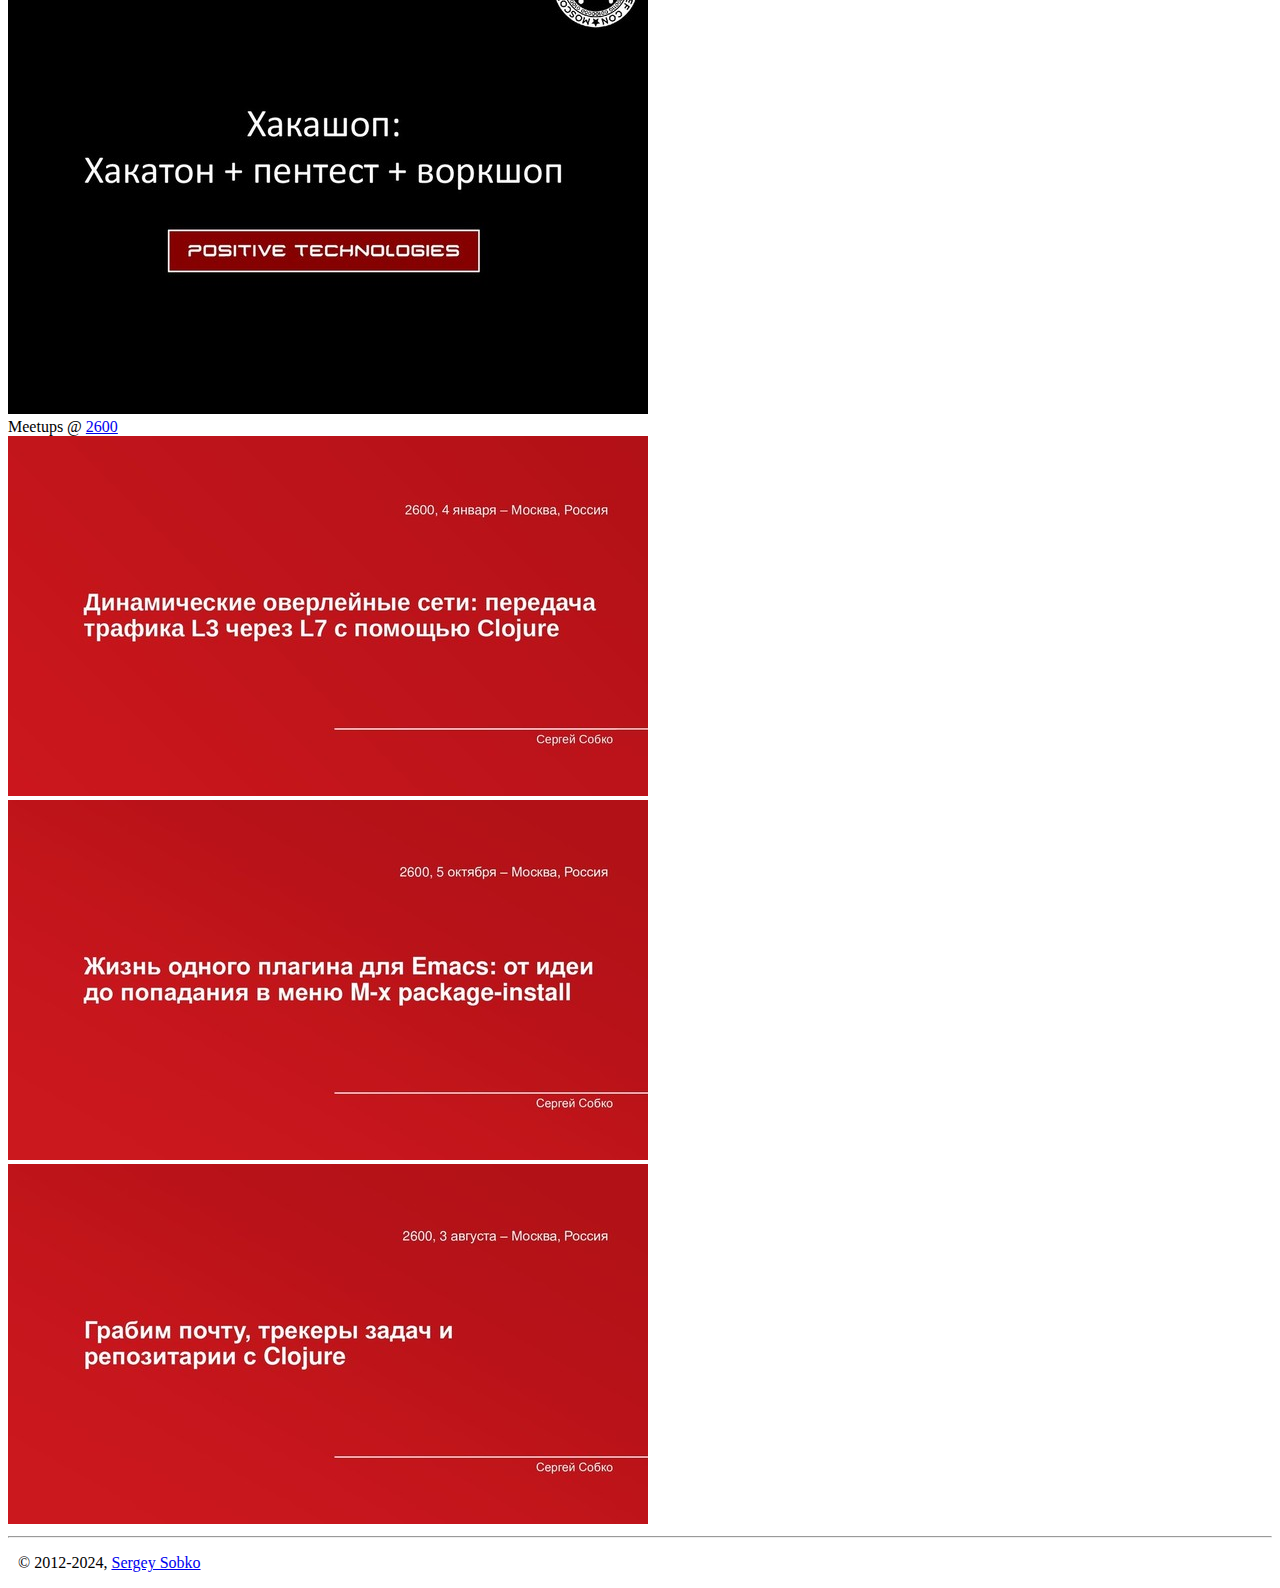
==== commit 2c6a0aeb: "Current changes" ====
--- a/index.html
+++ b/index.html
@@ -87,11 +87,11 @@
               <div class="clear padding30"></div>
             </div>
 
-            <div class="title">Lead Open Source Software Architect @ IBM (2019 - present)</div>
-            <div class="copy">
-              Open Source Software R&amp;D using various kinds of languages and technologies.
-              <ul>
-                <li>Various engagements in largest Telcos, Banks, Retail, Natural Resources' and Government based companies in Russia, Central and Eastern Europe.</li>
+            <div class="title">Lead Solution Architect @ IBM (2019 - present)</div>
+            <div class="copy">
+              Cloud, Infrastructure and Open Source Software R&amp;D using various kinds of technologies.
+              <ul>
+                <li>Various engagements in largest Telcos, Banks, Retail, Natural Resources' and Government based companies in Northern, Central and Eastern Europe.</li>
                 <li>Open Source Software <a href="https://bit.ly/webinarsOSS">webinars</a>.
                 <li>Open CA Master Certified Architect in Solution Architecture (<a href="https://www.opengroup.org/openprofessions/certificates/op.html?pcid=CA125669">CA125669</a>)</li>
                 <li>Red Hat Certified Architect in Infrastructure Level II (<a href="https://rhtapps.redhat.com/verify/?certId=200-054-419">200-054-419</a>)</li>
@@ -382,7 +382,7 @@
       <hr>
 
       <footer>
-        <p style="padding-left: 10px;">&copy; 2012-2022, <a href="https://bug2bug.me/">Sergey Sobko</a></p>
+        <p style="padding-left: 10px;">&copy; 2012-2024, <a href="https://bug2bug.me/">Sergey Sobko</a></p>
       </footer>
 
     </div> <!-- /container -->
